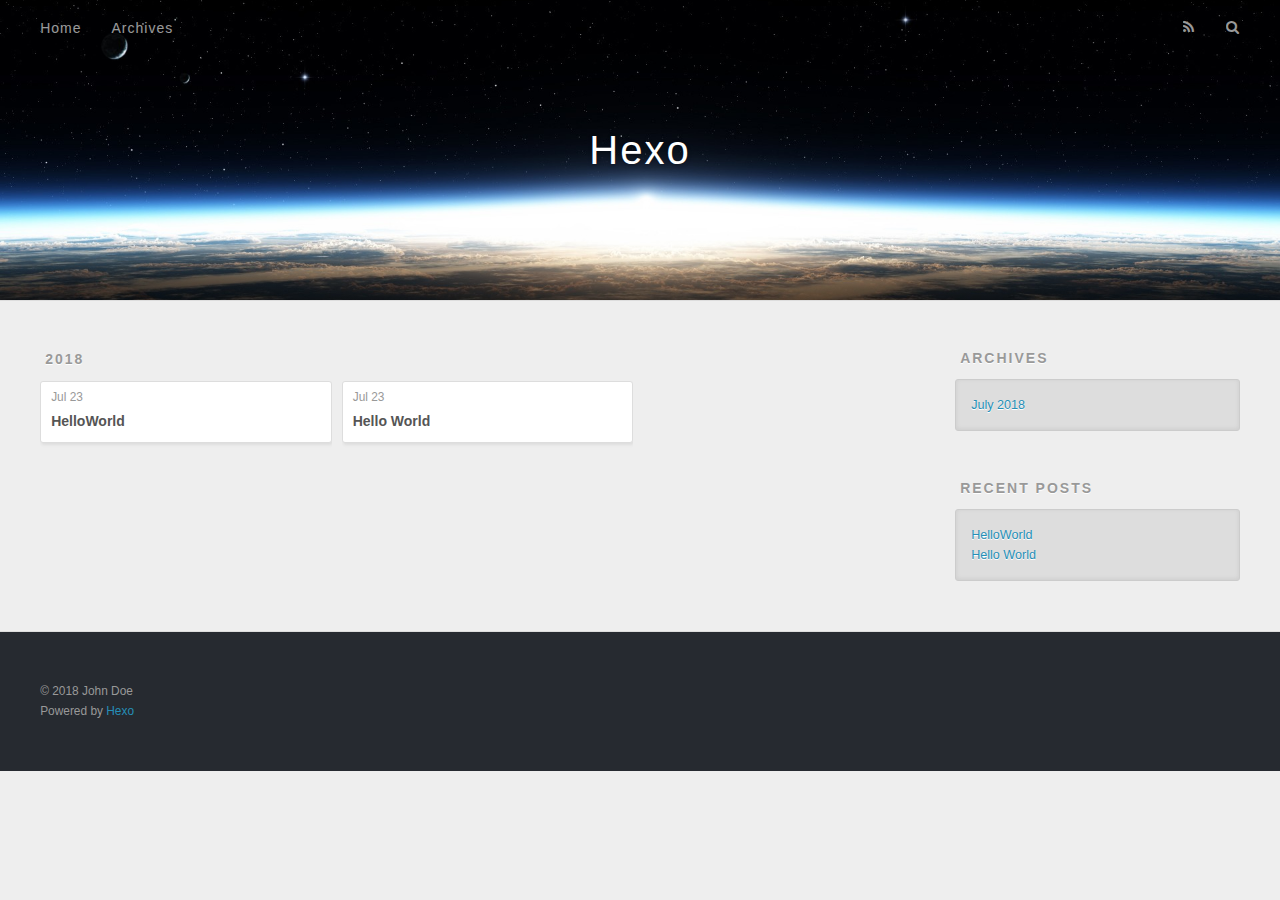
==== archives/index.html @ 36daa194 "Site updated: 2018-07-23 22:59:43" ====
<!DOCTYPE html>
<html>
<head>
  <meta charset="utf-8">
  

  
  <title>Archives | Hexo</title>
  <meta name="viewport" content="width=device-width, initial-scale=1, maximum-scale=1">
  <meta property="og:type" content="website">
<meta property="og:title" content="Hexo">
<meta property="og:url" content="http://yoursite.com/archives/index.html">
<meta property="og:site_name" content="Hexo">
<meta property="og:locale" content="default">
<meta name="twitter:card" content="summary">
<meta name="twitter:title" content="Hexo">
  
    <link rel="alternate" href="/atom.xml" title="Hexo" type="application/atom+xml">
  
  
    <link rel="icon" href="/favicon.png">
  
  
    <link href="//fonts.googleapis.com/css?family=Source+Code+Pro" rel="stylesheet" type="text/css">
  
  <link rel="stylesheet" href="/css/style.css">
</head>

<body>
  <div id="container">
    <div id="wrap">
      <header id="header">
  <div id="banner"></div>
  <div id="header-outer" class="outer">
    <div id="header-title" class="inner">
      <h1 id="logo-wrap">
        <a href="/" id="logo">Hexo</a>
      </h1>
      
    </div>
    <div id="header-inner" class="inner">
      <nav id="main-nav">
        <a id="main-nav-toggle" class="nav-icon"></a>
        
          <a class="main-nav-link" href="/">Home</a>
        
          <a class="main-nav-link" href="/archives">Archives</a>
        
      </nav>
      <nav id="sub-nav">
        
          <a id="nav-rss-link" class="nav-icon" href="/atom.xml" title="RSS Feed"></a>
        
        <a id="nav-search-btn" class="nav-icon" title="Search"></a>
      </nav>
      <div id="search-form-wrap">
        <form action="//google.com/search" method="get" accept-charset="UTF-8" class="search-form"><input type="search" name="q" class="search-form-input" placeholder="Search"><button type="submit" class="search-form-submit">&#xF002;</button><input type="hidden" name="sitesearch" value="http://yoursite.com"></form>
      </div>
    </div>
  </div>
</header>
      <div class="outer">
        <section id="main">
  
  
    
    
      
      
      <section class="archives-wrap">
        <div class="archive-year-wrap">
          <a href="/archives/2018" class="archive-year">2018</a>
        </div>
        <div class="archives">
    
    <article class="archive-article archive-type-post">
  <div class="archive-article-inner">
    <header class="archive-article-header">
      <a href="/2018/07/23/HelloWorld/" class="archive-article-date">
  <time datetime="2018-07-23T14:58:39.000Z" itemprop="datePublished">Jul 23</time>
</a>
      
  
    <h1 itemprop="name">
      <a class="archive-article-title" href="/2018/07/23/HelloWorld/">HelloWorld</a>
    </h1>
  

    </header>
  </div>
</article>
  
    
    
    <article class="archive-article archive-type-post">
  <div class="archive-article-inner">
    <header class="archive-article-header">
      <a href="/2018/07/23/hello-world/" class="archive-article-date">
  <time datetime="2018-07-23T14:23:54.000Z" itemprop="datePublished">Jul 23</time>
</a>
      
  
    <h1 itemprop="name">
      <a class="archive-article-title" href="/2018/07/23/hello-world/">Hello World</a>
    </h1>
  

    </header>
  </div>
</article>
  
  
    </div></section>
  


</section>
        
          <aside id="sidebar">
  
    

  
    

  
    
  
    
  <div class="widget-wrap">
    <h3 class="widget-title">Archives</h3>
    <div class="widget">
      <ul class="archive-list"><li class="archive-list-item"><a class="archive-list-link" href="/archives/2018/07/">July 2018</a></li></ul>
    </div>
  </div>


  
    
  <div class="widget-wrap">
    <h3 class="widget-title">Recent Posts</h3>
    <div class="widget">
      <ul>
        
          <li>
            <a href="/2018/07/23/HelloWorld/">HelloWorld</a>
          </li>
        
          <li>
            <a href="/2018/07/23/hello-world/">Hello World</a>
          </li>
        
      </ul>
    </div>
  </div>

  
</aside>
        
      </div>
      <footer id="footer">
  
  <div class="outer">
    <div id="footer-info" class="inner">
      &copy; 2018 John Doe<br>
      Powered by <a href="http://hexo.io/" target="_blank">Hexo</a>
    </div>
  </div>
</footer>
    </div>
    <nav id="mobile-nav">
  
    <a href="/" class="mobile-nav-link">Home</a>
  
    <a href="/archives" class="mobile-nav-link">Archives</a>
  
</nav>
    

<script src="//ajax.googleapis.com/ajax/libs/jquery/2.0.3/jquery.min.js"></script>


  <link rel="stylesheet" href="/fancybox/jquery.fancybox.css">
  <script src="/fancybox/jquery.fancybox.pack.js"></script>


<script src="/js/script.js"></script>



  </div>
</body>
</html>
---- css/style.css ----
body {
  width: 100%;
}
body:before,
body:after {
  content: "";
  display: table;
}
body:after {
  clear: both;
}
html,
body,
div,
span,
applet,
object,
iframe,
h1,
h2,
h3,
h4,
h5,
h6,
p,
blockquote,
pre,
a,
abbr,
acronym,
address,
big,
cite,
code,
del,
dfn,
em,
img,
ins,
kbd,
q,
s,
samp,
small,
strike,
strong,
sub,
sup,
tt,
var,
dl,
dt,
dd,
ol,
ul,
li,
fieldset,
form,
label,
legend,
table,
caption,
tbody,
tfoot,
thead,
tr,
th,
td {
  margin: 0;
  padding: 0;
  border: 0;
  outline: 0;
  font-weight: inherit;
  font-style: inherit;
  font-family: inherit;
  font-size: 100%;
  vertical-align: baseline;
}
body {
  line-height: 1;
  color: #000;
  background: #fff;
}
ol,
ul {
  list-style: none;
}
table {
  border-collapse: separate;
  border-spacing: 0;
  vertical-align: middle;
}
caption,
th,
td {
  text-align: left;
  font-weight: normal;
  vertical-align: middle;
}
a img {
  border: none;
}
input,
button {
  margin: 0;
  padding: 0;
}
input::-moz-focus-inner,
button::-moz-focus-inner {
  border: 0;
  padding: 0;
}
@font-face {
  font-family: FontAwesome;
  font-style: normal;
  font-weight: normal;
  src: url("fonts/fontawesome-webfont.eot?v=#4.0.3");
  src: url("fonts/fontawesome-webfont.eot?#iefix&v=#4.0.3") format("embedded-opentype"), url("fonts/fontawesome-webfont.woff?v=#4.0.3") format("woff"), url("fonts/fontawesome-webfont.ttf?v=#4.0.3") format("truetype"), url("fonts/fontawesome-webfont.svg#fontawesomeregular?v=#4.0.3") format("svg");
}
html,
body,
#container {
  height: 100%;
}
body {
  background: #eee;
  font: 14px -apple-system, BlinkMacSystemFont, "Segoe UI", "Roboto", "Oxygen", "Ubuntu", "Cantarell", "Fira Sans", "Droid Sans", "Helvetica Neue", sans-serif;
  -webkit-text-size-adjust: 100%;
}
.outer {
  max-width: 1220px;
  margin: 0 auto;
  padding: 0 20px;
}
.outer:before,
.outer:after {
  content: "";
  display: table;
}
.outer:after {
  clear: both;
}
.inner {
  display: inline;
  float: left;
  width: 98.33333333333333%;
  margin: 0 0.833333333333333%;
}
.left,
.alignleft {
  float: left;
}
.right,
.alignright {
  float: right;
}
.clear {
  clear: both;
}
#container {
  position: relative;
}
.mobile-nav-on {
  overflow: hidden;
}
#wrap {
  height: 100%;
  width: 100%;
  position: absolute;
  top: 0;
  left: 0;
  -webkit-transition: 0.2s ease-out;
  -moz-transition: 0.2s ease-out;
  -ms-transition: 0.2s ease-out;
  transition: 0.2s ease-out;
  z-index: 1;
  background: #eee;
}
.mobile-nav-on #wrap {
  left: 280px;
}
@media screen and (min-width: 768px) {
  #main {
    display: inline;
    float: left;
    width: 73.33333333333333%;
    margin: 0 0.833333333333333%;
  }
}
.article-date,
.article-category-link,
.archive-year,
.widget-title {
  text-decoration: none;
  text-transform: uppercase;
  letter-spacing: 2px;
  color: #999;
  margin-bottom: 1em;
  margin-left: 5px;
  line-height: 1em;
  text-shadow: 0 1px #fff;
  font-weight: bold;
}
.article-inner,
.archive-article-inner {
  background: #fff;
  -webkit-box-shadow: 1px 2px 3px #ddd;
  box-shadow: 1px 2px 3px #ddd;
  border: 1px solid #ddd;
  border-radius: 3px;
}
.article-entry h1,
.widget h1 {
  font-size: 2em;
}
.article-entry h2,
.widget h2 {
  font-size: 1.5em;
}
.article-entry h3,
.widget h3 {
  font-size: 1.3em;
}
.article-entry h4,
.widget h4 {
  font-size: 1.2em;
}
.article-entry h5,
.widget h5 {
  font-size: 1em;
}
.article-entry h6,
.widget h6 {
  font-size: 1em;
  color: #999;
}
.article-entry hr,
.widget hr {
  border: 1px dashed #ddd;
}
.article-entry strong,
.widget strong {
  font-weight: bold;
}
.article-entry em,
.widget em,
.article-entry cite,
.widget cite {
  font-style: italic;
}
.article-entry sup,
.widget sup,
.article-entry sub,
.widget sub {
  font-size: 0.75em;
  line-height: 0;
  position: relative;
  vertical-align: baseline;
}
.article-entry sup,
.widget sup {
  top: -0.5em;
}
.article-entry sub,
.widget sub {
  bottom: -0.2em;
}
.article-entry small,
.widget small {
  font-size: 0.85em;
}
.article-entry acronym,
.widget acronym,
.article-entry abbr,
.widget abbr {
  border-bottom: 1px dotted;
}
.article-entry ul,
.widget ul,
.article-entry ol,
.widget ol,
.article-entry dl,
.widget dl {
  margin: 0 20px;
  line-height: 1.6em;
}
.article-entry ul ul,
.widget ul ul,
.article-entry ol ul,
.widget ol ul,
.article-entry ul ol,
.widget ul ol,
.article-entry ol ol,
.widget ol ol {
  margin-top: 0;
  margin-bottom: 0;
}
.article-entry ul,
.widget ul {
  list-style: disc;
}
.article-entry ol,
.widget ol {
  list-style: decimal;
}
.article-entry dt,
.widget dt {
  font-weight: bold;
}
#header {
  height: 300px;
  position: relative;
  border-bottom: 1px solid #ddd;
}
#header:before,
#header:after {
  content: "";
  position: absolute;
  left: 0;
  right: 0;
  height: 40px;
}
#header:before {
  top: 0;
  background: -webkit-linear-gradient(rgba(0,0,0,0.2), transparent);
  background: -moz-linear-gradient(rgba(0,0,0,0.2), transparent);
  background: -ms-linear-gradient(rgba(0,0,0,0.2), transparent);
  background: linear-gradient(rgba(0,0,0,0.2), transparent);
}
#header:after {
  bottom: 0;
  background: -webkit-linear-gradient(transparent, rgba(0,0,0,0.2));
  background: -moz-linear-gradient(transparent, rgba(0,0,0,0.2));
  background: -ms-linear-gradient(transparent, rgba(0,0,0,0.2));
  background: linear-gradient(transparent, rgba(0,0,0,0.2));
}
#header-outer {
  height: 100%;
  position: relative;
}
#header-inner {
  position: relative;
  overflow: hidden;
}
#banner {
  position: absolute;
  top: 0;
  left: 0;
  width: 100%;
  height: 100%;
  background: url("images/banner.jpg") center #000;
  -webkit-background-size: cover;
  -moz-background-size: cover;
  background-size: cover;
  z-index: -1;
}
#header-title {
  text-align: center;
  height: 40px;
  position: absolute;
  top: 50%;
  left: 0;
  margin-top: -20px;
}
#logo,
#subtitle {
  text-decoration: none;
  color: #fff;
  font-weight: 300;
  text-shadow: 0 1px 4px rgba(0,0,0,0.3);
}
#logo {
  font-size: 40px;
  line-height: 40px;
  letter-spacing: 2px;
}
#subtitle {
  font-size: 16px;
  line-height: 16px;
  letter-spacing: 1px;
}
#subtitle-wrap {
  margin-top: 16px;
}
#main-nav {
  float: left;
  margin-left: -15px;
}
.nav-icon,
.main-nav-link {
  float: left;
  color: #fff;
  opacity: 0.6;
  text-decoration: none;
  text-shadow: 0 1px rgba(0,0,0,0.2);
  -webkit-transition: opacity 0.2s;
  -moz-transition: opacity 0.2s;
  -ms-transition: opacity 0.2s;
  transition: opacity 0.2s;
  display: block;
  padding: 20px 15px;
}
.nav-icon:hover,
.main-nav-link:hover {
  opacity: 1;
}
.nav-icon {
  font-family: FontAwesome;
  text-align: center;
  font-size: 14px;
  width: 14px;
  height: 14px;
  padding: 20px 15px;
  position: relative;
  cursor: pointer;
}
.main-nav-link {
  font-weight: 300;
  letter-spacing: 1px;
}
@media screen and (max-width: 479px) {
  .main-nav-link {
    display: none;
  }
}
#main-nav-toggle {
  display: none;
}
#main-nav-toggle:before {
  content: "\f0c9";
}
@media screen and (max-width: 479px) {
  #main-nav-toggle {
    display: block;
  }
}
#sub-nav {
  float: right;
  margin-right: -15px;
}
#nav-rss-link:before {
  content: "\f09e";
}
#nav-search-btn:before {
  content: "\f002";
}
#search-form-wrap {
  position: absolute;
  top: 15px;
  width: 150px;
  height: 30px;
  right: -150px;
  opacity: 0;
  -webkit-transition: 0.2s ease-out;
  -moz-transition: 0.2s ease-out;
  -ms-transition: 0.2s ease-out;
  transition: 0.2s ease-out;
}
#search-form-wrap.on {
  opacity: 1;
  right: 0;
}
@media screen and (max-width: 479px) {
  #search-form-wrap {
    width: 100%;
    right: -100%;
  }
}
.search-form {
  position: absolute;
  top: 0;
  left: 0;
  right: 0;
  background: #fff;
  padding: 5px 15px;
  border-radius: 15px;
  -webkit-box-shadow: 0 0 10px rgba(0,0,0,0.3);
  box-shadow: 0 0 10px rgba(0,0,0,0.3);
}
.search-form-input {
  border: none;
  background: none;
  color: #555;
  width: 100%;
  font: 13px -apple-system, BlinkMacSystemFont, "Segoe UI", "Roboto", "Oxygen", "Ubuntu", "Cantarell", "Fira Sans", "Droid Sans", "Helvetica Neue", sans-serif;
  outline: none;
}
.search-form-input::-webkit-search-results-decoration,
.search-form-input::-webkit-search-cancel-button {
  -webkit-appearance: none;
}
.search-form-submit {
  position: absolute;
  top: 50%;
  right: 10px;
  margin-top: -7px;
  font: 13px FontAwesome;
  border: none;
  background: none;
  color: #bbb;
  cursor: pointer;
}
.search-form-submit:hover,
.search-form-submit:focus {
  color: #777;
}
.article {
  margin: 50px 0;
}
.article-inner {
  overflow: hidden;
}
.article-meta:before,
.article-meta:after {
  content: "";
  display: table;
}
.article-meta:after {
  clear: both;
}
.article-date {
  float: left;
}
.article-category {
  float: left;
  line-height: 1em;
  color: #ccc;
  text-shadow: 0 1px #fff;
  margin-left: 8px;
}
.article-category:before {
  content: "\2022";
}
.article-category-link {
  margin: 0 12px 1em;
}
.article-header {
  padding: 20px 20px 0;
}
.article-title {
  text-decoration: none;
  font-size: 2em;
  font-weight: bold;
  color: #555;
  line-height: 1.1em;
  -webkit-transition: color 0.2s;
  -moz-transition: color 0.2s;
  -ms-transition: color 0.2s;
  transition: color 0.2s;
}
a.article-title:hover {
  color: #258fb8;
}
.article-entry {
  color: #555;
  padding: 0 20px;
}
.article-entry:before,
.article-entry:after {
  content: "";
  display: table;
}
.article-entry:after {
  clear: both;
}
.article-entry p,
.article-entry table {
  line-height: 1.6em;
  margin: 1.6em 0;
}
.article-entry h1,
.article-entry h2,
.article-entry h3,
.article-entry h4,
.article-entry h5,
.article-entry h6 {
  font-weight: bold;
}
.article-entry h1,
.article-entry h2,
.article-entry h3,
.article-entry h4,
.article-entry h5,
.article-entry h6 {
  line-height: 1.1em;
  margin: 1.1em 0;
}
.article-entry a {
  color: #258fb8;
  text-decoration: none;
}
.article-entry a:hover {
  text-decoration: underline;
}
.article-entry ul,
.article-entry ol,
.article-entry dl {
  margin-top: 1.6em;
  margin-bottom: 1.6em;
}
.article-entry img,
.article-entry video {
  max-width: 100%;
  height: auto;
  display: block;
  margin: auto;
}
.article-entry iframe {
  border: none;
}
.article-entry table {
  width: 100%;
  border-collapse: collapse;
  border-spacing: 0;
}
.article-entry th {
  font-weight: bold;
  border-bottom: 3px solid #ddd;
  padding-bottom: 0.5em;
}
.article-entry td {
  border-bottom: 1px solid #ddd;
  padding: 10px 0;
}
.article-entry blockquote {
  font-family: Georgia, "Times New Roman", serif;
  font-size: 1.4em;
  margin: 1.6em 20px;
  text-align: center;
}
.article-entry blockquote footer {
  font-size: 14px;
  margin: 1.6em 0;
  font-family: -apple-system, BlinkMacSystemFont, "Segoe UI", "Roboto", "Oxygen", "Ubuntu", "Cantarell", "Fira Sans", "Droid Sans", "Helvetica Neue", sans-serif;
}
.article-entry blockquote footer cite:before {
  content: "—";
  padding: 0 0.5em;
}
.article-entry .pullquote {
  text-align: left;
  width: 45%;
  margin: 0;
}
.article-entry .pullquote.left {
  margin-left: 0.5em;
  margin-right: 1em;
}
.article-entry .pullquote.right {
  margin-right: 0.5em;
  margin-left: 1em;
}
.article-entry .caption {
  color: #999;
  display: block;
  font-size: 0.9em;
  margin-top: 0.5em;
  position: relative;
  text-align: center;
}
.article-entry .video-container {
  position: relative;
  padding-top: 56.25%;
  height: 0;
  overflow: hidden;
}
.article-entry .video-container iframe,
.article-entry .video-container object,
.article-entry .video-container embed {
  position: absolute;
  top: 0;
  left: 0;
  width: 100%;
  height: 100%;
  margin-top: 0;
}
.article-more-link a {
  display: inline-block;
  line-height: 1em;
  padding: 6px 15px;
  border-radius: 15px;
  background: #eee;
  color: #999;
  text-shadow: 0 1px #fff;
  text-decoration: none;
}
.article-more-link a:hover {
  background: #258fb8;
  color: #fff;
  text-decoration: none;
  text-shadow: 0 1px #1e7293;
}
.article-footer {
  font-size: 0.85em;
  line-height: 1.6em;
  border-top: 1px solid #ddd;
  padding-top: 1.6em;
  margin: 0 20px 20px;
}
.article-footer:before,
.article-footer:after {
  content: "";
  display: table;
}
.article-footer:after {
  clear: both;
}
.article-footer a {
  color: #999;
  text-decoration: none;
}
.article-footer a:hover {
  color: #555;
}
.article-tag-list-item {
  float: left;
  margin-right: 10px;
}
.article-tag-list-link:before {
  content: "#";
}
.article-comment-link {
  float: right;
}
.article-comment-link:before {
  content: "\f075";
  font-family: FontAwesome;
  padding-right: 8px;
}
.article-share-link {
  cursor: pointer;
  float: right;
  margin-left: 20px;
}
.article-share-link:before {
  content: "\f064";
  font-family: FontAwesome;
  padding-right: 6px;
}
#article-nav {
  position: relative;
}
#article-nav:before,
#article-nav:after {
  content: "";
  display: table;
}
#article-nav:after {
  clear: both;
}
@media screen and (min-width: 768px) {
  #article-nav {
    margin: 50px 0;
  }
  #article-nav:before {
    width: 8px;
    height: 8px;
    position: absolute;
    top: 50%;
    left: 50%;
    margin-top: -4px;
    margin-left: -4px;
    content: "";
    border-radius: 50%;
    background: #ddd;
    -webkit-box-shadow: 0 1px 2px #fff;
    box-shadow: 0 1px 2px #fff;
  }
}
.article-nav-link-wrap {
  text-decoration: none;
  text-shadow: 0 1px #fff;
  color: #999;
  -webkit-box-sizing: border-box;
  -moz-box-sizing: border-box;
  box-sizing: border-box;
  margin-top: 50px;
  text-align: center;
  display: block;
}
.article-nav-link-wrap:hover {
  color: #555;
}
@media screen and (min-width: 768px) {
  .article-nav-link-wrap {
    width: 50%;
    margin-top: 0;
  }
}
@media screen and (min-width: 768px) {
  #article-nav-newer {
    float: left;
    text-align: right;
    padding-right: 20px;
  }
}
@media screen and (min-width: 768px) {
  #article-nav-older {
    float: right;
    text-align: left;
    padding-left: 20px;
  }
}
.article-nav-caption {
  text-transform: uppercase;
  letter-spacing: 2px;
  color: #ddd;
  line-height: 1em;
  font-weight: bold;
}
#article-nav-newer .article-nav-caption {
  margin-right: -2px;
}
.article-nav-title {
  font-size: 0.85em;
  line-height: 1.6em;
  margin-top: 0.5em;
}
.article-share-box {
  position: absolute;
  display: none;
  background: #fff;
  -webkit-box-shadow: 1px 2px 10px rgba(0,0,0,0.2);
  box-shadow: 1px 2px 10px rgba(0,0,0,0.2);
  border-radius: 3px;
  margin-left: -145px;
  overflow: hidden;
  z-index: 1;
}
.article-share-box.on {
  display: block;
}
.article-share-input {
  width: 100%;
  background: none;
  -webkit-box-sizing: border-box;
  -moz-box-sizing: border-box;
  box-sizing: border-box;
  font: 14px -apple-system, BlinkMacSystemFont, "Segoe UI", "Roboto", "Oxygen", "Ubuntu", "Cantarell", "Fira Sans", "Droid Sans", "Helvetica Neue", sans-serif;
  padding: 0 15px;
  color: #555;
  outline: none;
  border: 1px solid #ddd;
  border-radius: 3px 3px 0 0;
  height: 36px;
  line-height: 36px;
}
.article-share-links {
  background: #eee;
}
.article-share-links:before,
.article-share-links:after {
  content: "";
  display: table;
}
.article-share-links:after {
  clear: both;
}
.article-share-twitter,
.article-share-facebook,
.article-share-pinterest,
.article-share-google {
  width: 50px;
  height: 36px;
  display: block;
  float: left;
  position: relative;
  color: #999;
  text-shadow: 0 1px #fff;
}
.article-share-twitter:before,
.article-share-facebook:before,
.article-share-pinterest:before,
.article-share-google:before {
  font-size: 20px;
  font-family: FontAwesome;
  width: 20px;
  height: 20px;
  position: absolute;
  top: 50%;
  left: 50%;
  margin-top: -10px;
  margin-left: -10px;
  text-align: center;
}
.article-share-twitter:hover,
.article-share-facebook:hover,
.article-share-pinterest:hover,
.article-share-google:hover {
  color: #fff;
}
.article-share-twitter:before {
  content: "\f099";
}
.article-share-twitter:hover {
  background: #00aced;
  text-shadow: 0 1px #008abe;
}
.article-share-facebook:before {
  content: "\f09a";
}
.article-share-facebook:hover {
  background: #3b5998;
  text-shadow: 0 1px #2f477a;
}
.article-share-pinterest:before {
  content: "\f0d2";
}
.article-share-pinterest:hover {
  background: #cb2027;
  text-shadow: 0 1px #a21a1f;
}
.article-share-google:before {
  content: "\f0d5";
}
.article-share-google:hover {
  background: #dd4b39;
  text-shadow: 0 1px #be3221;
}
.article-gallery {
  background: #000;
  position: relative;
}
.article-gallery-photos {
  position: relative;
  overflow: hidden;
}
.article-gallery-img {
  display: none;
  max-width: 100%;
}
.article-gallery-img:first-child {
  display: block;
}
.article-gallery-img.loaded {
  position: absolute;
  display: block;
}
.article-gallery-img img {
  display: block;
  max-width: 100%;
  margin: 0 auto;
}
#comments {
  background: #fff;
  -webkit-box-shadow: 1px 2px 3px #ddd;
  box-shadow: 1px 2px 3px #ddd;
  padding: 20px;
  border: 1px solid #ddd;
  border-radius: 3px;
  margin: 50px 0;
}
#comments a {
  color: #258fb8;
}
.archives-wrap {
  margin: 50px 0;
}
.archives:before,
.archives:after {
  content: "";
  display: table;
}
.archives:after {
  clear: both;
}
.archive-year-wrap {
  margin-bottom: 1em;
}
.archives {
  -webkit-column-gap: 10px;
  -moz-column-gap: 10px;
  column-gap: 10px;
}
@media screen and (min-width: 480px) and (max-width: 767px) {
  .archives {
    -webkit-column-count: 2;
    -moz-column-count: 2;
    column-count: 2;
  }
}
@media screen and (min-width: 768px) {
  .archives {
    -webkit-column-count: 3;
    -moz-column-count: 3;
    column-count: 3;
  }
}
.archive-article {
  -webkit-column-break-inside: avoid;
  page-break-inside: avoid;
  overflow: hidden;
  break-inside: avoid-column;
}
.archive-article-inner {
  padding: 10px;
  margin-bottom: 15px;
}
.archive-article-title {
  text-decoration: none;
  font-weight: bold;
  color: #555;
  -webkit-transition: color 0.2s;
  -moz-transition: color 0.2s;
  -ms-transition: color 0.2s;
  transition: color 0.2s;
  line-height: 1.6em;
}
.archive-article-title:hover {
  color: #258fb8;
}
.archive-article-footer {
  margin-top: 1em;
}
.archive-article-date {
  color: #999;
  text-decoration: none;
  font-size: 0.85em;
  line-height: 1em;
  margin-bottom: 0.5em;
  display: block;
}
#page-nav {
  margin: 50px auto;
  background: #fff;
  -webkit-box-shadow: 1px 2px 3px #ddd;
  box-shadow: 1px 2px 3px #ddd;
  border: 1px solid #ddd;
  border-radius: 3px;
  text-align: center;
  color: #999;
  overflow: hidden;
}
#page-nav:before,
#page-nav:after {
  content: "";
  display: table;
}
#page-nav:after {
  clear: both;
}
#page-nav a,
#page-nav span {
  padding: 10px 20px;
  line-height: 1;
  height: 2ex;
}
#page-nav a {
  color: #999;
  text-decoration: none;
}
#page-nav a:hover {
  background: #999;
  color: #fff;
}
#page-nav .prev {
  float: left;
}
#page-nav .next {
  float: right;
}
#page-nav .page-number {
  display: inline-block;
}
@media screen and (max-width: 479px) {
  #page-nav .page-number {
    display: none;
  }
}
#page-nav .current {
  color: #555;
  font-weight: bold;
}
#page-nav .space {
  color: #ddd;
}
#footer {
  background: #262a30;
  padding: 50px 0;
  border-top: 1px solid #ddd;
  color: #999;
}
#footer a {
  color: #258fb8;
  text-decoration: none;
}
#footer a:hover {
  text-decoration: underline;
}
#footer-info {
  line-height: 1.6em;
  font-size: 0.85em;
}
.article-entry pre,
.article-entry .highlight {
  background: #2d2d2d;
  margin: 0 -20px;
  padding: 15px 20px;
  border-style: solid;
  border-color: #ddd;
  border-width: 1px 0;
  overflow: auto;
  color: #ccc;
  line-height: 22.400000000000002px;
}
.article-entry .highlight .gutter pre,
.article-entry .gist .gist-file .gist-data .line-numbers {
  color: #666;
  font-size: 0.85em;
}
.article-entry pre,
.article-entry code {
  font-family: "Source Code Pro", Consolas, Monaco, Menlo, Consolas, monospace;
}
.article-entry code {
  background: #eee;
  text-shadow: 0 1px #fff;
  padding: 0 0.3em;
}
.article-entry pre code {
  background: none;
  text-shadow: none;
  padding: 0;
}
.article-entry .highlight pre {
  border: none;
  margin: 0;
  padding: 0;
}
.article-entry .highlight table {
  margin: 0;
  width: auto;
}
.article-entry .highlight td {
  border: none;
  padding: 0;
}
.article-entry .highlight figcaption {
  font-size: 0.85em;
  color: #999;
  line-height: 1em;
  margin-bottom: 1em;
}
.article-entry .highlight figcaption:before,
.article-entry .highlight figcaption:after {
  content: "";
  display: table;
}
.article-entry .highlight figcaption:after {
  clear: both;
}
.article-entry .highlight figcaption a {
  float: right;
}
.article-entry .highlight .gutter pre {
  text-align: right;
  padding-right: 20px;
}
.article-entry .highlight .line {
  height: 22.400000000000002px;
}
.article-entry .highlight .line.marked {
  background: #515151;
}
.article-entry .gist {
  margin: 0 -20px;
  border-style: solid;
  border-color: #ddd;
  border-width: 1px 0;
  background: #2d2d2d;
  padding: 15px 20px 15px 0;
}
.article-entry .gist .gist-file {
  border: none;
  font-family: "Source Code Pro", Consolas, Monaco, Menlo, Consolas, monospace;
  margin: 0;
}
.article-entry .gist .gist-file .gist-data {
  background: none;
  border: none;
}
.article-entry .gist .gist-file .gist-data .line-numbers {
  background: none;
  border: none;
  padding: 0 20px 0 0;
}
.article-entry .gist .gist-file .gist-data .line-data {
  padding: 0 !important;
}
.article-entry .gist .gist-file .highlight {
  margin: 0;
  padding: 0;
  border: none;
}
.article-entry .gist .gist-file .gist-meta {
  background: #2d2d2d;
  color: #999;
  font: 0.85em -apple-system, BlinkMacSystemFont, "Segoe UI", "Roboto", "Oxygen", "Ubuntu", "Cantarell", "Fira Sans", "Droid Sans", "Helvetica Neue", sans-serif;
  text-shadow: 0 0;
  padding: 0;
  margin-top: 1em;
  margin-left: 20px;
}
.article-entry .gist .gist-file .gist-meta a {
  color: #258fb8;
  font-weight: normal;
}
.article-entry .gist .gist-file .gist-meta a:hover {
  text-decoration: underline;
}
pre .comment,
pre .title {
  color: #999;
}
pre .variable,
pre .attribute,
pre .tag,
pre .regexp,
pre .ruby .constant,
pre .xml .tag .title,
pre .xml .pi,
pre .xml .doctype,
pre .html .doctype,
pre .css .id,
pre .css .class,
pre .css .pseudo {
  color: #f2777a;
}
pre .number,
pre .preprocessor,
pre .built_in,
pre .literal,
pre .params,
pre .constant {
  color: #f99157;
}
pre .class,
pre .ruby .class .title,
pre .css .rules .attribute {
  color: #9c9;
}
pre .string,
pre .value,
pre .inheritance,
pre .header,
pre .ruby .symbol,
pre .xml .cdata {
  color: #9c9;
}
pre .css .hexcolor {
  color: #6cc;
}
pre .function,
pre .python .decorator,
pre .python .title,
pre .ruby .function .title,
pre .ruby .title .keyword,
pre .perl .sub,
pre .javascript .title,
pre .coffeescript .title {
  color: #69c;
}
pre .keyword,
pre .javascript .function {
  color: #c9c;
}
@media screen and (max-width: 479px) {
  #mobile-nav {
    position: absolute;
    top: 0;
    left: 0;
    width: 280px;
    height: 100%;
    background: #191919;
    border-right: 1px solid #fff;
  }
}
@media screen and (max-width: 479px) {
  .mobile-nav-link {
    display: block;
    color: #999;
    text-decoration: none;
    padding: 15px 20px;
    font-weight: bold;
  }
  .mobile-nav-link:hover {
    color: #fff;
  }
}
@media screen and (min-width: 768px) {
  #sidebar {
    display: inline;
    float: left;
    width: 23.333333333333332%;
    margin: 0 0.833333333333333%;
  }
}
.widget-wrap {
  margin: 50px 0;
}
.widget {
  color: #777;
  text-shadow: 0 1px #fff;
  background: #ddd;
  -webkit-box-shadow: 0 -1px 4px #ccc inset;
  box-shadow: 0 -1px 4px #ccc inset;
  border: 1px solid #ccc;
  padding: 15px;
  border-radius: 3px;
}
.widget a {
  color: #258fb8;
  text-decoration: none;
}
.widget a:hover {
  text-decoration: underline;
}
.widget ul ul,
.widget ol ul,
.widget dl ul,
.widget ul ol,
.widget ol ol,
.widget dl ol,
.widget ul dl,
.widget ol dl,
.widget dl dl {
  margin-left: 15px;
  list-style: disc;
}
.widget {
  line-height: 1.6em;
  word-wrap: break-word;
  font-size: 0.9em;
}
.widget ul,
.widget ol {
  list-style: none;
  margin: 0;
}
.widget ul ul,
.widget ol ul,
.widget ul ol,
.widget ol ol {
  margin: 0 20px;
}
.widget ul ul,
.widget ol ul {
  list-style: disc;
}
.widget ul ol,
.widget ol ol {
  list-style: decimal;
}
.category-list-count,
.tag-list-count,
.archive-list-count {
  padding-left: 5px;
  color: #999;
  font-size: 0.85em;
}
.category-list-count:before,
.tag-list-count:before,
.archive-list-count:before {
  content: "(";
}
.category-list-count:after,
.tag-list-count:after,
.archive-list-count:after {
  content: ")";
}
.tagcloud a {
  margin-right: 5px;
  display: inline-block;
}
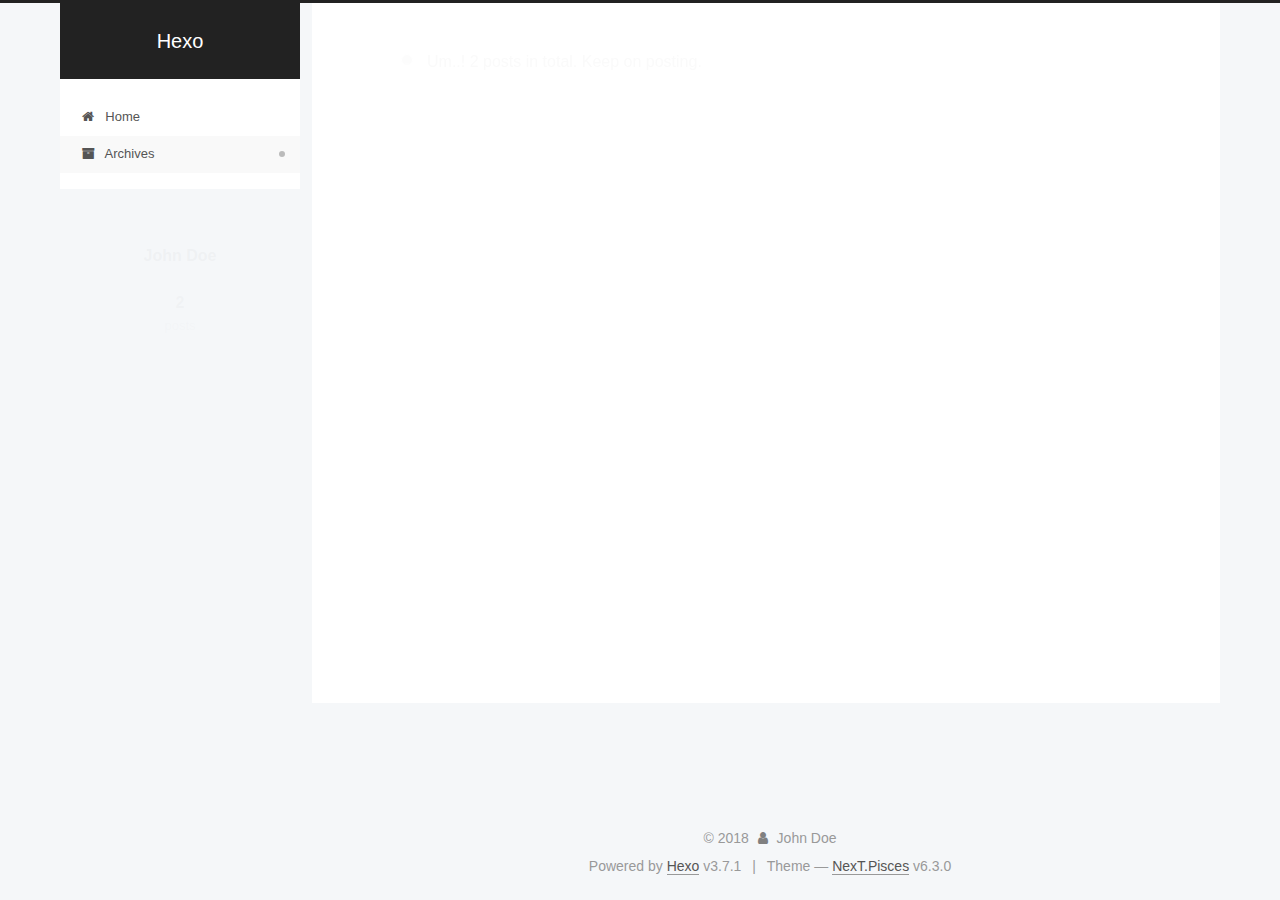
==== commit 19f5e58e: "Site updated: 2018-07-24 09:22:35" ====
--- a/archives/index.html
+++ b/archives/index.html
@@ -1,193 +1,641 @@
 <!DOCTYPE html>
-<html>
+
+
+
+
+
+
+
+
+
+
+
+
+  
+
+
+<html class="theme-next pisces use-motion" lang="zh-Hans">
 <head>
-  <meta charset="utf-8">
-  
-
-  
-  <title>Archives | Hexo</title>
-  <meta name="viewport" content="width=device-width, initial-scale=1, maximum-scale=1">
+  <meta charset="UTF-8"/>
+<meta http-equiv="X-UA-Compatible" content="IE=edge" />
+<meta name="viewport" content="width=device-width, initial-scale=1, maximum-scale=2"/>
+<meta name="theme-color" content="#222">
+
+
+
+
+
+
+
+
+
+
+
+
+<meta http-equiv="Cache-Control" content="no-transform" />
+<meta http-equiv="Cache-Control" content="no-siteapp" />
+
+
+
+
+
+
+
+
+
+
+
+
+
+
+
+
+
+
+
+
+
+
+<link href="/lib/font-awesome/css/font-awesome.min.css?v=4.6.2" rel="stylesheet" type="text/css" />
+
+<link href="/css/main.css?v=6.3.0" rel="stylesheet" type="text/css" />
+
+
+  <link rel="apple-touch-icon" sizes="180x180" href="/images/apple-touch-icon-next.png?v=6.3.0">
+
+
+  <link rel="icon" type="image/png" sizes="32x32" href="/images/favicon-32x32-next.png?v=6.3.0">
+
+
+  <link rel="icon" type="image/png" sizes="16x16" href="/images/favicon-16x16-next.png?v=6.3.0">
+
+
+  <link rel="mask-icon" href="/images/logo.svg?v=6.3.0" color="#222">
+
+
+
+
+
+
+
+
+
+<script type="text/javascript" id="hexo.configurations">
+  var NexT = window.NexT || {};
+  var CONFIG = {
+    root: '/',
+    scheme: 'Pisces',
+    version: '6.3.0',
+    sidebar: {"position":"left","display":"post","offset":12,"b2t":false,"scrollpercent":false,"onmobile":false},
+    fancybox: false,
+    fastclick: false,
+    lazyload: false,
+    tabs: true,
+    motion: {"enable":true,"async":false,"transition":{"post_block":"fadeIn","post_header":"slideDownIn","post_body":"slideDownIn","coll_header":"slideLeftIn","sidebar":"slideUpIn"}},
+    algolia: {
+      applicationID: '',
+      apiKey: '',
+      indexName: '',
+      hits: {"per_page":10},
+      labels: {"input_placeholder":"Search for Posts","hits_empty":"We didn't find any results for the search: ${query}","hits_stats":"${hits} results found in ${time} ms"}
+    }
+  };
+</script>
+
+
+  
+
+
+
+
   <meta property="og:type" content="website">
 <meta property="og:title" content="Hexo">
 <meta property="og:url" content="http://yoursite.com/archives/index.html">
 <meta property="og:site_name" content="Hexo">
-<meta property="og:locale" content="default">
+<meta property="og:locale" content="zh-Hans">
 <meta name="twitter:card" content="summary">
 <meta name="twitter:title" content="Hexo">
-  
-    <link rel="alternate" href="/atom.xml" title="Hexo" type="application/atom+xml">
-  
-  
-    <link rel="icon" href="/favicon.png">
-  
-  
-    <link href="//fonts.googleapis.com/css?family=Source+Code+Pro" rel="stylesheet" type="text/css">
-  
-  <link rel="stylesheet" href="/css/style.css">
+
+
+
+
+
+
+  <link rel="canonical" href="http://yoursite.com/archives/"/>
+
+
+
+<script type="text/javascript" id="page.configurations">
+  CONFIG.page = {
+    sidebar: "",
+  };
+</script>
+
+  <title>Archive | Hexo</title>
+  
+
+
+
+
+
+
+
+
+
+  <noscript>
+  <style type="text/css">
+    .use-motion .motion-element,
+    .use-motion .brand,
+    .use-motion .menu-item,
+    .sidebar-inner,
+    .use-motion .post-block,
+    .use-motion .pagination,
+    .use-motion .comments,
+    .use-motion .post-header,
+    .use-motion .post-body,
+    .use-motion .collection-title { opacity: initial; }
+
+    .use-motion .logo,
+    .use-motion .site-title,
+    .use-motion .site-subtitle {
+      opacity: initial;
+      top: initial;
+    }
+
+    .use-motion {
+      .logo-line-before i { left: initial; }
+      .logo-line-after i { right: initial; }
+    }
+  </style>
+</noscript>
+
 </head>
 
-<body>
-  <div id="container">
-    <div id="wrap">
-      <header id="header">
-  <div id="banner"></div>
-  <div id="header-outer" class="outer">
-    <div id="header-title" class="inner">
-      <h1 id="logo-wrap">
-        <a href="/" id="logo">Hexo</a>
-      </h1>
-      
+<body itemscope itemtype="http://schema.org/WebPage" lang="zh-Hans">
+
+  
+  
+    
+  
+
+  <div class="container sidebar-position-left page-archive">
+    <div class="headband"></div>
+
+    <header id="header" class="header" itemscope itemtype="http://schema.org/WPHeader">
+      <div class="header-inner"><div class="site-brand-wrapper">
+  <div class="site-meta ">
+    
+
+    <div class="custom-logo-site-title">
+      <a href="/" class="brand" rel="start">
+        <span class="logo-line-before"><i></i></span>
+        <span class="site-title">Hexo</span>
+        <span class="logo-line-after"><i></i></span>
+      </a>
     </div>
-    <div id="header-inner" class="inner">
-      <nav id="main-nav">
-        <a id="main-nav-toggle" class="nav-icon"></a>
-        
-          <a class="main-nav-link" href="/">Home</a>
-        
-          <a class="main-nav-link" href="/archives">Archives</a>
-        
-      </nav>
-      <nav id="sub-nav">
-        
-          <a id="nav-rss-link" class="nav-icon" href="/atom.xml" title="RSS Feed"></a>
-        
-        <a id="nav-search-btn" class="nav-icon" title="Search"></a>
-      </nav>
-      <div id="search-form-wrap">
-        <form action="//google.com/search" method="get" accept-charset="UTF-8" class="search-form"><input type="search" name="q" class="search-form-input" placeholder="Search"><button type="submit" class="search-form-submit">&#xF002;</button><input type="hidden" name="sitesearch" value="http://yoursite.com"></form>
+    
+  </div>
+
+  <div class="site-nav-toggle">
+    <button aria-label="Toggle navigation bar">
+      <span class="btn-bar"></span>
+      <span class="btn-bar"></span>
+      <span class="btn-bar"></span>
+    </button>
+  </div>
+</div>
+
+
+
+<nav class="site-nav">
+  
+    <ul id="menu" class="menu">
+      
+        
+        
+        
+          
+          <li class="menu-item menu-item-home">
+    <a href="/" rel="section">
+      <i class="menu-item-icon fa fa-fw fa-home"></i> <br />Home</a>
+  </li>
+        
+        
+        
+          
+          <li class="menu-item menu-item-archives menu-item-active">
+    <a href="/archives/" rel="section">
+      <i class="menu-item-icon fa fa-fw fa-archive"></i> <br />Archives</a>
+  </li>
+
+      
+      
+    </ul>
+  
+
+  
+
+  
+</nav>
+
+
+
+  
+
+
+
+</div>
+    </header>
+
+    
+
+
+    <main id="main" class="main">
+      <div class="main-inner">
+        <div class="content-wrap">
+          
+            
+
+    
+    
+      
+      
+    
+      
+      
+    
+    
+
+  
+
+
+          
+          <div id="content" class="content">
+            
+
+  
+  
+  
+  <div class="post-block archive">
+    <div id="posts" class="posts-collapse">
+      <span class="archive-move-on"></span>
+
+      
+      <span class="archive-page-counter">
+        
+        
+        
+          
+        
+        Um..! 2 posts in total. Keep on posting.
+      </span>
+      
+
+      
+
+        
+        
+        
+
+        
+          
+          <div class="collection-title">
+            <h1 class="archive-year" id="archive-year-2018">2018</h1>
+          </div>
+        
+        
+
+        
+
+  <article class="post post-type-normal" itemscope itemtype="http://schema.org/Article">
+    <header class="post-header">
+
+      <h2 class="post-title">
+        
+            <a class="post-title-link" href="/2018/07/23/HelloWorld/" itemprop="url">
+              
+                <span itemprop="name">HelloWorld</span>
+              
+            </a>
+        
+      </h2>
+
+      <div class="post-meta">
+        <time class="post-time" itemprop="dateCreated"
+              datetime="2018-07-23T22:58:39+08:00"
+              content="2018-07-23" >
+          07-23
+        </time>
       </div>
+
+    </header>
+  </article>
+
+
+
+      
+
+        
+        
+        
+
+        
+        
+
+        
+
+  <article class="post post-type-normal" itemscope itemtype="http://schema.org/Article">
+    <header class="post-header">
+
+      <h2 class="post-title">
+        
+            <a class="post-title-link" href="/2018/07/23/hello-world/" itemprop="url">
+              
+                <span itemprop="name">Hello World</span>
+              
+            </a>
+        
+      </h2>
+
+      <div class="post-meta">
+        <time class="post-time" itemprop="dateCreated"
+              datetime="2018-07-23T22:23:54+08:00"
+              content="2018-07-23" >
+          07-23
+        </time>
+      </div>
+
+    </header>
+  </article>
+
+
+
+      
+
     </div>
   </div>
-</header>
-      <div class="outer">
-        <section id="main">
-  
-  
-    
-    
-      
-      
-      <section class="archives-wrap">
-        <div class="archive-year-wrap">
-          <a href="/archives/2018" class="archive-year">2018</a>
+  
+  
+  
+
+  
+
+
+
+          </div>
+          
+
         </div>
-        <div class="archives">
-    
-    <article class="archive-article archive-type-post">
-  <div class="archive-article-inner">
-    <header class="archive-article-header">
-      <a href="/2018/07/23/HelloWorld/" class="archive-article-date">
-  <time datetime="2018-07-23T14:58:39.000Z" itemprop="datePublished">Jul 23</time>
-</a>
-      
-  
-    <h1 itemprop="name">
-      <a class="archive-article-title" href="/2018/07/23/HelloWorld/">HelloWorld</a>
-    </h1>
-  
-
-    </header>
-  </div>
-</article>
-  
-    
-    
-    <article class="archive-article archive-type-post">
-  <div class="archive-article-inner">
-    <header class="archive-article-header">
-      <a href="/2018/07/23/hello-world/" class="archive-article-date">
-  <time datetime="2018-07-23T14:23:54.000Z" itemprop="datePublished">Jul 23</time>
-</a>
-      
-  
-    <h1 itemprop="name">
-      <a class="archive-article-title" href="/2018/07/23/hello-world/">Hello World</a>
-    </h1>
-  
-
-    </header>
-  </div>
-</article>
-  
-  
-    </div></section>
-  
-
-
-</section>
-        
-          <aside id="sidebar">
-  
-    
-
-  
-    
-
-  
-    
-  
-    
-  <div class="widget-wrap">
-    <h3 class="widget-title">Archives</h3>
-    <div class="widget">
-      <ul class="archive-list"><li class="archive-list-item"><a class="archive-list-link" href="/archives/2018/07/">July 2018</a></li></ul>
+        
+          
+  
+  <div class="sidebar-toggle">
+    <div class="sidebar-toggle-line-wrap">
+      <span class="sidebar-toggle-line sidebar-toggle-line-first"></span>
+      <span class="sidebar-toggle-line sidebar-toggle-line-middle"></span>
+      <span class="sidebar-toggle-line sidebar-toggle-line-last"></span>
     </div>
   </div>
 
-
-  
-    
-  <div class="widget-wrap">
-    <h3 class="widget-title">Recent Posts</h3>
-    <div class="widget">
-      <ul>
-        
-          <li>
-            <a href="/2018/07/23/HelloWorld/">HelloWorld</a>
-          </li>
-        
-          <li>
-            <a href="/2018/07/23/hello-world/">Hello World</a>
-          </li>
-        
-      </ul>
+  <aside id="sidebar" class="sidebar">
+    
+    <div class="sidebar-inner">
+
+      
+
+      
+
+      <section class="site-overview-wrap sidebar-panel sidebar-panel-active">
+        <div class="site-overview">
+          <div class="site-author motion-element" itemprop="author" itemscope itemtype="http://schema.org/Person">
+            
+              <p class="site-author-name" itemprop="name">John Doe</p>
+              <p class="site-description motion-element" itemprop="description"></p>
+          </div>
+
+          
+            <nav class="site-state motion-element">
+              
+                <div class="site-state-item site-state-posts">
+                
+                  <a href="/archives/">
+                
+                    <span class="site-state-item-count">2</span>
+                    <span class="site-state-item-name">posts</span>
+                  </a>
+                </div>
+              
+
+              
+
+              
+            </nav>
+          
+
+          
+
+          
+
+          
+          
+
+          
+          
+
+          
+            
+          
+          
+
+        </div>
+      </section>
+
+      
+
+      
+
     </div>
+  </aside>
+
+
+        
+      </div>
+    </main>
+
+    <footer id="footer" class="footer">
+      <div class="footer-inner">
+        <div class="copyright">&copy; <span itemprop="copyrightYear">2018</span>
+  <span class="with-love" id="animate">
+    <i class="fa fa-user"></i>
+  </span>
+  <span class="author" itemprop="copyrightHolder">John Doe</span>
+
+  
+
+  
+</div>
+
+
+
+
+  <div class="powered-by">Powered by <a class="theme-link" target="_blank" href="https://hexo.io">Hexo</a> v3.7.1</div>
+
+
+
+  <span class="post-meta-divider">|</span>
+
+
+
+  <div class="theme-info">Theme &mdash; <a class="theme-link" target="_blank" href="https://theme-next.org">NexT.Pisces</a> v6.3.0</div>
+
+
+
+
+        
+
+
+
+
+
+
+
+
+        
+      </div>
+    </footer>
+
+    
+      <div class="back-to-top">
+        <i class="fa fa-arrow-up"></i>
+        
+      </div>
+    
+
+    
+	
+    
+
+    
   </div>
 
   
-</aside>
-        
-      </div>
-      <footer id="footer">
-  
-  <div class="outer">
-    <div id="footer-info" class="inner">
-      &copy; 2018 John Doe<br>
-      Powered by <a href="http://hexo.io/" target="_blank">Hexo</a>
-    </div>
-  </div>
-</footer>
-    </div>
-    <nav id="mobile-nav">
-  
-    <a href="/" class="mobile-nav-link">Home</a>
-  
-    <a href="/archives" class="mobile-nav-link">Archives</a>
-  
-</nav>
-    
-
-<script src="//ajax.googleapis.com/ajax/libs/jquery/2.0.3/jquery.min.js"></script>
-
-
-  <link rel="stylesheet" href="/fancybox/jquery.fancybox.css">
-  <script src="/fancybox/jquery.fancybox.pack.js"></script>
-
-
-<script src="/js/script.js"></script>
-
-
-
-  </div>
+
+<script type="text/javascript">
+  if (Object.prototype.toString.call(window.Promise) !== '[object Function]') {
+    window.Promise = null;
+  }
+</script>
+
+
+
+
+
+
+
+
+
+
+
+
+
+
+
+
+
+
+
+
+
+
+
+
+
+
+  
+  
+    <script type="text/javascript" src="/lib/jquery/index.js?v=2.1.3"></script>
+  
+
+  
+  
+    <script type="text/javascript" src="/lib/velocity/velocity.min.js?v=1.2.1"></script>
+  
+
+  
+  
+    <script type="text/javascript" src="/lib/velocity/velocity.ui.min.js?v=1.2.1"></script>
+  
+
+
+  
+
+
+  <script type="text/javascript" src="/js/src/utils.js?v=6.3.0"></script>
+
+  <script type="text/javascript" src="/js/src/motion.js?v=6.3.0"></script>
+
+
+
+  
+  
+
+
+  <script type="text/javascript" src="/js/src/affix.js?v=6.3.0"></script>
+
+  <script type="text/javascript" src="/js/src/schemes/pisces.js?v=6.3.0"></script>
+
+
+
+  
+
+  
+
+
+  <script type="text/javascript" src="/js/src/bootstrap.js?v=6.3.0"></script>
+
+
+
+  
+
+
+
+  
+
+
+
+
+
+
+
+
+
+
+  
+
+
+
+
+
+  
+
+  
+
+  
+
+  
+
+  
+  
+
+  
+
+  
+
+  
+
+  
+
+  
+
 </body>
-</html>+</html>
--- a/css/main.css
+++ b/css/main.css
@@ -0,0 +1,2954 @@
+/* normalize.css v3.0.2 | MIT License | git.io/normalize */
+html {
+  font-family: sans-serif; /* 1 */
+  -ms-text-size-adjust: 100%; /* 2 */
+  -webkit-text-size-adjust: 100%; /* 2 */
+}
+body {
+  margin: 0;
+}
+article,
+aside,
+details,
+figcaption,
+figure,
+footer,
+header,
+hgroup,
+main,
+menu,
+nav,
+section,
+summary {
+  display: block;
+}
+audio,
+canvas,
+progress,
+video {
+  display: inline-block; /* 1 */
+  vertical-align: baseline; /* 2 */
+}
+audio:not([controls]) {
+  display: none;
+  height: 0;
+}
+[hidden],
+template {
+  display: none;
+}
+a {
+  background-color: transparent;
+}
+a:active,
+a:hover {
+  outline: 0;
+}
+abbr[title] {
+  border-bottom: 1px dotted;
+}
+b,
+strong {
+  font-weight: bold;
+}
+dfn {
+  font-style: italic;
+}
+h1 {
+  font-size: 2em;
+  margin: 0.67em 0;
+}
+mark {
+  background: #ff0;
+  color: #000;
+}
+small {
+  font-size: 80%;
+}
+sub,
+sup {
+  font-size: 75%;
+  line-height: 0;
+  position: relative;
+  vertical-align: baseline;
+}
+sup {
+  top: -0.5em;
+}
+sub {
+  bottom: -0.25em;
+}
+img {
+  border: 0;
+}
+svg:not(:root) {
+  overflow: hidden;
+}
+figure {
+  margin: 1em 40px;
+}
+hr {
+  -moz-box-sizing: content-box;
+  box-sizing: content-box;
+  height: 0;
+}
+pre {
+  overflow: auto;
+}
+code,
+kbd,
+pre,
+samp {
+  font-family: monospace, monospace;
+  font-size: 1em;
+}
+button,
+input,
+optgroup,
+select,
+textarea {
+  color: inherit; /* 1 */
+  font: inherit; /* 2 */
+  margin: 0; /* 3 */
+}
+button {
+  overflow: visible;
+}
+button,
+select {
+  text-transform: none;
+}
+button,
+html input[type="button"],
+input[type="reset"],
+input[type="submit"] {
+  -webkit-appearance: button; /* 2 */
+  cursor: pointer; /* 3 */
+}
+button[disabled],
+html input[disabled] {
+  cursor: default;
+}
+button::-moz-focus-inner,
+input::-moz-focus-inner {
+  border: 0;
+  padding: 0;
+}
+input {
+  line-height: normal;
+}
+input[type="checkbox"],
+input[type="radio"] {
+  box-sizing: border-box; /* 1 */
+  padding: 0; /* 2 */
+}
+input[type="number"]::-webkit-inner-spin-button,
+input[type="number"]::-webkit-outer-spin-button {
+  height: auto;
+}
+input[type="search"] {
+  -webkit-appearance: textfield; /* 1 */
+  -moz-box-sizing: content-box;
+  -webkit-box-sizing: content-box; /* 2 */
+  box-sizing: content-box;
+}
+input[type="search"]::-webkit-search-cancel-button,
+input[type="search"]::-webkit-search-decoration {
+  -webkit-appearance: none;
+}
+fieldset {
+  border: 1px solid #c0c0c0;
+  margin: 0 2px;
+  padding: 0.35em 0.625em 0.75em;
+}
+legend {
+  border: 0; /* 1 */
+  padding: 0; /* 2 */
+}
+textarea {
+  overflow: auto;
+}
+optgroup {
+  font-weight: bold;
+}
+table {
+  border-collapse: collapse;
+  border-spacing: 0;
+}
+td,
+th {
+  padding: 0;
+}
+::selection {
+  background: #262a30;
+  color: #fff;
+}
+body {
+  position: relative;
+  font-family: 'Lato', "PingFang SC", "Microsoft YaHei", sans-serif;
+  font-size: 14px;
+  line-height: 2;
+  color: #555;
+  background: #f5f7f9;
+}
+@media (max-width: 767px) {
+  body {
+    padding-right: 0 !important;
+  }
+}
+@media (min-width: 768px) and (max-width: 991px) {
+  body {
+    padding-right: 0 !important;
+  }
+}
+@media (min-width: 1200px) {
+  body {
+    font-size: 16px;
+  }
+}
+h1,
+h2,
+h3,
+h4,
+h5,
+h6 {
+  margin: 0;
+  padding: 0;
+  font-weight: bold;
+  line-height: 1.5;
+  font-family: 'Lato', "PingFang SC", "Microsoft YaHei", sans-serif;
+}
+h1,
+h2,
+h3,
+h4,
+h5,
+h6 {
+  margin: 20px 0 15px;
+}
+h1 {
+  font-size: 22px;
+}
+@media (max-width: 767px) {
+  h1 {
+    font-size: 18px;
+  }
+}
+h2 {
+  font-size: 20px;
+}
+@media (max-width: 767px) {
+  h2 {
+    font-size: 16px;
+  }
+}
+h3 {
+  font-size: 18px;
+}
+@media (max-width: 767px) {
+  h3 {
+    font-size: 14px;
+  }
+}
+h4 {
+  font-size: 16px;
+}
+@media (max-width: 767px) {
+  h4 {
+    font-size: 12px;
+  }
+}
+h5 {
+  font-size: 14px;
+}
+@media (max-width: 767px) {
+  h5 {
+    font-size: 10px;
+  }
+}
+h6 {
+  font-size: 12px;
+}
+@media (max-width: 767px) {
+  h6 {
+    font-size: 8px;
+  }
+}
+p {
+  margin: 0 0 20px 0;
+}
+a {
+  color: #555;
+  text-decoration: none;
+  outline: none;
+  border-bottom: 1px solid #999;
+  word-wrap: break-word;
+}
+a:hover {
+  color: #222;
+  border-bottom-color: #222;
+}
+blockquote {
+  margin: 0;
+  padding: 0;
+}
+img {
+  display: block;
+  margin: auto;
+  max-width: 100%;
+  height: auto;
+}
+hr {
+  margin: 40px 0;
+  height: 3px;
+  border: none;
+  background-color: #ddd;
+  background-image: repeating-linear-gradient(-45deg, #fff, #fff 4px, transparent 4px, transparent 8px);
+}
+blockquote {
+  padding: 0 15px;
+  color: #666;
+  border-left: 4px solid #ddd;
+}
+blockquote cite::before {
+  content: "-";
+  padding: 0 5px;
+}
+dt {
+  font-weight: 700;
+}
+dd {
+  margin: 0;
+  padding: 0;
+}
+kbd {
+  border: 1px solid #ccc;
+  border-radius: 0.2em;
+  box-shadow: 0.1em 0.1em 0.2em rgba(0,0,0,0.1);
+  background-color: #f9f9f9;
+  font-family: inherit;
+  background-image: -webkit-linear-gradient(top, #eee, #fff, #eee);
+  padding: 0.1em 0.3em;
+  white-space: nowrap;
+}
+.text-left {
+  text-align: left;
+}
+.text-center {
+  text-align: center;
+}
+.text-right {
+  text-align: right;
+}
+.text-justify {
+  text-align: justify;
+}
+.text-nowrap {
+  white-space: nowrap;
+}
+.text-lowercase {
+  text-transform: lowercase;
+}
+.text-uppercase {
+  text-transform: uppercase;
+}
+.text-capitalize {
+  text-transform: capitalize;
+}
+.center-block {
+  display: block;
+  margin-left: auto;
+  margin-right: auto;
+}
+.clearfix:before,
+.clearfix:after {
+  content: " ";
+  display: table;
+}
+.clearfix:after {
+  clear: both;
+}
+.pullquote {
+  width: 45%;
+}
+.pullquote.left {
+  float: left;
+  margin-left: 5px;
+  margin-right: 10px;
+}
+.pullquote.right {
+  float: right;
+  margin-left: 10px;
+  margin-right: 5px;
+}
+.affix.affix.affix {
+  position: fixed;
+}
+.translation {
+  margin-top: -20px;
+  font-size: 14px;
+  color: #999;
+}
+.scrollbar-measure {
+  width: 100px;
+  height: 100px;
+  overflow: scroll;
+  position: absolute;
+  top: -9999px;
+}
+.use-motion .motion-element {
+  opacity: 0;
+}
+table {
+  margin: 20px 0;
+  width: 100%;
+  border-collapse: collapse;
+  border-spacing: 0;
+  border: 1px solid #ddd;
+  font-size: 14px;
+  word-wrap: break-all;
+}
+table>tbody>tr:nth-of-type(odd) {
+  background-color: #f9f9f9;
+}
+table>tbody>tr:hover {
+  background-color: #f5f5f5;
+}
+caption,
+th,
+td {
+  padding: 8px;
+  text-align: left;
+  vertical-align: middle;
+  font-weight: normal;
+}
+th,
+td {
+  border-bottom: 3px solid #ddd;
+  border-right: 1px solid #eee;
+}
+th {
+  padding-bottom: 10px;
+  font-weight: 700;
+}
+td {
+  border-bottom-width: 1px;
+}
+html,
+body {
+  height: 100%;
+}
+.container {
+  position: relative;
+  min-height: 100%;
+}
+.header-inner {
+  margin: 0 auto;
+  padding: 100px 0 70px;
+  width: calc(100% - 20px);
+}
+@media (min-width: 1200px) {
+  .container .header-inner {
+    width: 1160px;
+  }
+}
+@media (min-width: 1600px) {
+  .container .header-inner {
+    width: 73%;
+  }
+}
+.main {
+  padding-bottom: 150px;
+}
+.main-inner {
+  margin: 0 auto;
+  width: calc(100% - 20px);
+}
+@media (min-width: 1200px) {
+  .container .main-inner {
+    width: 1160px;
+  }
+}
+@media (min-width: 1600px) {
+  .container .main-inner {
+    width: 73%;
+  }
+}
+.footer {
+  position: absolute;
+  left: 0;
+  bottom: 0;
+  width: 100%;
+  min-height: 50px;
+}
+.footer-inner {
+  box-sizing: border-box;
+  margin: 20px auto;
+  width: calc(100% - 20px);
+}
+@media (min-width: 1200px) {
+  .container .footer-inner {
+    width: 1160px;
+  }
+}
+@media (min-width: 1600px) {
+  .container .footer-inner {
+    width: 73%;
+  }
+}
+pre,
+.highlight {
+  overflow: auto;
+  margin: 20px 0;
+  padding: 0;
+  font-size: 14px;
+  color: #4d4d4c;
+  background: #f7f7f7;
+  line-height: 1.6;
+}
+pre,
+code {
+  font-family: consolas, Menlo, "PingFang SC", "Microsoft YaHei", monospace;
+}
+code {
+  padding: 2px 4px;
+  word-wrap: break-word;
+  color: #555;
+  background: #eee;
+  border-radius: 3px;
+  font-size: 14px;
+}
+pre {
+  padding: 10px;
+}
+pre code {
+  padding: 0;
+  color: #4d4d4c;
+  background: none;
+  text-shadow: none;
+}
+.highlight {
+  border-radius: 1px;
+}
+.highlight pre {
+  border: none;
+  margin: 0;
+  padding: 10px 0;
+}
+.highlight table {
+  margin: 0;
+  width: auto;
+  border: none;
+}
+.highlight td {
+  border: none;
+  padding: 0;
+}
+.highlight figcaption {
+  font-size: 1em;
+  color: #4d4d4c;
+  line-height: 1em;
+  margin-bottom: 1em;
+  margin: 0em;
+  padding: 0.5em;
+  background: #eee;
+  border-bottom: 1px solid #e9e9e9;
+}
+.highlight figcaption:before,
+.highlight figcaption:after {
+  content: " ";
+  display: table;
+}
+.highlight figcaption:after {
+  clear: both;
+}
+.highlight figcaption a {
+  float: right;
+  color: #4d4d4c;
+}
+.highlight figcaption a:hover {
+  border-bottom-color: #4d4d4c;
+}
+.highlight .gutter pre {
+  padding-left: 10px;
+  padding-right: 10px;
+  color: #869194;
+  text-align: right;
+  background-color: #eff2f3;
+}
+.highlight .code pre {
+  width: 100%;
+  padding-left: 10px;
+  padding-right: 10px;
+  background-color: #f7f7f7;
+}
+.highlight .line {
+  height: 20px;
+}
+.gutter {
+  -webkit-user-select: none;
+  -moz-user-select: none;
+  -ms-user-select: none;
+  user-select: none;
+}
+.gist table {
+  width: auto;
+}
+.gist table td {
+  border: none;
+}
+pre .deletion {
+  background: #fdd;
+}
+pre .addition {
+  background: #dfd;
+}
+pre .meta {
+  color: #8959a8;
+}
+pre .comment {
+  color: #8e908c;
+}
+pre .variable,
+pre .attribute,
+pre .tag,
+pre .regexp,
+pre .ruby .constant,
+pre .xml .tag .title,
+pre .xml .pi,
+pre .xml .doctype,
+pre .html .doctype,
+pre .css .id,
+pre .css .class,
+pre .css .pseudo {
+  color: #c82829;
+}
+pre .number,
+pre .preprocessor,
+pre .built_in,
+pre .literal,
+pre .params,
+pre .constant,
+pre .command {
+  color: #f5871f;
+}
+pre .ruby .class .title,
+pre .css .rules .attribute,
+pre .string,
+pre .value,
+pre .inheritance,
+pre .header,
+pre .ruby .symbol,
+pre .xml .cdata,
+pre .special,
+pre .number,
+pre .formula {
+  color: #718c00;
+}
+pre .title,
+pre .css .hexcolor {
+  color: #3e999f;
+}
+pre .function,
+pre .python .decorator,
+pre .python .title,
+pre .ruby .function .title,
+pre .ruby .title .keyword,
+pre .perl .sub,
+pre .javascript .title,
+pre .coffeescript .title {
+  color: #4271ae;
+}
+pre .keyword,
+pre .javascript .function {
+  color: #8959a8;
+}
+.posts-expand .post-body img.full-image {
+  border: none;
+}
+.blockquote-center,
+.page-home .post-type-quote blockquote,
+.page-post-detail .post-type-quote blockquote {
+  position: relative;
+  margin: 40px 0;
+  padding: 0;
+  border-left: none;
+  text-align: center;
+}
+.blockquote-center::before,
+.page-home .post-type-quote blockquote::before,
+.page-post-detail .post-type-quote blockquote::before,
+.blockquote-center::after,
+.page-home .post-type-quote blockquote::after,
+.page-post-detail .post-type-quote blockquote::after {
+  position: absolute;
+  content: ' ';
+  display: block;
+  width: 100%;
+  height: 24px;
+  opacity: 0.2;
+  background-repeat: no-repeat;
+  background-position: 0 -6px;
+  background-size: 22px 22px;
+}
+.blockquote-center::before,
+.page-home .post-type-quote blockquote::before,
+.page-post-detail .post-type-quote blockquote::before {
+  top: -20px;
+  background-image: url("../images/quote-l.svg");
+  border-top: 1px solid #ccc;
+}
+.blockquote-center::after,
+.page-home .post-type-quote blockquote::after,
+.page-post-detail .post-type-quote blockquote::after {
+  bottom: -20px;
+  background-image: url("../images/quote-r.svg");
+  border-bottom: 1px solid #ccc;
+  background-position: 100% 8px;
+}
+.blockquote-center p,
+.page-home .post-type-quote blockquote p,
+.page-post-detail .post-type-quote blockquote p,
+.blockquote-center div,
+.page-home .post-type-quote blockquote div,
+.page-post-detail .post-type-quote blockquote div {
+  text-align: center;
+}
+.post .post-body .group-picture img {
+  box-sizing: border-box;
+  padding: 0 3px;
+  border: none;
+}
+.post .group-picture-row {
+  overflow: hidden;
+  margin-top: 6px;
+}
+.post .group-picture-row:first-child {
+  margin-top: 0;
+}
+.post .group-picture-column {
+  float: left;
+}
+.page-post-detail .post-body .group-picture-column {
+  float: none;
+  margin-top: 10px;
+  width: auto !important;
+}
+.page-post-detail .post-body .group-picture-column img {
+  margin: 0 auto;
+}
+.page-archive .group-picture-container {
+  overflow: hidden;
+}
+.page-archive .group-picture-row {
+  float: left;
+}
+.page-archive .group-picture-row:first-child {
+  margin-top: 6px;
+}
+.page-archive .group-picture-column {
+  max-width: 150px;
+  max-height: 150px;
+}
+.post-body .note {
+  position: relative;
+  padding: 15px;
+  margin-bottom: 20px;
+  border: 1px solid #eee;
+  border-left-width: 5px;
+  border-radius: 3px;
+}
+.post-body .note h2,
+.post-body .note h3,
+.post-body .note h4,
+.post-body .note h5,
+.post-body .note h6 {
+  margin-top: 0;
+  margin-bottom: 0;
+  border-bottom: initial;
+  padding-top: 0 !important;
+}
+.post-body .note p:first-child,
+.post-body .note ul:first-child,
+.post-body .note ol:first-child,
+.post-body .note table:first-child,
+.post-body .note pre:first-child,
+.post-body .note blockquote:first-child {
+  margin-top: 0;
+}
+.post-body .note p:last-child,
+.post-body .note ul:last-child,
+.post-body .note ol:last-child,
+.post-body .note table:last-child,
+.post-body .note pre:last-child,
+.post-body .note blockquote:last-child {
+  margin-bottom: 0;
+}
+.post-body .note.default {
+  border-left-color: #777;
+}
+.post-body .note.default h2,
+.post-body .note.default h3,
+.post-body .note.default h4,
+.post-body .note.default h5,
+.post-body .note.default h6 {
+  color: #777;
+}
+.post-body .note.primary {
+  border-left-color: #6f42c1;
+}
+.post-body .note.primary h2,
+.post-body .note.primary h3,
+.post-body .note.primary h4,
+.post-body .note.primary h5,
+.post-body .note.primary h6 {
+  color: #6f42c1;
+}
+.post-body .note.info {
+  border-left-color: #428bca;
+}
+.post-body .note.info h2,
+.post-body .note.info h3,
+.post-body .note.info h4,
+.post-body .note.info h5,
+.post-body .note.info h6 {
+  color: #428bca;
+}
+.post-body .note.success {
+  border-left-color: #5cb85c;
+}
+.post-body .note.success h2,
+.post-body .note.success h3,
+.post-body .note.success h4,
+.post-body .note.success h5,
+.post-body .note.success h6 {
+  color: #5cb85c;
+}
+.post-body .note.warning {
+  border-left-color: #f0ad4e;
+}
+.post-body .note.warning h2,
+.post-body .note.warning h3,
+.post-body .note.warning h4,
+.post-body .note.warning h5,
+.post-body .note.warning h6 {
+  color: #f0ad4e;
+}
+.post-body .note.danger {
+  border-left-color: #d9534f;
+}
+.post-body .note.danger h2,
+.post-body .note.danger h3,
+.post-body .note.danger h4,
+.post-body .note.danger h5,
+.post-body .note.danger h6 {
+  color: #d9534f;
+}
+.post-body .label {
+  display: inline;
+  padding: 0 2px;
+  white-space: nowrap;
+}
+.post-body .label.default {
+  background-color: #f0f0f0;
+}
+.post-body .label.primary {
+  background-color: #efe6f7;
+}
+.post-body .label.info {
+  background-color: #e5f2f8;
+}
+.post-body .label.success {
+  background-color: #e7f4e9;
+}
+.post-body .label.warning {
+  background-color: #fcf6e1;
+}
+.post-body .label.danger {
+  background-color: #fae8eb;
+}
+.post-body .tabs {
+  position: relative;
+  display: block;
+  margin-bottom: 20px;
+  padding-top: 10px;
+}
+.post-body .tabs ul.nav-tabs {
+  margin: 0;
+  padding: 0;
+  display: flex;
+  margin-bottom: -1px;
+}
+@media (max-width: 413px) {
+  .post-body .tabs ul.nav-tabs {
+    display: block;
+    margin-bottom: 5px;
+  }
+}
+.post-body .tabs ul.nav-tabs li.tab {
+  list-style-type: none !important;
+  margin: 0 0.25em 0 0;
+  border-top: 3px solid transparent;
+  border-left: 1px solid transparent;
+  border-right: 1px solid transparent;
+}
+@media (max-width: 413px) {
+  .post-body .tabs ul.nav-tabs li.tab {
+    margin: initial;
+    border-top: 1px solid transparent;
+    border-left: 3px solid transparent;
+    border-right: 1px solid transparent;
+    border-bottom: 1px solid transparent;
+  }
+}
+.post-body .tabs ul.nav-tabs li.tab a {
+  outline: 0;
+  border-bottom: initial;
+  display: block;
+  line-height: 1.8em;
+  padding: 0.25em 0.75em;
+  transition-duration: 0.2s;
+  transition-timing-function: ease-out;
+  transition-delay: 0s;
+}
+.post-body .tabs ul.nav-tabs li.tab a i {
+  width: 1.285714285714286em;
+}
+.post-body .tabs ul.nav-tabs li.tab.active {
+  border-top: 3px solid #fc6423;
+  border-left: 1px solid #ddd;
+  border-right: 1px solid #ddd;
+  background-color: #fff;
+}
+@media (max-width: 413px) {
+  .post-body .tabs ul.nav-tabs li.tab.active {
+    border-top: 1px solid #ddd;
+    border-left: 3px solid #fc6423;
+    border-right: 1px solid #ddd;
+    border-bottom: 1px solid #ddd;
+  }
+}
+.post-body .tabs ul.nav-tabs li.tab.active a {
+  cursor: default;
+  color: #555;
+}
+.post-body .tabs .tab-content {
+  background-color: #fff;
+}
+.post-body .tabs .tab-content .tab-pane {
+  border: 1px solid #ddd;
+  padding: 20px 20px 0 20px;
+}
+.post-body .tabs .tab-content .tab-pane:not(.active) {
+  display: none !important;
+}
+.post-body .tabs .tab-content .tab-pane.active {
+  display: block !important;
+}
+.btn {
+  display: inline-block;
+  padding: 0 20px;
+  font-size: 14px;
+  color: #555;
+  background: #fff;
+  border: 2px solid #555;
+  text-decoration: none;
+  border-radius: 2px;
+  transition-property: background-color;
+  transition-duration: 0.2s;
+  transition-timing-function: ease-in-out;
+  transition-delay: 0s;
+  line-height: 2;
+}
+.btn:hover {
+  border-color: #222;
+  color: #fff;
+  background: #222;
+}
+.btn +.btn {
+  margin: 0 0 8px 8px;
+}
+.btn .fa-fw {
+  width: 1.285714285714286em;
+  text-align: left;
+}
+.btn-bar {
+  display: block;
+  width: 22px;
+  height: 2px;
+  background: #555;
+  border-radius: 1px;
+}
+.btn-bar+.btn-bar {
+  margin-top: 4px;
+}
+.pagination {
+  margin: 120px 0 40px;
+  text-align: center;
+  border-top: 1px solid #eee;
+}
+.page-number-basic,
+.pagination .prev,
+.pagination .next,
+.pagination .page-number,
+.pagination .space {
+  display: inline-block;
+  position: relative;
+  top: -1px;
+  margin: 0 10px;
+  padding: 0 11px;
+}
+@media (max-width: 767px) {
+  .page-number-basic,
+  .pagination .prev,
+  .pagination .next,
+  .pagination .page-number,
+  .pagination .space {
+    margin: 0 5px;
+  }
+}
+.pagination .prev,
+.pagination .next,
+.pagination .page-number {
+  border-bottom: 0;
+  border-top: 1px solid #eee;
+  transition-property: border-color;
+  transition-duration: 0.2s;
+  transition-timing-function: ease-in-out;
+  transition-delay: 0s;
+}
+.pagination .prev:hover,
+.pagination .next:hover,
+.pagination .page-number:hover {
+  border-top-color: #222;
+}
+.pagination .space {
+  padding: 0;
+  margin: 0;
+}
+.pagination .prev {
+  margin-left: 0;
+}
+.pagination .next {
+  margin-right: 0;
+}
+.pagination .page-number.current {
+  color: #fff;
+  background: #ccc;
+  border-top-color: #ccc;
+}
+@media (max-width: 767px) {
+  .pagination {
+    border-top: none;
+  }
+  .pagination .prev,
+  .pagination .next,
+  .pagination .page-number {
+    margin-bottom: 10px;
+    border-top: 0;
+    border-bottom: 1px solid #eee;
+    padding: 0 10px;
+  }
+  .pagination .prev:hover,
+  .pagination .next:hover,
+  .pagination .page-number:hover {
+    border-bottom-color: #222;
+  }
+}
+.comments {
+  margin: 60px 20px 0;
+}
+.tag-cloud {
+  text-align: center;
+}
+.tag-cloud a {
+  display: inline-block;
+  margin: 10px;
+}
+.back-to-top {
+  box-sizing: border-box;
+  position: fixed;
+  bottom: -100px;
+  right: 30px;
+  z-index: 1050;
+  padding: 0 6px;
+  width: 24px;
+  background: #222;
+  font-size: 12px;
+  opacity: 0.6;
+  color: #fff;
+  cursor: pointer;
+  text-align: center;
+  -webkit-transform: translateZ(0);
+  transition-property: bottom;
+  transition-duration: 0.2s;
+  transition-timing-function: ease-in-out;
+  transition-delay: 0s;
+}
+@media (min-width: 768px) and (max-width: 991px) {
+  .back-to-top {
+    display: none !important;
+  }
+}
+@media (max-width: 767px) {
+  .back-to-top {
+    display: none !important;
+  }
+}
+.back-to-top.back-to-top-on {
+  bottom: 30px;
+}
+.header {
+  background: transparent;
+}
+.header-inner {
+  position: relative;
+}
+.headband {
+  height: 3px;
+  background: #222;
+}
+.site-meta {
+  margin: 0;
+  text-align: center;
+}
+@media (max-width: 767px) {
+  .site-meta {
+    text-align: center;
+  }
+}
+.brand {
+  position: relative;
+  display: inline-block;
+  padding: 0 40px;
+  color: #fff;
+  background: #222;
+  border-bottom: none;
+}
+.brand:hover {
+  color: #fff;
+}
+.logo {
+  display: inline-block;
+  margin-right: 5px;
+  line-height: 36px;
+  vertical-align: top;
+}
+.site-title {
+  display: inline-block;
+  vertical-align: top;
+  line-height: 36px;
+  font-size: 20px;
+  font-weight: normal;
+  font-family: 'Lato', "PingFang SC", "Microsoft YaHei", sans-serif;
+}
+.site-subtitle {
+  margin-top: 10px;
+  font-size: 13px;
+  color: #ddd;
+}
+.use-motion .brand {
+  opacity: 0;
+}
+.use-motion .logo,
+.use-motion .site-title,
+.use-motion .site-subtitle {
+  opacity: 0;
+  position: relative;
+  top: -10px;
+}
+.site-nav-toggle {
+  display: none;
+  position: absolute;
+  top: 10px;
+  left: 10px;
+}
+@media (max-width: 767px) {
+  .site-nav-toggle {
+    display: block;
+  }
+}
+.site-nav-toggle button {
+  margin-top: 2px;
+  padding: 9px 10px;
+  background: transparent;
+  border: none;
+}
+@media (max-width: 767px) {
+  .site-nav {
+    display: none;
+    margin: 0 -10px;
+    padding: 0 10px;
+    clear: both;
+    border-top: 1px solid #ddd;
+  }
+}
+@media (min-width: 768px) and (max-width: 991px) {
+  .site-nav {
+    display: block !important;
+  }
+}
+@media (min-width: 992px) {
+  .site-nav {
+    display: block !important;
+  }
+}
+.menu {
+  margin-top: 20px;
+  padding-left: 0;
+  text-align: center;
+}
+.menu .menu-item {
+  display: inline-block;
+  margin: 0 10px;
+  list-style: none;
+}
+@media screen and (max-width: 767px) {
+  .menu .menu-item {
+    margin-top: 10px;
+  }
+}
+.menu .menu-item a {
+  display: block;
+  font-size: 13px;
+  line-height: inherit;
+  border-bottom: 1px solid transparent;
+  transition-property: border-color;
+  transition-duration: 0.2s;
+  transition-timing-function: ease-in-out;
+  transition-delay: 0s;
+}
+.menu .menu-item a:hover,
+.menu-item-active a {
+  border-bottom-color: #222;
+}
+.menu .menu-item .fa {
+  margin-right: 5px;
+}
+.use-motion .menu-item {
+  opacity: 0;
+}
+.post-body {
+  font-family: 'Lato', "PingFang SC", "Microsoft YaHei", sans-serif;
+}
+@media (max-width: 767px) {
+  .post-body {
+    word-break: break-word;
+  }
+}
+.post-body .fancybox img {
+  display: block !important;
+  margin: 0 auto;
+  cursor: pointer;
+  cursor: zoom-in;
+  cursor: -webkit-zoom-in;
+}
+.post-body .image-caption,
+.post-body .figure .caption {
+  margin: -20px auto 15px;
+  text-align: center;
+  font-size: 14px;
+  color: #999;
+  font-weight: bold;
+  line-height: 1;
+}
+.post-sticky-flag {
+  display: inline-block;
+  font-size: 16px;
+  -ms-transform: rotate(30deg);
+  -webkit-transform: rotate(30deg);
+  -moz-transform: rotate(30deg);
+  -ms-transform: rotate(30deg);
+  -o-transform: rotate(30deg);
+  transform: rotate(30deg);
+}
+.use-motion .post-block,
+.use-motion .pagination,
+.use-motion .comments {
+  opacity: 0;
+}
+.use-motion .post-header {
+  opacity: 0;
+}
+.use-motion .post-body {
+  opacity: 0;
+}
+.use-motion .collection-title {
+  opacity: 0;
+}
+.posts-expand {
+  padding-top: 40px;
+}
+@media (max-width: 767px) {
+  .posts-expand {
+    margin: 0 20px;
+  }
+  .post-body pre .gutter pre {
+    padding-right: 10px;
+  }
+  .post-body .highlight {
+    margin-left: 0px;
+    margin-right: 0px;
+    padding: 0;
+  }
+  .post-body .highlight .gutter pre {
+    padding-right: 10px;
+  }
+}
+@media (min-width: 992px) {
+  .posts-expand .post-body {
+    text-align: justify;
+  }
+}
+.posts-expand .post-body h2,
+.posts-expand .post-body h3,
+.posts-expand .post-body h4,
+.posts-expand .post-body h5,
+.posts-expand .post-body h6 {
+  padding-top: 10px;
+}
+.posts-expand .post-body h2 .header-anchor,
+.posts-expand .post-body h3 .header-anchor,
+.posts-expand .post-body h4 .header-anchor,
+.posts-expand .post-body h5 .header-anchor,
+.posts-expand .post-body h6 .header-anchor {
+  float: right;
+  margin-left: 10px;
+  color: #ccc;
+  border-bottom-style: none;
+  visibility: hidden;
+}
+.posts-expand .post-body h2 .header-anchor:hover,
+.posts-expand .post-body h3 .header-anchor:hover,
+.posts-expand .post-body h4 .header-anchor:hover,
+.posts-expand .post-body h5 .header-anchor:hover,
+.posts-expand .post-body h6 .header-anchor:hover {
+  color: inherit;
+}
+.posts-expand .post-body h2:hover .header-anchor,
+.posts-expand .post-body h3:hover .header-anchor,
+.posts-expand .post-body h4:hover .header-anchor,
+.posts-expand .post-body h5:hover .header-anchor,
+.posts-expand .post-body h6:hover .header-anchor {
+  visibility: visible;
+}
+.posts-expand .post-body ul li {
+  list-style: circle;
+}
+.posts-expand .post-body img {
+  box-sizing: border-box;
+  margin: auto;
+  padding: 3px;
+  border: 1px solid #ddd;
+}
+.posts-expand .post-body .fancybox img {
+  margin: 0 auto 25px;
+}
+.posts-expand .post-body img {
+  margin: 0 auto 25px;
+}
+@media (max-width: 767px) {
+  .posts-collapse {
+    margin: 0 20px;
+  }
+  .posts-collapse .post-title,
+  .posts-collapse .post-meta {
+    display: block;
+    width: auto;
+    text-align: left;
+  }
+}
+.posts-collapse {
+  position: relative;
+  z-index: 1010;
+  margin-left: 55px;
+}
+.posts-collapse::after {
+  content: " ";
+  position: absolute;
+  top: 20px;
+  left: 0;
+  margin-left: -2px;
+  width: 4px;
+  height: 100%;
+  background: #f5f5f5;
+  z-index: -1;
+}
+@media (max-width: 767px) {
+  .posts-collapse {
+    margin: 0 20px;
+  }
+}
+.posts-collapse .collection-title {
+  position: relative;
+  margin: 60px 0;
+}
+.posts-collapse .collection-title h1,
+.posts-collapse .collection-title h2 {
+  margin-left: 20px;
+}
+.posts-collapse .collection-title small {
+  color: #bbb;
+  margin-left: 5px;
+}
+.posts-collapse .collection-title::before {
+  content: " ";
+  position: absolute;
+  left: 0;
+  top: 50%;
+  margin-left: -4px;
+  margin-top: -4px;
+  width: 8px;
+  height: 8px;
+  background: #bbb;
+  border-radius: 50%;
+}
+.posts-collapse .post {
+  margin: 30px 0;
+}
+.posts-collapse .post-header {
+  position: relative;
+  transition-duration: 0.2s;
+  transition-timing-function: ease-in-out;
+  transition-delay: 0s;
+  transition-property: border;
+  border-bottom: 1px dashed #ccc;
+}
+.posts-collapse .post-header::before {
+  content: " ";
+  position: absolute;
+  left: 0;
+  top: 12px;
+  width: 6px;
+  height: 6px;
+  margin-left: -4px;
+  background: #bbb;
+  border-radius: 50%;
+  border: 1px solid #fff;
+  transition-duration: 0.2s;
+  transition-timing-function: ease-in-out;
+  transition-delay: 0s;
+  transition-property: background;
+}
+.posts-collapse .post-header:hover {
+  border-bottom-color: #666;
+}
+.posts-collapse .post-header:hover::before {
+  background: #222;
+}
+.posts-collapse .post-meta {
+  position: absolute;
+  font-size: 12px;
+  left: 20px;
+  top: 5px;
+}
+.posts-collapse .post-comments-count {
+  display: none;
+}
+.posts-collapse .post-title {
+  margin-left: 60px;
+  font-size: 16px;
+  font-weight: normal;
+  line-height: inherit;
+}
+.posts-collapse .post-title::after {
+  margin-left: 3px;
+  opacity: 0.6;
+}
+.posts-collapse .post-title a {
+  color: #666;
+  border-bottom: none;
+}
+.page-home .post-type-quote .post-header,
+.page-post-detail .post-type-quote .post-header,
+.page-home .post-type-quote .post-tags,
+.page-post-detail .post-type-quote .post-tags {
+  display: none;
+}
+.posts-expand .post-title {
+  text-align: center;
+  word-break: break-word;
+  font-weight: 400;
+}
+.posts-expand .post-title-link {
+  display: inline-block;
+  position: relative;
+  color: #555;
+  border-bottom: none;
+  line-height: 1.2;
+  vertical-align: top;
+}
+.posts-expand .post-title-link::before {
+  content: "";
+  position: absolute;
+  width: 100%;
+  height: 2px;
+  bottom: 0;
+  left: 0;
+  background-color: #000;
+  visibility: hidden;
+  -webkit-transform: scaleX(0);
+  -moz-transform: scaleX(0);
+  -ms-transform: scaleX(0);
+  -o-transform: scaleX(0);
+  transform: scaleX(0);
+  transition-duration: 0.2s;
+  transition-timing-function: ease-in-out;
+  transition-delay: 0s;
+}
+.posts-expand .post-title-link:hover::before {
+  visibility: visible;
+  -webkit-transform: scaleX(1);
+  -moz-transform: scaleX(1);
+  -ms-transform: scaleX(1);
+  -o-transform: scaleX(1);
+  transform: scaleX(1);
+}
+.posts-expand .post-title-link .fa {
+  font-size: 16px;
+}
+.posts-expand .post-meta {
+  margin: 3px 0 60px 0;
+  color: #999;
+  font-family: 'Lato', "PingFang SC", "Microsoft YaHei", sans-serif;
+  font-size: 12px;
+  text-align: center;
+}
+.posts-expand .post-meta .post-category-list {
+  display: inline-block;
+  margin: 0;
+  padding: 3px;
+}
+.posts-expand .post-meta .post-category-list-link {
+  color: #999;
+}
+.posts-expand .post-meta .post-description {
+  font-size: 14px;
+  margin-top: 2px;
+}
+.posts-expand .post-meta time {
+  border-bottom: 1px dashed #999;
+  cursor: help;
+}
+.post-meta-divider {
+  margin: 0 0.5em;
+}
+.post-meta-item-icon {
+  margin-right: 3px;
+}
+@media (min-width: 768px) and (max-width: 991px) {
+  .post-meta-item-icon {
+    display: inline-block;
+  }
+}
+@media (max-width: 767px) {
+  .post-meta-item-icon {
+    display: inline-block;
+  }
+}
+@media (min-width: 768px) and (max-width: 991px) {
+  .post-meta-item-text {
+    display: none;
+  }
+}
+@media (max-width: 767px) {
+  .post-meta-item-text {
+    display: none;
+  }
+}
+.post-button {
+  margin-top: 40px;
+}
+.posts-expand .post-tags {
+  margin-top: 40px;
+  text-align: center;
+}
+.posts-expand .post-tags a {
+  display: inline-block;
+  margin-right: 10px;
+  font-size: 13px;
+}
+.post-nav {
+  display: table;
+  margin-top: 15px;
+  width: 100%;
+  border-top: 1px solid #eee;
+}
+.post-nav-divider {
+  display: table-cell;
+  width: 10%;
+}
+.post-nav-item {
+  display: table-cell;
+  padding: 10px 0 0 0;
+  width: 45%;
+  vertical-align: top;
+}
+.post-nav-item a {
+  position: relative;
+  display: block;
+  line-height: 25px;
+  font-size: 14px;
+  color: #555;
+  border-bottom: none;
+}
+.post-nav-item a:hover {
+  color: #222;
+  border-bottom: none;
+}
+.post-nav-item a:active {
+  top: 2px;
+}
+.post-nav-item .fa {
+  position: absolute;
+  top: 8px;
+  left: 0;
+  font-size: 12px;
+}
+.post-nav-next a {
+  padding-left: 15px;
+}
+.post-nav-prev {
+  text-align: right;
+}
+.post-nav-prev a {
+  padding-right: 15px;
+}
+.post-nav-prev .fa {
+  right: 0;
+  left: auto;
+}
+.posts-expand .post-eof {
+  display: block;
+  margin: 80px auto 60px;
+  width: 8%;
+  height: 1px;
+  background: #ccc;
+  text-align: center;
+}
+.post:last-child .post-eof.post-eof.post-eof {
+  display: none;
+}
+.post-gallery {
+  display: table;
+  table-layout: fixed;
+  width: 100%;
+  border-collapse: separate;
+}
+.post-gallery-row {
+  display: table-row;
+}
+.post-gallery .post-gallery-img {
+  display: table-cell;
+  text-align: center;
+  vertical-align: middle;
+  border: none;
+}
+.post-gallery .post-gallery-img img {
+  max-width: 100%;
+  max-height: 100%;
+  border: none;
+}
+.fancybox-close,
+.fancybox-close:hover {
+  border: none;
+}
+.rtl.post-body p,
+.rtl.post-body a,
+.rtl.post-body h1,
+.rtl.post-body h2,
+.rtl.post-body h3,
+.rtl.post-body h4,
+.rtl.post-body h5,
+.rtl.post-body h6,
+.rtl.post-body li,
+.rtl.post-body ul,
+.rtl.post-body ol {
+  direction: rtl;
+  font-family: UKIJ Ekran;
+}
+.rtl.post-title {
+  font-family: UKIJ Ekran;
+}
+.sidebar {
+  position: fixed;
+  right: 0;
+  top: 0;
+  bottom: 0;
+  width: 0;
+  z-index: 1040;
+  box-shadow: inset 0 2px 6px #000;
+  background: #222;
+  -webkit-transform: translateZ(0);
+}
+.sidebar a,
+.sidebar .exturl {
+  color: #999;
+  border-bottom-color: #555;
+}
+.sidebar a:hover,
+.sidebar .exturl:hover {
+  color: #eee;
+}
+@media (min-width: 768px) and (max-width: 991px) {
+  .sidebar {
+    display: none !important;
+  }
+}
+@media (max-width: 767px) {
+  .sidebar {
+    display: none !important;
+  }
+}
+.sidebar-inner {
+  position: relative;
+  padding: 20px 10px;
+  color: #999;
+  text-align: center;
+}
+.site-overview-wrap {
+  overflow: hidden;
+}
+.site-overview {
+  overflow-y: auto;
+  overflow-x: hidden;
+}
+.sidebar-toggle {
+  position: fixed;
+  right: 30px;
+  bottom: 45px;
+  width: 14px;
+  height: 14px;
+  padding: 5px;
+  background: #222;
+  line-height: 0;
+  z-index: 1050;
+  cursor: pointer;
+  -webkit-transform: translateZ(0);
+}
+@media (min-width: 768px) and (max-width: 991px) {
+  .sidebar-toggle {
+    display: none !important;
+  }
+}
+@media (max-width: 767px) {
+  .sidebar-toggle {
+    display: none !important;
+  }
+}
+.sidebar-toggle-line {
+  position: relative;
+  display: inline-block;
+  vertical-align: top;
+  height: 2px;
+  width: 100%;
+  background: #fff;
+  margin-top: 3px;
+}
+.sidebar-toggle-line:first-child {
+  margin-top: 0;
+}
+.site-author-image {
+  display: block;
+  margin: 0 auto;
+  padding: 2px;
+  max-width: 120px;
+  height: auto;
+  border: 1px solid #eee;
+  opacity: 1;
+}
+img:hover {
+  -webkit-transform: rotateZ(360deg);
+  -moz-transform: rotateZ(360deg);
+  -ms-transform: rotate(360deg);
+  -webkit-transform: rotateZ(360deg);
+  -moz-transform: rotateZ(360deg);
+  -ms-transform: rotateZ(360deg);
+  -o-transform: rotateZ(360deg);
+  transform: rotateZ(360deg);
+}
+.site-author-name {
+  margin: 0;
+  text-align: center;
+  color: #222;
+  font-weight: 600;
+}
+.site-description {
+  margin-top: 0;
+  text-align: center;
+  font-size: 13px;
+  color: #999;
+}
+.site-state {
+  overflow: hidden;
+  line-height: 1.4;
+  white-space: nowrap;
+  text-align: center;
+}
+.site-state-item {
+  display: inline-block;
+  padding: 0 15px;
+  border-left: 1px solid #eee;
+}
+.site-state-item:first-child {
+  border-left: none;
+}
+.site-state-item a {
+  border-bottom: none;
+}
+.site-state-item-count {
+  display: block;
+  text-align: center;
+  color: inherit;
+  font-weight: 600;
+  font-size: 16px;
+}
+.site-state-item-name {
+  font-size: 13px;
+  color: #999;
+}
+.feed-link {
+  margin-top: 20px;
+}
+.feed-link a {
+  display: inline-block;
+  padding: 0 15px;
+  color: #fc6423;
+  border: 1px solid #fc6423;
+  border-radius: 4px;
+}
+.feed-link a i {
+  color: #fc6423;
+  font-size: 14px;
+}
+.feed-link a:hover {
+  color: #fff;
+  background: #fc6423;
+}
+.feed-link a:hover i {
+  color: #fff;
+}
+.links-of-author {
+  margin-top: 20px;
+}
+.links-of-author a,
+.links-of-author .exturl {
+  display: inline-block;
+  vertical-align: middle;
+  margin-right: 10px;
+  margin-bottom: 10px;
+  border-bottom-color: #555;
+  font-size: 13px;
+}
+.links-of-author a:before,
+.links-of-author .exturl:before {
+  display: inline-block;
+  vertical-align: middle;
+  margin-right: 3px;
+  content: " ";
+  width: 4px;
+  height: 4px;
+  border-radius: 50%;
+  background: #3e8804;
+}
+.links-of-blogroll {
+  font-size: 13px;
+}
+.links-of-blogroll-title {
+  margin-top: 20px;
+  font-size: 14px;
+  font-weight: 600;
+}
+.links-of-blogroll-list {
+  margin: 0;
+  padding: 0;
+  list-style: none;
+}
+.links-of-blogroll-item {
+  padding: 2px 10px;
+}
+.links-of-blogroll-item a {
+  max-width: 280px;
+  box-sizing: border-box;
+  display: inline-block;
+  overflow: hidden;
+  white-space: nowrap;
+  text-overflow: ellipsis;
+}
+.sidebar-nav {
+  margin: 0 0 20px;
+  padding-left: 0;
+}
+.sidebar-nav li {
+  display: inline-block;
+  cursor: pointer;
+  border-bottom: 1px solid transparent;
+  font-size: 14px;
+  color: #555;
+}
+.sidebar-nav li:hover {
+  color: #fc6423;
+}
+.page-post-detail .sidebar-nav-toc {
+  padding: 0 5px;
+}
+.page-post-detail .sidebar-nav-overview {
+  margin-left: 10px;
+}
+.sidebar-nav .sidebar-nav-active {
+  color: #fc6423;
+  border-bottom-color: #fc6423;
+}
+.sidebar-nav .sidebar-nav-active:hover {
+  color: #fc6423;
+}
+.sidebar-panel {
+  display: none;
+}
+.sidebar-panel-active {
+  display: block;
+}
+.post-toc-empty {
+  font-size: 14px;
+  color: #666;
+}
+.post-toc-wrap {
+  overflow: hidden;
+}
+.post-toc {
+  overflow: auto;
+}
+.post-toc ol {
+  margin: 0;
+  padding: 0 2px 5px 10px;
+  text-align: left;
+  list-style: none;
+  font-size: 14px;
+}
+.post-toc ol > ol {
+  padding-left: 0;
+}
+.post-toc ol a {
+  transition-duration: 0.2s;
+  transition-timing-function: ease-in-out;
+  transition-delay: 0s;
+  transition-property: all;
+  color: #666;
+  border-bottom-color: #ccc;
+}
+.post-toc ol a:hover {
+  color: #000;
+  border-bottom-color: #000;
+}
+.post-toc .nav-item {
+  overflow: hidden;
+  text-overflow: ellipsis;
+  white-space: nowrap;
+  line-height: 1.8;
+}
+.post-toc .nav .nav-child {
+  display: none;
+}
+.post-toc .nav .active > .nav-child {
+  display: block;
+}
+.post-toc .nav .active-current > .nav-child {
+  display: block;
+}
+.post-toc .nav .active-current > .nav-child > .nav-item {
+  display: block;
+}
+.post-toc .nav .active > a {
+  color: #fc6423;
+  border-bottom-color: #fc6423;
+}
+.post-toc .nav .active-current > a {
+  color: #fc6423;
+}
+.post-toc .nav .active-current > a:hover {
+  color: #fc6423;
+}
+.footer {
+  font-size: 14px;
+  color: #999;
+}
+.footer img {
+  border: none;
+}
+.footer-inner {
+  text-align: center;
+}
+.with-love {
+  display: inline-block;
+  margin: 0 5px;
+  color: #808080;
+}
+.powered-by,
+.theme-info {
+  display: inline-block;
+}
+.cc-license {
+  margin-top: 10px;
+  text-align: center;
+}
+.cc-license .cc-opacity {
+  opacity: 0.7;
+  border-bottom: none;
+}
+.cc-license .cc-opacity:hover {
+  opacity: 0.9;
+}
+.cc-license img {
+  display: inline-block;
+}
+@-moz-keyframes iconAnimate {
+  0%, 100% {
+    -webkit-transform: scale(1);
+    -moz-transform: scale(1);
+    -ms-transform: scale(1);
+    -o-transform: scale(1);
+    transform: scale(1);
+  }
+  10%, 30% {
+    -webkit-transform: scale(0.9);
+    -moz-transform: scale(0.9);
+    -ms-transform: scale(0.9);
+    -o-transform: scale(0.9);
+    transform: scale(0.9);
+  }
+  20%, 40%, 60%, 80% {
+    -webkit-transform: scale(1.1);
+    -moz-transform: scale(1.1);
+    -ms-transform: scale(1.1);
+    -o-transform: scale(1.1);
+    transform: scale(1.1);
+  }
+  50%, 70% {
+    -webkit-transform: scale(1.1);
+    -moz-transform: scale(1.1);
+    -ms-transform: scale(1.1);
+    -o-transform: scale(1.1);
+    transform: scale(1.1);
+  }
+}
+@-webkit-keyframes iconAnimate {
+  0%, 100% {
+    -webkit-transform: scale(1);
+    -moz-transform: scale(1);
+    -ms-transform: scale(1);
+    -o-transform: scale(1);
+    transform: scale(1);
+  }
+  10%, 30% {
+    -webkit-transform: scale(0.9);
+    -moz-transform: scale(0.9);
+    -ms-transform: scale(0.9);
+    -o-transform: scale(0.9);
+    transform: scale(0.9);
+  }
+  20%, 40%, 60%, 80% {
+    -webkit-transform: scale(1.1);
+    -moz-transform: scale(1.1);
+    -ms-transform: scale(1.1);
+    -o-transform: scale(1.1);
+    transform: scale(1.1);
+  }
+  50%, 70% {
+    -webkit-transform: scale(1.1);
+    -moz-transform: scale(1.1);
+    -ms-transform: scale(1.1);
+    -o-transform: scale(1.1);
+    transform: scale(1.1);
+  }
+}
+@-o-keyframes iconAnimate {
+  0%, 100% {
+    -webkit-transform: scale(1);
+    -moz-transform: scale(1);
+    -ms-transform: scale(1);
+    -o-transform: scale(1);
+    transform: scale(1);
+  }
+  10%, 30% {
+    -webkit-transform: scale(0.9);
+    -moz-transform: scale(0.9);
+    -ms-transform: scale(0.9);
+    -o-transform: scale(0.9);
+    transform: scale(0.9);
+  }
+  20%, 40%, 60%, 80% {
+    -webkit-transform: scale(1.1);
+    -moz-transform: scale(1.1);
+    -ms-transform: scale(1.1);
+    -o-transform: scale(1.1);
+    transform: scale(1.1);
+  }
+  50%, 70% {
+    -webkit-transform: scale(1.1);
+    -moz-transform: scale(1.1);
+    -ms-transform: scale(1.1);
+    -o-transform: scale(1.1);
+    transform: scale(1.1);
+  }
+}
+@keyframes iconAnimate {
+  0%, 100% {
+    -webkit-transform: scale(1);
+    -moz-transform: scale(1);
+    -ms-transform: scale(1);
+    -o-transform: scale(1);
+    transform: scale(1);
+  }
+  10%, 30% {
+    -webkit-transform: scale(0.9);
+    -moz-transform: scale(0.9);
+    -ms-transform: scale(0.9);
+    -o-transform: scale(0.9);
+    transform: scale(0.9);
+  }
+  20%, 40%, 60%, 80% {
+    -webkit-transform: scale(1.1);
+    -moz-transform: scale(1.1);
+    -ms-transform: scale(1.1);
+    -o-transform: scale(1.1);
+    transform: scale(1.1);
+  }
+  50%, 70% {
+    -webkit-transform: scale(1.1);
+    -moz-transform: scale(1.1);
+    -ms-transform: scale(1.1);
+    -o-transform: scale(1.1);
+    transform: scale(1.1);
+  }
+}
+.fa {
+  font-family: FontAwesome !important;
+}
+.local-search-pop-overlay {
+  position: fixed;
+  width: 100%;
+  height: 100%;
+  top: 0;
+  left: 0;
+  z-index: 2080;
+  background-color: rgba(0,0,0,0.3);
+}
+.local-search-popup {
+  display: none;
+  position: fixed;
+  top: 10%;
+  left: 50%;
+  margin-left: -350px;
+  width: 700px;
+  height: 80%;
+  padding: 0;
+  background: #fff;
+  color: #333;
+  z-index: 9999;
+  border-radius: 5px;
+}
+@media (max-width: 767px) {
+  .local-search-popup {
+    padding: 0;
+    top: 0;
+    left: 0;
+    margin: 0;
+    width: 100%;
+    height: 100%;
+    border-radius: 0;
+  }
+}
+.local-search-popup ul.search-result-list {
+  padding: 0;
+  margin: 0 5px;
+}
+.local-search-popup p.search-result {
+  border-bottom: 1px dashed #ccc;
+  padding: 5px 0;
+}
+.local-search-popup a.search-result-title {
+  font-weight: bold;
+  font-size: 16px;
+}
+.local-search-popup .search-keyword {
+  border-bottom: 1px dashed #f00;
+  font-weight: bold;
+  color: #f00;
+}
+.local-search-popup .local-search-header {
+  padding: 5px;
+  height: 36px;
+  background: #f5f5f5;
+  border-top-left-radius: 5px;
+  border-top-right-radius: 5px;
+}
+.local-search-popup #local-search-result {
+  overflow: auto;
+  position: relative;
+  padding: 5px 25px;
+  height: calc(100% - 55px);
+}
+.local-search-popup .local-search-input-wrapper {
+  display: inline-block;
+  width: calc(100% - 90px);
+  height: 36px;
+  line-height: 36px;
+  padding: 0 5px;
+}
+.local-search-popup .local-search-input-wrapper input {
+  padding: 8px 0;
+  height: 20px;
+  display: block;
+  width: 100%;
+  outline: none;
+  border: none;
+  background: transparent;
+  vertical-align: middle;
+}
+.local-search-popup .search-icon,
+.local-search-popup .popup-btn-close {
+  display: inline-block;
+  font-size: 18px;
+  color: #999;
+  height: 36px;
+  width: 18px;
+  padding-left: 10px;
+  padding-right: 10px;
+}
+.local-search-popup .search-icon {
+  float: left;
+}
+.local-search-popup .popup-btn-close {
+  border-left: 1px solid #eee;
+  float: right;
+  cursor: pointer;
+}
+.local-search-popup #no-result {
+  position: absolute;
+  left: 50%;
+  top: 50%;
+  -webkit-transform: translate(-50%, -50%);
+  -webkit-transform: translate(-50%, -50%);
+  -moz-transform: translate(-50%, -50%);
+  -ms-transform: translate(-50%, -50%);
+  -o-transform: translate(-50%, -50%);
+  transform: translate(-50%, -50%);
+  color: #ccc;
+}
+@media (min-width: 768px) and (max-width: 991px) {
+  .busuanzi-count {
+    width: auto;
+  }
+}
+@media (max-width: 767px) {
+  .busuanzi-count {
+    width: auto;
+  }
+}
+.site-uv,
+.site-pv,
+.page-pv {
+  display: inline-block;
+}
+.site-uv .busuanzi-value,
+.site-pv .busuanzi-value,
+.page-pv .busuanzi-value {
+  margin: 0 5px;
+}
+.page-archive .archive-page-counter {
+  position: relative;
+  top: 3px;
+  left: 20px;
+}
+@media (max-width: 767px) {
+  .page-archive .archive-page-counter {
+    top: 5px;
+  }
+}
+.page-archive .posts-collapse .archive-move-on {
+  position: absolute;
+  top: 11px;
+  left: 0;
+  margin-left: -6px;
+  width: 10px;
+  height: 10px;
+  opacity: 0.5;
+  background: #555;
+  border: 1px solid #fff;
+  border-radius: 50%;
+}
+.category-all-page .category-all-title {
+  text-align: center;
+}
+.category-all-page .category-all {
+  margin-top: 20px;
+}
+.category-all-page .category-list {
+  margin: 0;
+  padding: 0;
+  list-style: none;
+}
+.category-all-page .category-list-item {
+  margin: 5px 10px;
+}
+.category-all-page .category-list-count {
+  color: #bbb;
+}
+.category-all-page .category-list-count:before {
+  display: inline;
+  content: " (";
+}
+.category-all-page .category-list-count:after {
+  display: inline;
+  content: ") ";
+}
+.category-all-page .category-list-child {
+  padding-left: 10px;
+}
+#schedule ul#event-list {
+  padding-left: 30px;
+}
+#schedule ul#event-list hr {
+  margin: 20px 0 45px 0 !important;
+  background: #222;
+}
+#schedule ul#event-list hr:after {
+  display: inline-block;
+  content: 'NOW';
+  background: #222;
+  color: #fff;
+  font-weight: bold;
+  text-align: right;
+  padding: 0 5px;
+}
+#schedule ul#event-list li.event {
+  margin: 20px 0px;
+  background: #f9f9f9;
+  padding-left: 10px;
+  min-height: 40px;
+}
+#schedule ul#event-list li.event h2.event-summary {
+  margin: 0;
+  padding-bottom: 3px;
+}
+#schedule ul#event-list li.event h2.event-summary:before {
+  display: inline-block;
+  font-family: FontAwesome;
+  font-size: 8px;
+  content: '\f111';
+  vertical-align: middle;
+  margin-right: 25px;
+  color: #bbb;
+}
+#schedule ul#event-list li.event span.event-relative-time {
+  display: inline-block;
+  font-size: 12px;
+  font-weight: 400;
+  padding-left: 12px;
+  color: #bbb;
+}
+#schedule ul#event-list li.event span.event-details {
+  display: block;
+  color: #bbb;
+  margin-left: 56px;
+  padding-top: 3px;
+  padding-bottom: 6px;
+  text-indent: -24px;
+  line-height: 18px;
+}
+#schedule ul#event-list li.event span.event-details:before {
+  text-indent: 0;
+  display: inline-block;
+  width: 14px;
+  font-family: FontAwesome;
+  text-align: center;
+  margin-right: 9px;
+  color: #bbb;
+}
+#schedule ul#event-list li.event span.event-details.event-location:before {
+  content: '\f041';
+}
+#schedule ul#event-list li.event span.event-details.event-duration:before {
+  content: '\f017';
+}
+#schedule ul#event-list li.event-past {
+  background: #fcfcfc;
+}
+#schedule ul#event-list li.event-past > * {
+  opacity: 0.6;
+}
+#schedule ul#event-list li.event-past h2.event-summary {
+  color: #bbb;
+}
+#schedule ul#event-list li.event-past h2.event-summary:before {
+  color: #dfdfdf;
+}
+#schedule ul#event-list li.event-now {
+  background: #222;
+  color: #fff;
+  padding: 15px 0 15px 10px;
+}
+#schedule ul#event-list li.event-now h2.event-summary:before {
+  -webkit-transform: scale(1.2);
+  -moz-transform: scale(1.2);
+  -ms-transform: scale(1.2);
+  -o-transform: scale(1.2);
+  transform: scale(1.2);
+  color: #fff;
+  animation: dot-flash 1s alternate infinite ease-in-out;
+}
+#schedule ul#event-list li.event-now * {
+  color: #fff !important;
+}
+@-moz-keyframes dot-flash {
+  from {
+    opacity: 1;
+    -webkit-transform: scale(1.1);
+    -moz-transform: scale(1.1);
+    -ms-transform: scale(1.1);
+    -o-transform: scale(1.1);
+    transform: scale(1.1);
+  }
+  to {
+    opacity: 0;
+    -webkit-transform: scale(1);
+    -moz-transform: scale(1);
+    -ms-transform: scale(1);
+    -o-transform: scale(1);
+    transform: scale(1);
+  }
+}
+@-webkit-keyframes dot-flash {
+  from {
+    opacity: 1;
+    -webkit-transform: scale(1.1);
+    -moz-transform: scale(1.1);
+    -ms-transform: scale(1.1);
+    -o-transform: scale(1.1);
+    transform: scale(1.1);
+  }
+  to {
+    opacity: 0;
+    -webkit-transform: scale(1);
+    -moz-transform: scale(1);
+    -ms-transform: scale(1);
+    -o-transform: scale(1);
+    transform: scale(1);
+  }
+}
+@-o-keyframes dot-flash {
+  from {
+    opacity: 1;
+    -webkit-transform: scale(1.1);
+    -moz-transform: scale(1.1);
+    -ms-transform: scale(1.1);
+    -o-transform: scale(1.1);
+    transform: scale(1.1);
+  }
+  to {
+    opacity: 0;
+    -webkit-transform: scale(1);
+    -moz-transform: scale(1);
+    -ms-transform: scale(1);
+    -o-transform: scale(1);
+    transform: scale(1);
+  }
+}
+@keyframes dot-flash {
+  from {
+    opacity: 1;
+    -webkit-transform: scale(1.1);
+    -moz-transform: scale(1.1);
+    -ms-transform: scale(1.1);
+    -o-transform: scale(1.1);
+    transform: scale(1.1);
+  }
+  to {
+    opacity: 0;
+    -webkit-transform: scale(1);
+    -moz-transform: scale(1);
+    -ms-transform: scale(1);
+    -o-transform: scale(1);
+    transform: scale(1);
+  }
+}
+.page-post-detail .sidebar-toggle-line {
+  background: #fc6423;
+}
+.page-post-detail .comments {
+  overflow: hidden;
+}
+ul.breadcrumb {
+  list-style: none;
+  margin: 1em 0;
+  padding: 0 2em;
+  text-align: center;
+  font-size: 12px;
+}
+ul.breadcrumb li {
+  display: inline;
+}
+ul.breadcrumb li+li:before {
+  padding: 0.5em;
+  font-weight: normal;
+  content: "/\00a0";
+}
+ul.breadcrumb li+li:last-child {
+  font-weight: bold;
+}
+.header {
+  position: relative;
+  margin: 0 auto;
+  width: calc(100% - 20px);
+}
+@media (min-width: 1200px) {
+  .header {
+    width: 1160px;
+  }
+}
+@media (min-width: 1600px) {
+  .header {
+    width: 73%;
+  }
+}
+@media (min-width: 768px) and (max-width: 991px) {
+  .header {
+    width: auto;
+  }
+}
+@media (max-width: 767px) {
+  .header {
+    width: auto;
+  }
+}
+.header-inner {
+  position: absolute;
+  top: 0;
+  overflow: hidden;
+  padding: 0;
+  width: 240px;
+  background: #fff;
+  box-shadow: initial;
+  border-radius: initial;
+}
+@media (min-width: 1200px) {
+  .container .header-inner {
+    width: 240px;
+  }
+}
+@media (min-width: 768px) and (max-width: 991px) {
+  .header-inner {
+    position: relative;
+    width: auto;
+    border-radius: initial;
+  }
+}
+@media (max-width: 767px) {
+  .header-inner {
+    position: relative;
+    width: auto;
+    border-radius: initial;
+  }
+}
+.main:before,
+.main:after {
+  content: " ";
+  display: table;
+}
+.main:after {
+  clear: both;
+}
+@media (min-width: 768px) and (max-width: 991px) {
+  .main {
+    padding-bottom: 100px;
+  }
+}
+@media (max-width: 767px) {
+  .main {
+    padding-bottom: 100px;
+  }
+}
+@media (min-width: 768px) and (max-width: 991px) {
+  .container .main-inner {
+    width: auto;
+  }
+}
+@media (max-width: 767px) {
+  .container .main-inner {
+    width: auto;
+  }
+}
+.content-wrap {
+  float: right;
+  box-sizing: border-box;
+  padding: 40px;
+  width: calc(100% - 252px);
+  background: #fff;
+  min-height: 700px;
+  box-shadow: initial;
+  border-radius: initial;
+}
+@media (min-width: 768px) and (max-width: 991px) {
+  .content-wrap {
+    width: 100%;
+    padding: 20px;
+    border-radius: initial;
+  }
+}
+@media (max-width: 767px) {
+  .content-wrap {
+    width: 100%;
+    padding: 20px;
+    min-height: auto;
+    border-radius: initial;
+  }
+}
+.sidebar {
+  position: static;
+  float: left;
+  margin-top: 300px;
+  width: 240px;
+  background: #f5f7f9;
+  box-shadow: none;
+}
+@media (min-width: 768px) and (max-width: 991px) {
+  .sidebar {
+    display: none;
+  }
+}
+@media (max-width: 767px) {
+  .sidebar {
+    display: none;
+  }
+}
+.sidebar-toggle {
+  display: none;
+}
+.footer-inner {
+  padding-left: 260px;
+}
+@media (min-width: 768px) and (max-width: 991px) {
+  .footer-inner {
+    width: auto;
+    padding-left: 0 !important;
+    padding-right: 0 !important;
+  }
+}
+@media (max-width: 767px) {
+  .footer-inner {
+    width: auto;
+    padding-left: 0 !important;
+    padding-right: 0 !important;
+  }
+}
+.sidebar-position-right .header-inner {
+  right: 0;
+}
+.sidebar-position-right .content-wrap {
+  float: left;
+}
+.sidebar-position-right .sidebar {
+  float: right;
+}
+.sidebar-position-right .footer-inner {
+  padding-left: 0;
+  padding-right: 260px;
+}
+.site-brand-wrapper {
+  position: relative;
+}
+.site-meta {
+  padding: 20px 0;
+  color: #fff;
+  background: #222;
+}
+@media (min-width: 768px) and (max-width: 991px) {
+  .site-meta {
+    box-shadow: 0 0 16px rgba(0,0,0,0.5);
+  }
+}
+@media (max-width: 767px) {
+  .site-meta {
+    box-shadow: 0 0 16px rgba(0,0,0,0.5);
+  }
+}
+.brand {
+  padding: 0;
+  background: none;
+}
+.brand:hover {
+  color: #fff;
+}
+.site-subtitle {
+  margin: 10px 10px 0;
+  font-weight: initial;
+}
+.site-search form {
+  display: none;
+}
+.site-nav {
+  border-top: none;
+}
+@media (min-width: 768px) and (max-width: 991px) {
+  .site-nav {
+    display: none !important;
+  }
+}
+@media (min-width: 768px) and (max-width: 991px) {
+  .site-nav-on {
+    display: block !important;
+  }
+}
+.menu .menu-item {
+  display: block;
+  margin: 0;
+}
+.menu .menu-item a {
+  position: relative;
+  box-sizing: border-box;
+  padding: 5px 20px;
+  text-align: left;
+  line-height: inherit;
+  transition-property: background-color;
+  transition-duration: 0.2s;
+  transition-timing-function: ease-in-out;
+  transition-delay: 0s;
+}
+.menu .menu-item a:hover,
+.menu-item-active a {
+  background: #f9f9f9;
+  border-bottom-color: #fff;
+}
+.menu .menu-item .badge {
+  display: inline-block;
+  padding: 2px 5px;
+  font-weight: 700;
+  line-height: 1;
+  color: #fff;
+  text-align: center;
+  white-space: nowrap;
+  vertical-align: middle;
+  background-color: #ccc;
+  border-radius: 10px;
+  float: right;
+  margin: 0.35em 0 0 0;
+  text-shadow: 1px 1px 0px rgba(0,0,0,0.1);
+}
+.menu .menu-item br {
+  display: none;
+}
+.menu-item-active a:after {
+  content: " ";
+  position: absolute;
+  top: 50%;
+  margin-top: -3px;
+  right: 15px;
+  width: 6px;
+  height: 6px;
+  border-radius: 50%;
+  background-color: #bbb;
+}
+.btn-bar {
+  background-color: #fff;
+}
+.site-nav-toggle {
+  left: 20px;
+  top: 50%;
+  -webkit-transform: translateY(-50%);
+  -webkit-transform: translateY(-50%);
+  -moz-transform: translateY(-50%);
+  -ms-transform: translateY(-50%);
+  -o-transform: translateY(-50%);
+  transform: translateY(-50%);
+}
+@media (min-width: 768px) and (max-width: 991px) {
+  .site-nav-toggle {
+    display: block;
+  }
+}
+.sub-menu {
+  margin: 0;
+  padding: 6px 0;
+  background: #fff !important;
+  border-bottom: 1px solid #ddd;
+}
+.sub-menu .menu-item {
+  display: inline-block !important;
+}
+.sub-menu .menu-item a {
+  padding: initial !important;
+  margin: 5px 10px;
+}
+.sub-menu .menu-item a:hover {
+  background: initial !important;
+  color: #fc6423;
+}
+.sub-menu .menu-item-active a {
+  background: #fff !important;
+  color: #fc6423;
+  border-bottom-color: #fc6423;
+}
+.sub-menu .menu-item-active a:hover {
+  background: #fff !important;
+  border-bottom-color: #fc6423;
+}
+.sub-menu .menu-item-active a:after {
+  content: initial;
+}
+.use-motion .sidebar .motion-element {
+  opacity: 1;
+}
+.sidebar {
+  margin-left: -100%;
+  right: auto;
+  bottom: auto;
+  -webkit-transform: none;
+}
+.sidebar-inner {
+  box-sizing: border-box;
+  width: 240px;
+  color: #555;
+  background: #fff;
+  box-shadow: initial;
+  border-radius: initial;
+  opacity: 0;
+}
+.sidebar-inner.affix {
+  position: fixed;
+  top: 12px;
+}
+.sidebar-inner.affix-bottom {
+  position: absolute;
+}
+.site-overview {
+  text-align: left;
+}
+.site-author:before,
+.site-author:after {
+  content: " ";
+  display: table;
+}
+.site-author:after {
+  clear: both;
+}
+.sidebar a,
+.sidebar .exturl {
+  color: #555;
+}
+.sidebar a:hover,
+.sidebar .exturl:hover {
+  color: #222;
+}
+.site-state-item {
+  padding: 0 10px;
+}
+.links-of-author-item a:before,
+.links-of-author-item .exturl:before {
+  display: none;
+}
+.links-of-author-item a,
+.links-of-author-item .exturl {
+  border-bottom: none;
+  text-decoration: underline;
+}
+.feed-link {
+  border-top: 1px dotted #ccc;
+  border-bottom: 1px dotted #ccc;
+  text-align: center;
+}
+.feed-link a {
+  display: block;
+  color: #fc6423;
+  border: none;
+}
+.feed-link a:hover {
+  background: none;
+  color: #e34603;
+}
+.feed-link a:hover i {
+  color: #e34603;
+}
+.links-of-author {
+  display: flex;
+  flex-wrap: wrap;
+  justify-content: center;
+}
+.links-of-author .exturl {
+  font-size: 13px;
+}
+.links-of-author-item {
+  margin: 5px 0 0;
+  width: 50%;
+}
+.links-of-author-item a,
+.links-of-author-item .exturl {
+  max-width: 216px;
+  box-sizing: border-box;
+  display: inline-block;
+  margin-right: 0;
+  margin-bottom: 0;
+  padding: 0 5px;
+  overflow: hidden;
+  white-space: nowrap;
+  text-overflow: ellipsis;
+}
+.links-of-author-item a,
+.links-of-author-item .exturl {
+  display: block;
+  text-decoration: none;
+}
+.links-of-author-item a:hover,
+.links-of-author-item .exturl:hover {
+  border-radius: 4px;
+  background: #eee;
+}
+.links-of-author-item .fa {
+  margin-right: 2px;
+  font-size: 16px;
+}
+.links-of-author-item .fa-globe {
+  font-size: 15px;
+}
+.links-of-blogroll {
+  text-align: center;
+  margin-top: 20px;
+  padding: 3px 0 0;
+  border-top: 1px dotted #ccc;
+}
+.links-of-blogroll-title {
+  margin-top: 0;
+}
+.links-of-blogroll-item {
+  padding: 0;
+}
+.links-of-blogroll-inline:before,
+.links-of-blogroll-inline:after {
+  content: " ";
+  display: table;
+}
+.links-of-blogroll-inline:after {
+  clear: both;
+}
+.links-of-blogroll-inline .links-of-blogroll-item {
+  margin: 5px 0 0;
+  width: 50%;
+  display: inline-block;
+  width: unset;
+}
+.links-of-blogroll-inline .links-of-blogroll-item a,
+.links-of-blogroll-inline .links-of-blogroll-item .exturl {
+  max-width: 216px;
+  box-sizing: border-box;
+  display: inline-block;
+  margin-right: 0;
+  margin-bottom: 0;
+  padding: 0 5px;
+  overflow: hidden;
+  white-space: nowrap;
+  text-overflow: ellipsis;
+}
+@media (max-width: 767px) {
+  .post-body {
+    text-align: justify;
+  }
+}
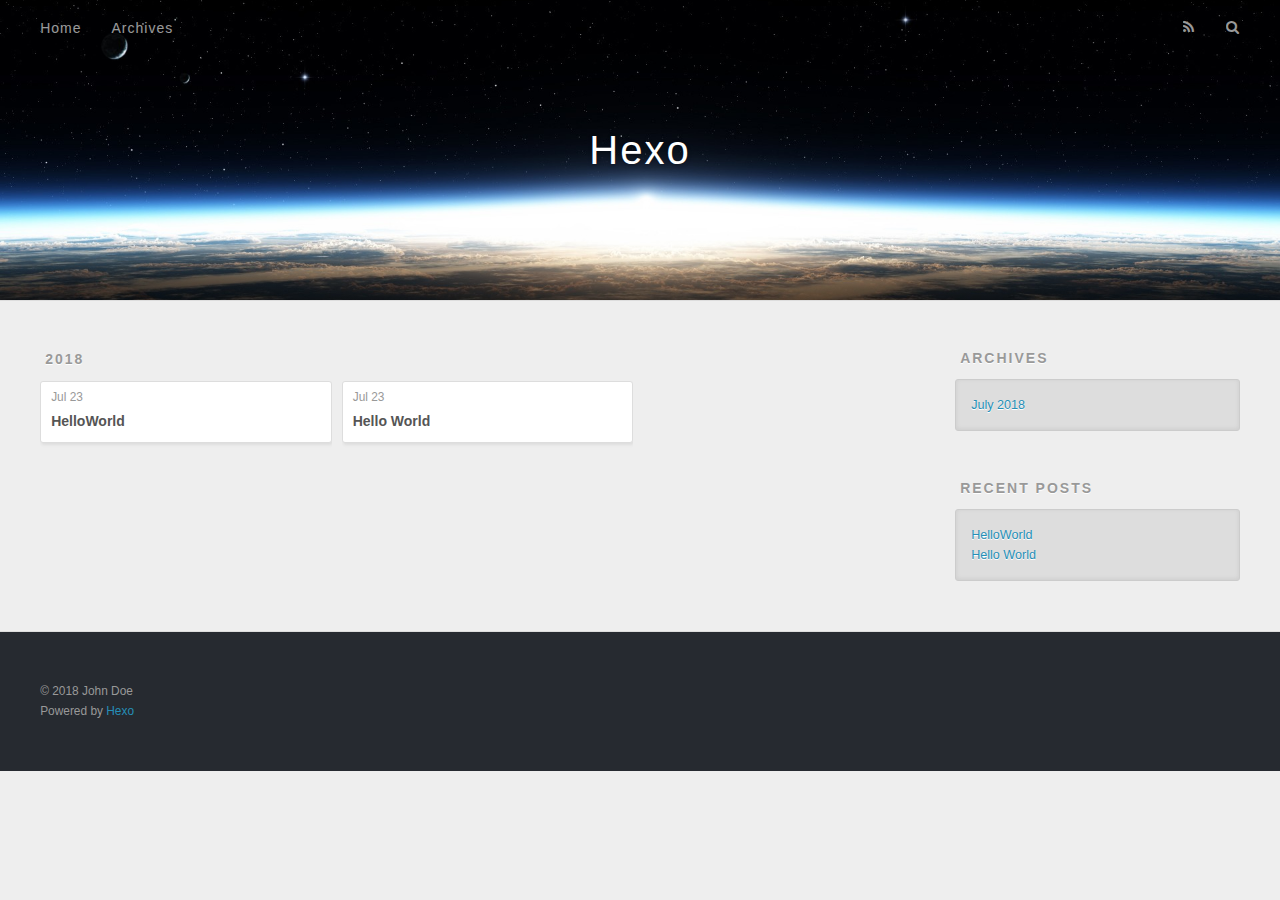
==== commit 616af2f0: "Site updated: 2018-07-24 09:49:18" ====
--- a/archives/index.html
+++ b/archives/index.html
@@ -1,113 +1,12 @@
 <!DOCTYPE html>
-
-
-
-
-
-
-
-
-
-
-
+<html>
+<head>
+  <meta charset="utf-8">
+  
 
   
-
-
-<html class="theme-next pisces use-motion" lang="zh-Hans">
-<head>
-  <meta charset="UTF-8"/>
-<meta http-equiv="X-UA-Compatible" content="IE=edge" />
-<meta name="viewport" content="width=device-width, initial-scale=1, maximum-scale=2"/>
-<meta name="theme-color" content="#222">
-
-
-
-
-
-
-
-
-
-
-
-
-<meta http-equiv="Cache-Control" content="no-transform" />
-<meta http-equiv="Cache-Control" content="no-siteapp" />
-
-
-
-
-
-
-
-
-
-
-
-
-
-
-
-
-
-
-
-
-
-
-<link href="/lib/font-awesome/css/font-awesome.min.css?v=4.6.2" rel="stylesheet" type="text/css" />
-
-<link href="/css/main.css?v=6.3.0" rel="stylesheet" type="text/css" />
-
-
-  <link rel="apple-touch-icon" sizes="180x180" href="/images/apple-touch-icon-next.png?v=6.3.0">
-
-
-  <link rel="icon" type="image/png" sizes="32x32" href="/images/favicon-32x32-next.png?v=6.3.0">
-
-
-  <link rel="icon" type="image/png" sizes="16x16" href="/images/favicon-16x16-next.png?v=6.3.0">
-
-
-  <link rel="mask-icon" href="/images/logo.svg?v=6.3.0" color="#222">
-
-
-
-
-
-
-
-
-
-<script type="text/javascript" id="hexo.configurations">
-  var NexT = window.NexT || {};
-  var CONFIG = {
-    root: '/',
-    scheme: 'Pisces',
-    version: '6.3.0',
-    sidebar: {"position":"left","display":"post","offset":12,"b2t":false,"scrollpercent":false,"onmobile":false},
-    fancybox: false,
-    fastclick: false,
-    lazyload: false,
-    tabs: true,
-    motion: {"enable":true,"async":false,"transition":{"post_block":"fadeIn","post_header":"slideDownIn","post_body":"slideDownIn","coll_header":"slideLeftIn","sidebar":"slideUpIn"}},
-    algolia: {
-      applicationID: '',
-      apiKey: '',
-      indexName: '',
-      hits: {"per_page":10},
-      labels: {"input_placeholder":"Search for Posts","hits_empty":"We didn't find any results for the search: ${query}","hits_stats":"${hits} results found in ${time} ms"}
-    }
-  };
-</script>
-
-
-  
-
-
-
-
+  <title>Archives | Hexo</title>
+  <meta name="viewport" content="width=device-width, initial-scale=1, maximum-scale=1">
   <meta property="og:type" content="website">
 <meta property="og:title" content="Hexo">
 <meta property="og:url" content="http://yoursite.com/archives/index.html">
@@ -115,527 +14,180 @@
 <meta property="og:locale" content="zh-Hans">
 <meta name="twitter:card" content="summary">
 <meta name="twitter:title" content="Hexo">
-
-
-
-
-
-
-  <link rel="canonical" href="http://yoursite.com/archives/"/>
-
-
-
-<script type="text/javascript" id="page.configurations">
-  CONFIG.page = {
-    sidebar: "",
-  };
-</script>
-
-  <title>Archive | Hexo</title>
   
-
-
-
-
-
-
-
-
-
-  <noscript>
-  <style type="text/css">
-    .use-motion .motion-element,
-    .use-motion .brand,
-    .use-motion .menu-item,
-    .sidebar-inner,
-    .use-motion .post-block,
-    .use-motion .pagination,
-    .use-motion .comments,
-    .use-motion .post-header,
-    .use-motion .post-body,
-    .use-motion .collection-title { opacity: initial; }
-
-    .use-motion .logo,
-    .use-motion .site-title,
-    .use-motion .site-subtitle {
-      opacity: initial;
-      top: initial;
-    }
-
-    .use-motion {
-      .logo-line-before i { left: initial; }
-      .logo-line-after i { right: initial; }
-    }
-  </style>
-</noscript>
-
+    <link rel="alternate" href="/atom.xml" title="Hexo" type="application/atom+xml">
+  
+  
+    <link rel="icon" href="/favicon.png">
+  
+  
+    <link href="//fonts.googleapis.com/css?family=Source+Code+Pro" rel="stylesheet" type="text/css">
+  
+  <link rel="stylesheet" href="/css/style.css">
 </head>
 
-<body itemscope itemtype="http://schema.org/WebPage" lang="zh-Hans">
-
+<body>
+  <div id="container">
+    <div id="wrap">
+      <header id="header">
+  <div id="banner"></div>
+  <div id="header-outer" class="outer">
+    <div id="header-title" class="inner">
+      <h1 id="logo-wrap">
+        <a href="/" id="logo">Hexo</a>
+      </h1>
+      
+    </div>
+    <div id="header-inner" class="inner">
+      <nav id="main-nav">
+        <a id="main-nav-toggle" class="nav-icon"></a>
+        
+          <a class="main-nav-link" href="/">Home</a>
+        
+          <a class="main-nav-link" href="/archives">Archives</a>
+        
+      </nav>
+      <nav id="sub-nav">
+        
+          <a id="nav-rss-link" class="nav-icon" href="/atom.xml" title="RSS Feed"></a>
+        
+        <a id="nav-search-btn" class="nav-icon" title="Search"></a>
+      </nav>
+      <div id="search-form-wrap">
+        <form action="//google.com/search" method="get" accept-charset="UTF-8" class="search-form"><input type="search" name="q" class="search-form-input" placeholder="Search"><button type="submit" class="search-form-submit">&#xF002;</button><input type="hidden" name="sitesearch" value="http://yoursite.com"></form>
+      </div>
+    </div>
+  </div>
+</header>
+      <div class="outer">
+        <section id="main">
   
   
-    
-  
-
-  <div class="container sidebar-position-left page-archive">
-    <div class="headband"></div>
-
-    <header id="header" class="header" itemscope itemtype="http://schema.org/WPHeader">
-      <div class="header-inner"><div class="site-brand-wrapper">
-  <div class="site-meta ">
-    
-
-    <div class="custom-logo-site-title">
-      <a href="/" class="brand" rel="start">
-        <span class="logo-line-before"><i></i></span>
-        <span class="site-title">Hexo</span>
-        <span class="logo-line-after"><i></i></span>
-      </a>
-    </div>
-    
-  </div>
-
-  <div class="site-nav-toggle">
-    <button aria-label="Toggle navigation bar">
-      <span class="btn-bar"></span>
-      <span class="btn-bar"></span>
-      <span class="btn-bar"></span>
-    </button>
-  </div>
-</div>
-
-
-
-<nav class="site-nav">
-  
-    <ul id="menu" class="menu">
-      
-        
-        
-        
-          
-          <li class="menu-item menu-item-home">
-    <a href="/" rel="section">
-      <i class="menu-item-icon fa fa-fw fa-home"></i> <br />Home</a>
-  </li>
-        
-        
-        
-          
-          <li class="menu-item menu-item-archives menu-item-active">
-    <a href="/archives/" rel="section">
-      <i class="menu-item-icon fa fa-fw fa-archive"></i> <br />Archives</a>
-  </li>
-
-      
-      
-    </ul>
-  
-
-  
-
-  
-</nav>
-
-
-
-  
-
-
-
-</div>
-    </header>
-
-    
-
-
-    <main id="main" class="main">
-      <div class="main-inner">
-        <div class="content-wrap">
-          
-            
-
     
     
       
       
+      <section class="archives-wrap">
+        <div class="archive-year-wrap">
+          <a href="/archives/2018" class="archive-year">2018</a>
+        </div>
+        <div class="archives">
     
+    <article class="archive-article archive-type-post">
+  <div class="archive-article-inner">
+    <header class="archive-article-header">
+      <a href="/2018/07/23/HelloWorld/" class="archive-article-date">
+  <time datetime="2018-07-23T14:58:39.000Z" itemprop="datePublished">Jul 23</time>
+</a>
       
+  
+    <h1 itemprop="name">
+      <a class="archive-article-title" href="/2018/07/23/HelloWorld/">HelloWorld</a>
+    </h1>
+  
+
+    </header>
+  </div>
+</article>
+  
+    
+    
+    <article class="archive-article archive-type-post">
+  <div class="archive-article-inner">
+    <header class="archive-article-header">
+      <a href="/2018/07/23/hello-world/" class="archive-article-date">
+  <time datetime="2018-07-23T14:23:54.000Z" itemprop="datePublished">Jul 23</time>
+</a>
       
-    
+  
+    <h1 itemprop="name">
+      <a class="archive-article-title" href="/2018/07/23/hello-world/">Hello World</a>
+    </h1>
+  
+
+    </header>
+  </div>
+</article>
+  
+  
+    </div></section>
+  
+
+
+</section>
+        
+          <aside id="sidebar">
+  
     
 
   
+    
+
+  
+    
+  
+    
+  <div class="widget-wrap">
+    <h3 class="widget-title">Archives</h3>
+    <div class="widget">
+      <ul class="archive-list"><li class="archive-list-item"><a class="archive-list-link" href="/archives/2018/07/">July 2018</a></li></ul>
+    </div>
+  </div>
 
 
-          
-          <div id="content" class="content">
-            
+  
+    
+  <div class="widget-wrap">
+    <h3 class="widget-title">Recent Posts</h3>
+    <div class="widget">
+      <ul>
+        
+          <li>
+            <a href="/2018/07/23/HelloWorld/">HelloWorld</a>
+          </li>
+        
+          <li>
+            <a href="/2018/07/23/hello-world/">Hello World</a>
+          </li>
+        
+      </ul>
+    </div>
+  </div>
 
   
+</aside>
+        
+      </div>
+      <footer id="footer">
   
+  <div class="outer">
+    <div id="footer-info" class="inner">
+      &copy; 2018 John Doe<br>
+      Powered by <a href="http://hexo.io/" target="_blank">Hexo</a>
+    </div>
+  </div>
+</footer>
+    </div>
+    <nav id="mobile-nav">
   
-  <div class="post-block archive">
-    <div id="posts" class="posts-collapse">
-      <span class="archive-move-on"></span>
+    <a href="/" class="mobile-nav-link">Home</a>
+  
+    <a href="/archives" class="mobile-nav-link">Archives</a>
+  
+</nav>
+    
 
-      
-      <span class="archive-page-counter">
-        
-        
-        
-          
-        
-        Um..! 2 posts in total. Keep on posting.
-      </span>
-      
+<script src="//ajax.googleapis.com/ajax/libs/jquery/2.0.3/jquery.min.js"></script>
 
-      
 
-        
-        
-        
+  <link rel="stylesheet" href="/fancybox/jquery.fancybox.css">
+  <script src="/fancybox/jquery.fancybox.pack.js"></script>
 
-        
-          
-          <div class="collection-title">
-            <h1 class="archive-year" id="archive-year-2018">2018</h1>
-          </div>
-        
-        
 
-        
-
-  <article class="post post-type-normal" itemscope itemtype="http://schema.org/Article">
-    <header class="post-header">
-
-      <h2 class="post-title">
-        
-            <a class="post-title-link" href="/2018/07/23/HelloWorld/" itemprop="url">
-              
-                <span itemprop="name">HelloWorld</span>
-              
-            </a>
-        
-      </h2>
-
-      <div class="post-meta">
-        <time class="post-time" itemprop="dateCreated"
-              datetime="2018-07-23T22:58:39+08:00"
-              content="2018-07-23" >
-          07-23
-        </time>
-      </div>
-
-    </header>
-  </article>
+<script src="/js/script.js"></script>
 
 
 
-      
-
-        
-        
-        
-
-        
-        
-
-        
-
-  <article class="post post-type-normal" itemscope itemtype="http://schema.org/Article">
-    <header class="post-header">
-
-      <h2 class="post-title">
-        
-            <a class="post-title-link" href="/2018/07/23/hello-world/" itemprop="url">
-              
-                <span itemprop="name">Hello World</span>
-              
-            </a>
-        
-      </h2>
-
-      <div class="post-meta">
-        <time class="post-time" itemprop="dateCreated"
-              datetime="2018-07-23T22:23:54+08:00"
-              content="2018-07-23" >
-          07-23
-        </time>
-      </div>
-
-    </header>
-  </article>
-
-
-
-      
-
-    </div>
   </div>
-  
-  
-  
-
-  
-
-
-
-          </div>
-          
-
-        </div>
-        
-          
-  
-  <div class="sidebar-toggle">
-    <div class="sidebar-toggle-line-wrap">
-      <span class="sidebar-toggle-line sidebar-toggle-line-first"></span>
-      <span class="sidebar-toggle-line sidebar-toggle-line-middle"></span>
-      <span class="sidebar-toggle-line sidebar-toggle-line-last"></span>
-    </div>
-  </div>
-
-  <aside id="sidebar" class="sidebar">
-    
-    <div class="sidebar-inner">
-
-      
-
-      
-
-      <section class="site-overview-wrap sidebar-panel sidebar-panel-active">
-        <div class="site-overview">
-          <div class="site-author motion-element" itemprop="author" itemscope itemtype="http://schema.org/Person">
-            
-              <p class="site-author-name" itemprop="name">John Doe</p>
-              <p class="site-description motion-element" itemprop="description"></p>
-          </div>
-
-          
-            <nav class="site-state motion-element">
-              
-                <div class="site-state-item site-state-posts">
-                
-                  <a href="/archives/">
-                
-                    <span class="site-state-item-count">2</span>
-                    <span class="site-state-item-name">posts</span>
-                  </a>
-                </div>
-              
-
-              
-
-              
-            </nav>
-          
-
-          
-
-          
-
-          
-          
-
-          
-          
-
-          
-            
-          
-          
-
-        </div>
-      </section>
-
-      
-
-      
-
-    </div>
-  </aside>
-
-
-        
-      </div>
-    </main>
-
-    <footer id="footer" class="footer">
-      <div class="footer-inner">
-        <div class="copyright">&copy; <span itemprop="copyrightYear">2018</span>
-  <span class="with-love" id="animate">
-    <i class="fa fa-user"></i>
-  </span>
-  <span class="author" itemprop="copyrightHolder">John Doe</span>
-
-  
-
-  
-</div>
-
-
-
-
-  <div class="powered-by">Powered by <a class="theme-link" target="_blank" href="https://hexo.io">Hexo</a> v3.7.1</div>
-
-
-
-  <span class="post-meta-divider">|</span>
-
-
-
-  <div class="theme-info">Theme &mdash; <a class="theme-link" target="_blank" href="https://theme-next.org">NexT.Pisces</a> v6.3.0</div>
-
-
-
-
-        
-
-
-
-
-
-
-
-
-        
-      </div>
-    </footer>
-
-    
-      <div class="back-to-top">
-        <i class="fa fa-arrow-up"></i>
-        
-      </div>
-    
-
-    
-	
-    
-
-    
-  </div>
-
-  
-
-<script type="text/javascript">
-  if (Object.prototype.toString.call(window.Promise) !== '[object Function]') {
-    window.Promise = null;
-  }
-</script>
-
-
-
-
-
-
-
-
-
-
-
-
-
-
-
-
-
-
-
-
-
-
-
-
-
-
-  
-  
-    <script type="text/javascript" src="/lib/jquery/index.js?v=2.1.3"></script>
-  
-
-  
-  
-    <script type="text/javascript" src="/lib/velocity/velocity.min.js?v=1.2.1"></script>
-  
-
-  
-  
-    <script type="text/javascript" src="/lib/velocity/velocity.ui.min.js?v=1.2.1"></script>
-  
-
-
-  
-
-
-  <script type="text/javascript" src="/js/src/utils.js?v=6.3.0"></script>
-
-  <script type="text/javascript" src="/js/src/motion.js?v=6.3.0"></script>
-
-
-
-  
-  
-
-
-  <script type="text/javascript" src="/js/src/affix.js?v=6.3.0"></script>
-
-  <script type="text/javascript" src="/js/src/schemes/pisces.js?v=6.3.0"></script>
-
-
-
-  
-
-  
-
-
-  <script type="text/javascript" src="/js/src/bootstrap.js?v=6.3.0"></script>
-
-
-
-  
-
-
-
-  
-
-
-
-
-
-
-
-
-
-
-  
-
-
-
-
-
-  
-
-  
-
-  
-
-  
-
-  
-  
-
-  
-
-  
-
-  
-
-  
-
-  
-
 </body>
-</html>
+</html>--- a/css/style.css
+++ b/css/style.css
@@ -0,0 +1,1374 @@
+body {
+  width: 100%;
+}
+body:before,
+body:after {
+  content: "";
+  display: table;
+}
+body:after {
+  clear: both;
+}
+html,
+body,
+div,
+span,
+applet,
+object,
+iframe,
+h1,
+h2,
+h3,
+h4,
+h5,
+h6,
+p,
+blockquote,
+pre,
+a,
+abbr,
+acronym,
+address,
+big,
+cite,
+code,
+del,
+dfn,
+em,
+img,
+ins,
+kbd,
+q,
+s,
+samp,
+small,
+strike,
+strong,
+sub,
+sup,
+tt,
+var,
+dl,
+dt,
+dd,
+ol,
+ul,
+li,
+fieldset,
+form,
+label,
+legend,
+table,
+caption,
+tbody,
+tfoot,
+thead,
+tr,
+th,
+td {
+  margin: 0;
+  padding: 0;
+  border: 0;
+  outline: 0;
+  font-weight: inherit;
+  font-style: inherit;
+  font-family: inherit;
+  font-size: 100%;
+  vertical-align: baseline;
+}
+body {
+  line-height: 1;
+  color: #000;
+  background: #fff;
+}
+ol,
+ul {
+  list-style: none;
+}
+table {
+  border-collapse: separate;
+  border-spacing: 0;
+  vertical-align: middle;
+}
+caption,
+th,
+td {
+  text-align: left;
+  font-weight: normal;
+  vertical-align: middle;
+}
+a img {
+  border: none;
+}
+input,
+button {
+  margin: 0;
+  padding: 0;
+}
+input::-moz-focus-inner,
+button::-moz-focus-inner {
+  border: 0;
+  padding: 0;
+}
+@font-face {
+  font-family: FontAwesome;
+  font-style: normal;
+  font-weight: normal;
+  src: url("fonts/fontawesome-webfont.eot?v=#4.0.3");
+  src: url("fonts/fontawesome-webfont.eot?#iefix&v=#4.0.3") format("embedded-opentype"), url("fonts/fontawesome-webfont.woff?v=#4.0.3") format("woff"), url("fonts/fontawesome-webfont.ttf?v=#4.0.3") format("truetype"), url("fonts/fontawesome-webfont.svg#fontawesomeregular?v=#4.0.3") format("svg");
+}
+html,
+body,
+#container {
+  height: 100%;
+}
+body {
+  background: #eee;
+  font: 14px -apple-system, BlinkMacSystemFont, "Segoe UI", "Roboto", "Oxygen", "Ubuntu", "Cantarell", "Fira Sans", "Droid Sans", "Helvetica Neue", sans-serif;
+  -webkit-text-size-adjust: 100%;
+}
+.outer {
+  max-width: 1220px;
+  margin: 0 auto;
+  padding: 0 20px;
+}
+.outer:before,
+.outer:after {
+  content: "";
+  display: table;
+}
+.outer:after {
+  clear: both;
+}
+.inner {
+  display: inline;
+  float: left;
+  width: 98.33333333333333%;
+  margin: 0 0.833333333333333%;
+}
+.left,
+.alignleft {
+  float: left;
+}
+.right,
+.alignright {
+  float: right;
+}
+.clear {
+  clear: both;
+}
+#container {
+  position: relative;
+}
+.mobile-nav-on {
+  overflow: hidden;
+}
+#wrap {
+  height: 100%;
+  width: 100%;
+  position: absolute;
+  top: 0;
+  left: 0;
+  -webkit-transition: 0.2s ease-out;
+  -moz-transition: 0.2s ease-out;
+  -ms-transition: 0.2s ease-out;
+  transition: 0.2s ease-out;
+  z-index: 1;
+  background: #eee;
+}
+.mobile-nav-on #wrap {
+  left: 280px;
+}
+@media screen and (min-width: 768px) {
+  #main {
+    display: inline;
+    float: left;
+    width: 73.33333333333333%;
+    margin: 0 0.833333333333333%;
+  }
+}
+.article-date,
+.article-category-link,
+.archive-year,
+.widget-title {
+  text-decoration: none;
+  text-transform: uppercase;
+  letter-spacing: 2px;
+  color: #999;
+  margin-bottom: 1em;
+  margin-left: 5px;
+  line-height: 1em;
+  text-shadow: 0 1px #fff;
+  font-weight: bold;
+}
+.article-inner,
+.archive-article-inner {
+  background: #fff;
+  -webkit-box-shadow: 1px 2px 3px #ddd;
+  box-shadow: 1px 2px 3px #ddd;
+  border: 1px solid #ddd;
+  border-radius: 3px;
+}
+.article-entry h1,
+.widget h1 {
+  font-size: 2em;
+}
+.article-entry h2,
+.widget h2 {
+  font-size: 1.5em;
+}
+.article-entry h3,
+.widget h3 {
+  font-size: 1.3em;
+}
+.article-entry h4,
+.widget h4 {
+  font-size: 1.2em;
+}
+.article-entry h5,
+.widget h5 {
+  font-size: 1em;
+}
+.article-entry h6,
+.widget h6 {
+  font-size: 1em;
+  color: #999;
+}
+.article-entry hr,
+.widget hr {
+  border: 1px dashed #ddd;
+}
+.article-entry strong,
+.widget strong {
+  font-weight: bold;
+}
+.article-entry em,
+.widget em,
+.article-entry cite,
+.widget cite {
+  font-style: italic;
+}
+.article-entry sup,
+.widget sup,
+.article-entry sub,
+.widget sub {
+  font-size: 0.75em;
+  line-height: 0;
+  position: relative;
+  vertical-align: baseline;
+}
+.article-entry sup,
+.widget sup {
+  top: -0.5em;
+}
+.article-entry sub,
+.widget sub {
+  bottom: -0.2em;
+}
+.article-entry small,
+.widget small {
+  font-size: 0.85em;
+}
+.article-entry acronym,
+.widget acronym,
+.article-entry abbr,
+.widget abbr {
+  border-bottom: 1px dotted;
+}
+.article-entry ul,
+.widget ul,
+.article-entry ol,
+.widget ol,
+.article-entry dl,
+.widget dl {
+  margin: 0 20px;
+  line-height: 1.6em;
+}
+.article-entry ul ul,
+.widget ul ul,
+.article-entry ol ul,
+.widget ol ul,
+.article-entry ul ol,
+.widget ul ol,
+.article-entry ol ol,
+.widget ol ol {
+  margin-top: 0;
+  margin-bottom: 0;
+}
+.article-entry ul,
+.widget ul {
+  list-style: disc;
+}
+.article-entry ol,
+.widget ol {
+  list-style: decimal;
+}
+.article-entry dt,
+.widget dt {
+  font-weight: bold;
+}
+#header {
+  height: 300px;
+  position: relative;
+  border-bottom: 1px solid #ddd;
+}
+#header:before,
+#header:after {
+  content: "";
+  position: absolute;
+  left: 0;
+  right: 0;
+  height: 40px;
+}
+#header:before {
+  top: 0;
+  background: -webkit-linear-gradient(rgba(0,0,0,0.2), transparent);
+  background: -moz-linear-gradient(rgba(0,0,0,0.2), transparent);
+  background: -ms-linear-gradient(rgba(0,0,0,0.2), transparent);
+  background: linear-gradient(rgba(0,0,0,0.2), transparent);
+}
+#header:after {
+  bottom: 0;
+  background: -webkit-linear-gradient(transparent, rgba(0,0,0,0.2));
+  background: -moz-linear-gradient(transparent, rgba(0,0,0,0.2));
+  background: -ms-linear-gradient(transparent, rgba(0,0,0,0.2));
+  background: linear-gradient(transparent, rgba(0,0,0,0.2));
+}
+#header-outer {
+  height: 100%;
+  position: relative;
+}
+#header-inner {
+  position: relative;
+  overflow: hidden;
+}
+#banner {
+  position: absolute;
+  top: 0;
+  left: 0;
+  width: 100%;
+  height: 100%;
+  background: url("images/banner.jpg") center #000;
+  -webkit-background-size: cover;
+  -moz-background-size: cover;
+  background-size: cover;
+  z-index: -1;
+}
+#header-title {
+  text-align: center;
+  height: 40px;
+  position: absolute;
+  top: 50%;
+  left: 0;
+  margin-top: -20px;
+}
+#logo,
+#subtitle {
+  text-decoration: none;
+  color: #fff;
+  font-weight: 300;
+  text-shadow: 0 1px 4px rgba(0,0,0,0.3);
+}
+#logo {
+  font-size: 40px;
+  line-height: 40px;
+  letter-spacing: 2px;
+}
+#subtitle {
+  font-size: 16px;
+  line-height: 16px;
+  letter-spacing: 1px;
+}
+#subtitle-wrap {
+  margin-top: 16px;
+}
+#main-nav {
+  float: left;
+  margin-left: -15px;
+}
+.nav-icon,
+.main-nav-link {
+  float: left;
+  color: #fff;
+  opacity: 0.6;
+  text-decoration: none;
+  text-shadow: 0 1px rgba(0,0,0,0.2);
+  -webkit-transition: opacity 0.2s;
+  -moz-transition: opacity 0.2s;
+  -ms-transition: opacity 0.2s;
+  transition: opacity 0.2s;
+  display: block;
+  padding: 20px 15px;
+}
+.nav-icon:hover,
+.main-nav-link:hover {
+  opacity: 1;
+}
+.nav-icon {
+  font-family: FontAwesome;
+  text-align: center;
+  font-size: 14px;
+  width: 14px;
+  height: 14px;
+  padding: 20px 15px;
+  position: relative;
+  cursor: pointer;
+}
+.main-nav-link {
+  font-weight: 300;
+  letter-spacing: 1px;
+}
+@media screen and (max-width: 479px) {
+  .main-nav-link {
+    display: none;
+  }
+}
+#main-nav-toggle {
+  display: none;
+}
+#main-nav-toggle:before {
+  content: "\f0c9";
+}
+@media screen and (max-width: 479px) {
+  #main-nav-toggle {
+    display: block;
+  }
+}
+#sub-nav {
+  float: right;
+  margin-right: -15px;
+}
+#nav-rss-link:before {
+  content: "\f09e";
+}
+#nav-search-btn:before {
+  content: "\f002";
+}
+#search-form-wrap {
+  position: absolute;
+  top: 15px;
+  width: 150px;
+  height: 30px;
+  right: -150px;
+  opacity: 0;
+  -webkit-transition: 0.2s ease-out;
+  -moz-transition: 0.2s ease-out;
+  -ms-transition: 0.2s ease-out;
+  transition: 0.2s ease-out;
+}
+#search-form-wrap.on {
+  opacity: 1;
+  right: 0;
+}
+@media screen and (max-width: 479px) {
+  #search-form-wrap {
+    width: 100%;
+    right: -100%;
+  }
+}
+.search-form {
+  position: absolute;
+  top: 0;
+  left: 0;
+  right: 0;
+  background: #fff;
+  padding: 5px 15px;
+  border-radius: 15px;
+  -webkit-box-shadow: 0 0 10px rgba(0,0,0,0.3);
+  box-shadow: 0 0 10px rgba(0,0,0,0.3);
+}
+.search-form-input {
+  border: none;
+  background: none;
+  color: #555;
+  width: 100%;
+  font: 13px -apple-system, BlinkMacSystemFont, "Segoe UI", "Roboto", "Oxygen", "Ubuntu", "Cantarell", "Fira Sans", "Droid Sans", "Helvetica Neue", sans-serif;
+  outline: none;
+}
+.search-form-input::-webkit-search-results-decoration,
+.search-form-input::-webkit-search-cancel-button {
+  -webkit-appearance: none;
+}
+.search-form-submit {
+  position: absolute;
+  top: 50%;
+  right: 10px;
+  margin-top: -7px;
+  font: 13px FontAwesome;
+  border: none;
+  background: none;
+  color: #bbb;
+  cursor: pointer;
+}
+.search-form-submit:hover,
+.search-form-submit:focus {
+  color: #777;
+}
+.article {
+  margin: 50px 0;
+}
+.article-inner {
+  overflow: hidden;
+}
+.article-meta:before,
+.article-meta:after {
+  content: "";
+  display: table;
+}
+.article-meta:after {
+  clear: both;
+}
+.article-date {
+  float: left;
+}
+.article-category {
+  float: left;
+  line-height: 1em;
+  color: #ccc;
+  text-shadow: 0 1px #fff;
+  margin-left: 8px;
+}
+.article-category:before {
+  content: "\2022";
+}
+.article-category-link {
+  margin: 0 12px 1em;
+}
+.article-header {
+  padding: 20px 20px 0;
+}
+.article-title {
+  text-decoration: none;
+  font-size: 2em;
+  font-weight: bold;
+  color: #555;
+  line-height: 1.1em;
+  -webkit-transition: color 0.2s;
+  -moz-transition: color 0.2s;
+  -ms-transition: color 0.2s;
+  transition: color 0.2s;
+}
+a.article-title:hover {
+  color: #258fb8;
+}
+.article-entry {
+  color: #555;
+  padding: 0 20px;
+}
+.article-entry:before,
+.article-entry:after {
+  content: "";
+  display: table;
+}
+.article-entry:after {
+  clear: both;
+}
+.article-entry p,
+.article-entry table {
+  line-height: 1.6em;
+  margin: 1.6em 0;
+}
+.article-entry h1,
+.article-entry h2,
+.article-entry h3,
+.article-entry h4,
+.article-entry h5,
+.article-entry h6 {
+  font-weight: bold;
+}
+.article-entry h1,
+.article-entry h2,
+.article-entry h3,
+.article-entry h4,
+.article-entry h5,
+.article-entry h6 {
+  line-height: 1.1em;
+  margin: 1.1em 0;
+}
+.article-entry a {
+  color: #258fb8;
+  text-decoration: none;
+}
+.article-entry a:hover {
+  text-decoration: underline;
+}
+.article-entry ul,
+.article-entry ol,
+.article-entry dl {
+  margin-top: 1.6em;
+  margin-bottom: 1.6em;
+}
+.article-entry img,
+.article-entry video {
+  max-width: 100%;
+  height: auto;
+  display: block;
+  margin: auto;
+}
+.article-entry iframe {
+  border: none;
+}
+.article-entry table {
+  width: 100%;
+  border-collapse: collapse;
+  border-spacing: 0;
+}
+.article-entry th {
+  font-weight: bold;
+  border-bottom: 3px solid #ddd;
+  padding-bottom: 0.5em;
+}
+.article-entry td {
+  border-bottom: 1px solid #ddd;
+  padding: 10px 0;
+}
+.article-entry blockquote {
+  font-family: Georgia, "Times New Roman", serif;
+  font-size: 1.4em;
+  margin: 1.6em 20px;
+  text-align: center;
+}
+.article-entry blockquote footer {
+  font-size: 14px;
+  margin: 1.6em 0;
+  font-family: -apple-system, BlinkMacSystemFont, "Segoe UI", "Roboto", "Oxygen", "Ubuntu", "Cantarell", "Fira Sans", "Droid Sans", "Helvetica Neue", sans-serif;
+}
+.article-entry blockquote footer cite:before {
+  content: "—";
+  padding: 0 0.5em;
+}
+.article-entry .pullquote {
+  text-align: left;
+  width: 45%;
+  margin: 0;
+}
+.article-entry .pullquote.left {
+  margin-left: 0.5em;
+  margin-right: 1em;
+}
+.article-entry .pullquote.right {
+  margin-right: 0.5em;
+  margin-left: 1em;
+}
+.article-entry .caption {
+  color: #999;
+  display: block;
+  font-size: 0.9em;
+  margin-top: 0.5em;
+  position: relative;
+  text-align: center;
+}
+.article-entry .video-container {
+  position: relative;
+  padding-top: 56.25%;
+  height: 0;
+  overflow: hidden;
+}
+.article-entry .video-container iframe,
+.article-entry .video-container object,
+.article-entry .video-container embed {
+  position: absolute;
+  top: 0;
+  left: 0;
+  width: 100%;
+  height: 100%;
+  margin-top: 0;
+}
+.article-more-link a {
+  display: inline-block;
+  line-height: 1em;
+  padding: 6px 15px;
+  border-radius: 15px;
+  background: #eee;
+  color: #999;
+  text-shadow: 0 1px #fff;
+  text-decoration: none;
+}
+.article-more-link a:hover {
+  background: #258fb8;
+  color: #fff;
+  text-decoration: none;
+  text-shadow: 0 1px #1e7293;
+}
+.article-footer {
+  font-size: 0.85em;
+  line-height: 1.6em;
+  border-top: 1px solid #ddd;
+  padding-top: 1.6em;
+  margin: 0 20px 20px;
+}
+.article-footer:before,
+.article-footer:after {
+  content: "";
+  display: table;
+}
+.article-footer:after {
+  clear: both;
+}
+.article-footer a {
+  color: #999;
+  text-decoration: none;
+}
+.article-footer a:hover {
+  color: #555;
+}
+.article-tag-list-item {
+  float: left;
+  margin-right: 10px;
+}
+.article-tag-list-link:before {
+  content: "#";
+}
+.article-comment-link {
+  float: right;
+}
+.article-comment-link:before {
+  content: "\f075";
+  font-family: FontAwesome;
+  padding-right: 8px;
+}
+.article-share-link {
+  cursor: pointer;
+  float: right;
+  margin-left: 20px;
+}
+.article-share-link:before {
+  content: "\f064";
+  font-family: FontAwesome;
+  padding-right: 6px;
+}
+#article-nav {
+  position: relative;
+}
+#article-nav:before,
+#article-nav:after {
+  content: "";
+  display: table;
+}
+#article-nav:after {
+  clear: both;
+}
+@media screen and (min-width: 768px) {
+  #article-nav {
+    margin: 50px 0;
+  }
+  #article-nav:before {
+    width: 8px;
+    height: 8px;
+    position: absolute;
+    top: 50%;
+    left: 50%;
+    margin-top: -4px;
+    margin-left: -4px;
+    content: "";
+    border-radius: 50%;
+    background: #ddd;
+    -webkit-box-shadow: 0 1px 2px #fff;
+    box-shadow: 0 1px 2px #fff;
+  }
+}
+.article-nav-link-wrap {
+  text-decoration: none;
+  text-shadow: 0 1px #fff;
+  color: #999;
+  -webkit-box-sizing: border-box;
+  -moz-box-sizing: border-box;
+  box-sizing: border-box;
+  margin-top: 50px;
+  text-align: center;
+  display: block;
+}
+.article-nav-link-wrap:hover {
+  color: #555;
+}
+@media screen and (min-width: 768px) {
+  .article-nav-link-wrap {
+    width: 50%;
+    margin-top: 0;
+  }
+}
+@media screen and (min-width: 768px) {
+  #article-nav-newer {
+    float: left;
+    text-align: right;
+    padding-right: 20px;
+  }
+}
+@media screen and (min-width: 768px) {
+  #article-nav-older {
+    float: right;
+    text-align: left;
+    padding-left: 20px;
+  }
+}
+.article-nav-caption {
+  text-transform: uppercase;
+  letter-spacing: 2px;
+  color: #ddd;
+  line-height: 1em;
+  font-weight: bold;
+}
+#article-nav-newer .article-nav-caption {
+  margin-right: -2px;
+}
+.article-nav-title {
+  font-size: 0.85em;
+  line-height: 1.6em;
+  margin-top: 0.5em;
+}
+.article-share-box {
+  position: absolute;
+  display: none;
+  background: #fff;
+  -webkit-box-shadow: 1px 2px 10px rgba(0,0,0,0.2);
+  box-shadow: 1px 2px 10px rgba(0,0,0,0.2);
+  border-radius: 3px;
+  margin-left: -145px;
+  overflow: hidden;
+  z-index: 1;
+}
+.article-share-box.on {
+  display: block;
+}
+.article-share-input {
+  width: 100%;
+  background: none;
+  -webkit-box-sizing: border-box;
+  -moz-box-sizing: border-box;
+  box-sizing: border-box;
+  font: 14px -apple-system, BlinkMacSystemFont, "Segoe UI", "Roboto", "Oxygen", "Ubuntu", "Cantarell", "Fira Sans", "Droid Sans", "Helvetica Neue", sans-serif;
+  padding: 0 15px;
+  color: #555;
+  outline: none;
+  border: 1px solid #ddd;
+  border-radius: 3px 3px 0 0;
+  height: 36px;
+  line-height: 36px;
+}
+.article-share-links {
+  background: #eee;
+}
+.article-share-links:before,
+.article-share-links:after {
+  content: "";
+  display: table;
+}
+.article-share-links:after {
+  clear: both;
+}
+.article-share-twitter,
+.article-share-facebook,
+.article-share-pinterest,
+.article-share-google {
+  width: 50px;
+  height: 36px;
+  display: block;
+  float: left;
+  position: relative;
+  color: #999;
+  text-shadow: 0 1px #fff;
+}
+.article-share-twitter:before,
+.article-share-facebook:before,
+.article-share-pinterest:before,
+.article-share-google:before {
+  font-size: 20px;
+  font-family: FontAwesome;
+  width: 20px;
+  height: 20px;
+  position: absolute;
+  top: 50%;
+  left: 50%;
+  margin-top: -10px;
+  margin-left: -10px;
+  text-align: center;
+}
+.article-share-twitter:hover,
+.article-share-facebook:hover,
+.article-share-pinterest:hover,
+.article-share-google:hover {
+  color: #fff;
+}
+.article-share-twitter:before {
+  content: "\f099";
+}
+.article-share-twitter:hover {
+  background: #00aced;
+  text-shadow: 0 1px #008abe;
+}
+.article-share-facebook:before {
+  content: "\f09a";
+}
+.article-share-facebook:hover {
+  background: #3b5998;
+  text-shadow: 0 1px #2f477a;
+}
+.article-share-pinterest:before {
+  content: "\f0d2";
+}
+.article-share-pinterest:hover {
+  background: #cb2027;
+  text-shadow: 0 1px #a21a1f;
+}
+.article-share-google:before {
+  content: "\f0d5";
+}
+.article-share-google:hover {
+  background: #dd4b39;
+  text-shadow: 0 1px #be3221;
+}
+.article-gallery {
+  background: #000;
+  position: relative;
+}
+.article-gallery-photos {
+  position: relative;
+  overflow: hidden;
+}
+.article-gallery-img {
+  display: none;
+  max-width: 100%;
+}
+.article-gallery-img:first-child {
+  display: block;
+}
+.article-gallery-img.loaded {
+  position: absolute;
+  display: block;
+}
+.article-gallery-img img {
+  display: block;
+  max-width: 100%;
+  margin: 0 auto;
+}
+#comments {
+  background: #fff;
+  -webkit-box-shadow: 1px 2px 3px #ddd;
+  box-shadow: 1px 2px 3px #ddd;
+  padding: 20px;
+  border: 1px solid #ddd;
+  border-radius: 3px;
+  margin: 50px 0;
+}
+#comments a {
+  color: #258fb8;
+}
+.archives-wrap {
+  margin: 50px 0;
+}
+.archives:before,
+.archives:after {
+  content: "";
+  display: table;
+}
+.archives:after {
+  clear: both;
+}
+.archive-year-wrap {
+  margin-bottom: 1em;
+}
+.archives {
+  -webkit-column-gap: 10px;
+  -moz-column-gap: 10px;
+  column-gap: 10px;
+}
+@media screen and (min-width: 480px) and (max-width: 767px) {
+  .archives {
+    -webkit-column-count: 2;
+    -moz-column-count: 2;
+    column-count: 2;
+  }
+}
+@media screen and (min-width: 768px) {
+  .archives {
+    -webkit-column-count: 3;
+    -moz-column-count: 3;
+    column-count: 3;
+  }
+}
+.archive-article {
+  -webkit-column-break-inside: avoid;
+  page-break-inside: avoid;
+  overflow: hidden;
+  break-inside: avoid-column;
+}
+.archive-article-inner {
+  padding: 10px;
+  margin-bottom: 15px;
+}
+.archive-article-title {
+  text-decoration: none;
+  font-weight: bold;
+  color: #555;
+  -webkit-transition: color 0.2s;
+  -moz-transition: color 0.2s;
+  -ms-transition: color 0.2s;
+  transition: color 0.2s;
+  line-height: 1.6em;
+}
+.archive-article-title:hover {
+  color: #258fb8;
+}
+.archive-article-footer {
+  margin-top: 1em;
+}
+.archive-article-date {
+  color: #999;
+  text-decoration: none;
+  font-size: 0.85em;
+  line-height: 1em;
+  margin-bottom: 0.5em;
+  display: block;
+}
+#page-nav {
+  margin: 50px auto;
+  background: #fff;
+  -webkit-box-shadow: 1px 2px 3px #ddd;
+  box-shadow: 1px 2px 3px #ddd;
+  border: 1px solid #ddd;
+  border-radius: 3px;
+  text-align: center;
+  color: #999;
+  overflow: hidden;
+}
+#page-nav:before,
+#page-nav:after {
+  content: "";
+  display: table;
+}
+#page-nav:after {
+  clear: both;
+}
+#page-nav a,
+#page-nav span {
+  padding: 10px 20px;
+  line-height: 1;
+  height: 2ex;
+}
+#page-nav a {
+  color: #999;
+  text-decoration: none;
+}
+#page-nav a:hover {
+  background: #999;
+  color: #fff;
+}
+#page-nav .prev {
+  float: left;
+}
+#page-nav .next {
+  float: right;
+}
+#page-nav .page-number {
+  display: inline-block;
+}
+@media screen and (max-width: 479px) {
+  #page-nav .page-number {
+    display: none;
+  }
+}
+#page-nav .current {
+  color: #555;
+  font-weight: bold;
+}
+#page-nav .space {
+  color: #ddd;
+}
+#footer {
+  background: #262a30;
+  padding: 50px 0;
+  border-top: 1px solid #ddd;
+  color: #999;
+}
+#footer a {
+  color: #258fb8;
+  text-decoration: none;
+}
+#footer a:hover {
+  text-decoration: underline;
+}
+#footer-info {
+  line-height: 1.6em;
+  font-size: 0.85em;
+}
+.article-entry pre,
+.article-entry .highlight {
+  background: #2d2d2d;
+  margin: 0 -20px;
+  padding: 15px 20px;
+  border-style: solid;
+  border-color: #ddd;
+  border-width: 1px 0;
+  overflow: auto;
+  color: #ccc;
+  line-height: 22.400000000000002px;
+}
+.article-entry .highlight .gutter pre,
+.article-entry .gist .gist-file .gist-data .line-numbers {
+  color: #666;
+  font-size: 0.85em;
+}
+.article-entry pre,
+.article-entry code {
+  font-family: "Source Code Pro", Consolas, Monaco, Menlo, Consolas, monospace;
+}
+.article-entry code {
+  background: #eee;
+  text-shadow: 0 1px #fff;
+  padding: 0 0.3em;
+}
+.article-entry pre code {
+  background: none;
+  text-shadow: none;
+  padding: 0;
+}
+.article-entry .highlight pre {
+  border: none;
+  margin: 0;
+  padding: 0;
+}
+.article-entry .highlight table {
+  margin: 0;
+  width: auto;
+}
+.article-entry .highlight td {
+  border: none;
+  padding: 0;
+}
+.article-entry .highlight figcaption {
+  font-size: 0.85em;
+  color: #999;
+  line-height: 1em;
+  margin-bottom: 1em;
+}
+.article-entry .highlight figcaption:before,
+.article-entry .highlight figcaption:after {
+  content: "";
+  display: table;
+}
+.article-entry .highlight figcaption:after {
+  clear: both;
+}
+.article-entry .highlight figcaption a {
+  float: right;
+}
+.article-entry .highlight .gutter pre {
+  text-align: right;
+  padding-right: 20px;
+}
+.article-entry .highlight .line {
+  height: 22.400000000000002px;
+}
+.article-entry .highlight .line.marked {
+  background: #515151;
+}
+.article-entry .gist {
+  margin: 0 -20px;
+  border-style: solid;
+  border-color: #ddd;
+  border-width: 1px 0;
+  background: #2d2d2d;
+  padding: 15px 20px 15px 0;
+}
+.article-entry .gist .gist-file {
+  border: none;
+  font-family: "Source Code Pro", Consolas, Monaco, Menlo, Consolas, monospace;
+  margin: 0;
+}
+.article-entry .gist .gist-file .gist-data {
+  background: none;
+  border: none;
+}
+.article-entry .gist .gist-file .gist-data .line-numbers {
+  background: none;
+  border: none;
+  padding: 0 20px 0 0;
+}
+.article-entry .gist .gist-file .gist-data .line-data {
+  padding: 0 !important;
+}
+.article-entry .gist .gist-file .highlight {
+  margin: 0;
+  padding: 0;
+  border: none;
+}
+.article-entry .gist .gist-file .gist-meta {
+  background: #2d2d2d;
+  color: #999;
+  font: 0.85em -apple-system, BlinkMacSystemFont, "Segoe UI", "Roboto", "Oxygen", "Ubuntu", "Cantarell", "Fira Sans", "Droid Sans", "Helvetica Neue", sans-serif;
+  text-shadow: 0 0;
+  padding: 0;
+  margin-top: 1em;
+  margin-left: 20px;
+}
+.article-entry .gist .gist-file .gist-meta a {
+  color: #258fb8;
+  font-weight: normal;
+}
+.article-entry .gist .gist-file .gist-meta a:hover {
+  text-decoration: underline;
+}
+pre .comment,
+pre .title {
+  color: #999;
+}
+pre .variable,
+pre .attribute,
+pre .tag,
+pre .regexp,
+pre .ruby .constant,
+pre .xml .tag .title,
+pre .xml .pi,
+pre .xml .doctype,
+pre .html .doctype,
+pre .css .id,
+pre .css .class,
+pre .css .pseudo {
+  color: #f2777a;
+}
+pre .number,
+pre .preprocessor,
+pre .built_in,
+pre .literal,
+pre .params,
+pre .constant {
+  color: #f99157;
+}
+pre .class,
+pre .ruby .class .title,
+pre .css .rules .attribute {
+  color: #9c9;
+}
+pre .string,
+pre .value,
+pre .inheritance,
+pre .header,
+pre .ruby .symbol,
+pre .xml .cdata {
+  color: #9c9;
+}
+pre .css .hexcolor {
+  color: #6cc;
+}
+pre .function,
+pre .python .decorator,
+pre .python .title,
+pre .ruby .function .title,
+pre .ruby .title .keyword,
+pre .perl .sub,
+pre .javascript .title,
+pre .coffeescript .title {
+  color: #69c;
+}
+pre .keyword,
+pre .javascript .function {
+  color: #c9c;
+}
+@media screen and (max-width: 479px) {
+  #mobile-nav {
+    position: absolute;
+    top: 0;
+    left: 0;
+    width: 280px;
+    height: 100%;
+    background: #191919;
+    border-right: 1px solid #fff;
+  }
+}
+@media screen and (max-width: 479px) {
+  .mobile-nav-link {
+    display: block;
+    color: #999;
+    text-decoration: none;
+    padding: 15px 20px;
+    font-weight: bold;
+  }
+  .mobile-nav-link:hover {
+    color: #fff;
+  }
+}
+@media screen and (min-width: 768px) {
+  #sidebar {
+    display: inline;
+    float: left;
+    width: 23.333333333333332%;
+    margin: 0 0.833333333333333%;
+  }
+}
+.widget-wrap {
+  margin: 50px 0;
+}
+.widget {
+  color: #777;
+  text-shadow: 0 1px #fff;
+  background: #ddd;
+  -webkit-box-shadow: 0 -1px 4px #ccc inset;
+  box-shadow: 0 -1px 4px #ccc inset;
+  border: 1px solid #ccc;
+  padding: 15px;
+  border-radius: 3px;
+}
+.widget a {
+  color: #258fb8;
+  text-decoration: none;
+}
+.widget a:hover {
+  text-decoration: underline;
+}
+.widget ul ul,
+.widget ol ul,
+.widget dl ul,
+.widget ul ol,
+.widget ol ol,
+.widget dl ol,
+.widget ul dl,
+.widget ol dl,
+.widget dl dl {
+  margin-left: 15px;
+  list-style: disc;
+}
+.widget {
+  line-height: 1.6em;
+  word-wrap: break-word;
+  font-size: 0.9em;
+}
+.widget ul,
+.widget ol {
+  list-style: none;
+  margin: 0;
+}
+.widget ul ul,
+.widget ol ul,
+.widget ul ol,
+.widget ol ol {
+  margin: 0 20px;
+}
+.widget ul ul,
+.widget ol ul {
+  list-style: disc;
+}
+.widget ul ol,
+.widget ol ol {
+  list-style: decimal;
+}
+.category-list-count,
+.tag-list-count,
+.archive-list-count {
+  padding-left: 5px;
+  color: #999;
+  font-size: 0.85em;
+}
+.category-list-count:before,
+.tag-list-count:before,
+.archive-list-count:before {
+  content: "(";
+}
+.category-list-count:after,
+.tag-list-count:after,
+.archive-list-count:after {
+  content: ")";
+}
+.tagcloud a {
+  margin-right: 5px;
+  display: inline-block;
+}
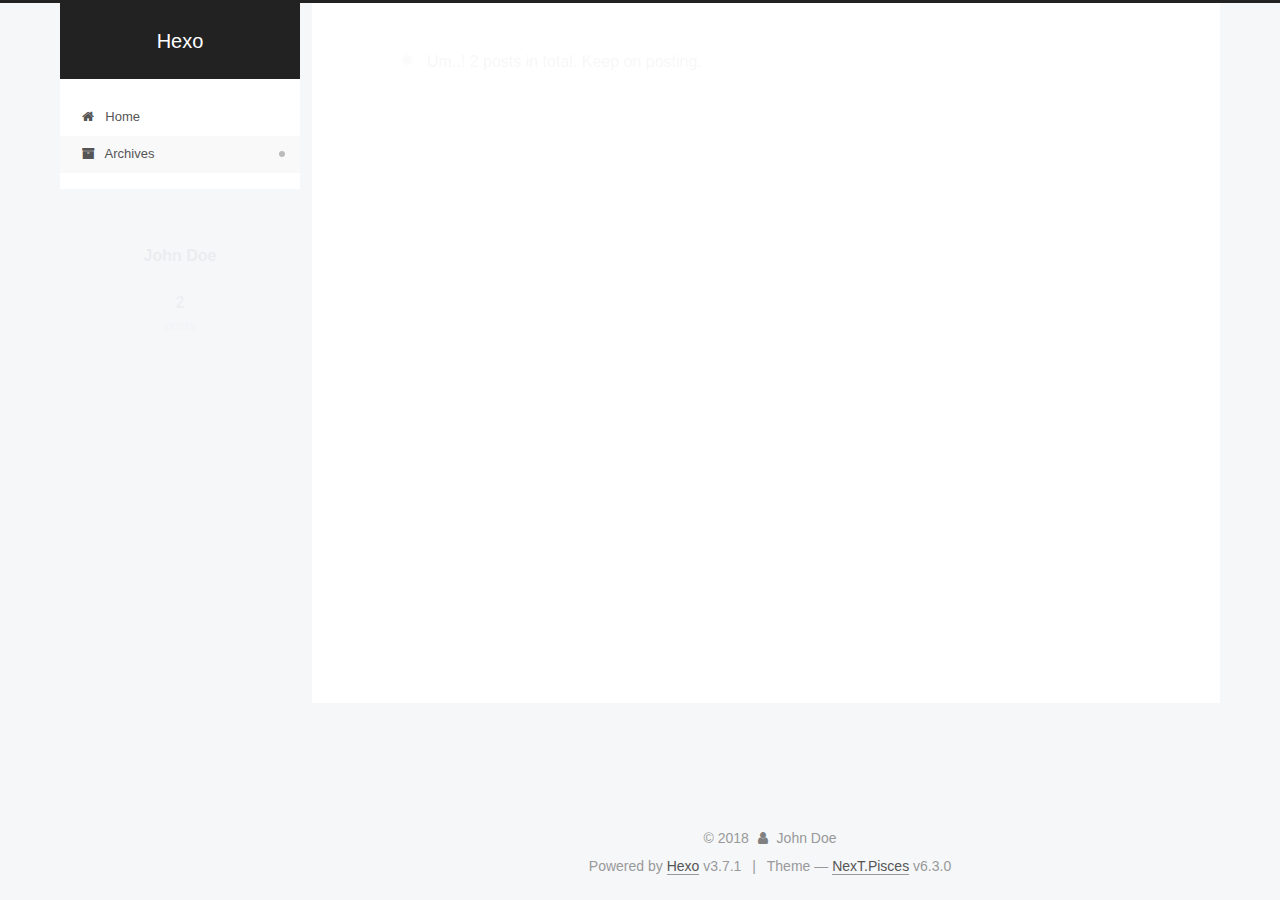
==== commit 0ab6f8d2: "Site updated: 2018-07-24 09:51:21" ====
--- a/archives/index.html
+++ b/archives/index.html
@@ -1,12 +1,113 @@
 <!DOCTYPE html>
-<html>
+
+
+
+
+
+
+
+
+
+
+
+
+  
+
+
+<html class="theme-next pisces use-motion" lang="zh-Hans">
 <head>
-  <meta charset="utf-8">
-  
-
-  
-  <title>Archives | Hexo</title>
-  <meta name="viewport" content="width=device-width, initial-scale=1, maximum-scale=1">
+  <meta charset="UTF-8"/>
+<meta http-equiv="X-UA-Compatible" content="IE=edge" />
+<meta name="viewport" content="width=device-width, initial-scale=1, maximum-scale=2"/>
+<meta name="theme-color" content="#222">
+
+
+
+
+
+
+
+
+
+
+
+
+<meta http-equiv="Cache-Control" content="no-transform" />
+<meta http-equiv="Cache-Control" content="no-siteapp" />
+
+
+
+
+
+
+
+
+
+
+
+
+
+
+
+
+
+
+
+
+
+
+<link href="/lib/font-awesome/css/font-awesome.min.css?v=4.6.2" rel="stylesheet" type="text/css" />
+
+<link href="/css/main.css?v=6.3.0" rel="stylesheet" type="text/css" />
+
+
+  <link rel="apple-touch-icon" sizes="180x180" href="/images/apple-touch-icon-next.png?v=6.3.0">
+
+
+  <link rel="icon" type="image/png" sizes="32x32" href="/images/favicon-32x32-next.png?v=6.3.0">
+
+
+  <link rel="icon" type="image/png" sizes="16x16" href="/images/favicon-16x16-next.png?v=6.3.0">
+
+
+  <link rel="mask-icon" href="/images/logo.svg?v=6.3.0" color="#222">
+
+
+
+
+
+
+
+
+
+<script type="text/javascript" id="hexo.configurations">
+  var NexT = window.NexT || {};
+  var CONFIG = {
+    root: '/',
+    scheme: 'Pisces',
+    version: '6.3.0',
+    sidebar: {"position":"left","display":"post","offset":12,"b2t":false,"scrollpercent":false,"onmobile":false},
+    fancybox: false,
+    fastclick: false,
+    lazyload: false,
+    tabs: true,
+    motion: {"enable":true,"async":false,"transition":{"post_block":"fadeIn","post_header":"slideDownIn","post_body":"slideDownIn","coll_header":"slideLeftIn","sidebar":"slideUpIn"}},
+    algolia: {
+      applicationID: '',
+      apiKey: '',
+      indexName: '',
+      hits: {"per_page":10},
+      labels: {"input_placeholder":"Search for Posts","hits_empty":"We didn't find any results for the search: ${query}","hits_stats":"${hits} results found in ${time} ms"}
+    }
+  };
+</script>
+
+
+  
+
+
+
+
   <meta property="og:type" content="website">
 <meta property="og:title" content="Hexo">
 <meta property="og:url" content="http://yoursite.com/archives/index.html">
@@ -14,180 +115,527 @@
 <meta property="og:locale" content="zh-Hans">
 <meta name="twitter:card" content="summary">
 <meta name="twitter:title" content="Hexo">
-  
-    <link rel="alternate" href="/atom.xml" title="Hexo" type="application/atom+xml">
-  
-  
-    <link rel="icon" href="/favicon.png">
-  
-  
-    <link href="//fonts.googleapis.com/css?family=Source+Code+Pro" rel="stylesheet" type="text/css">
-  
-  <link rel="stylesheet" href="/css/style.css">
+
+
+
+
+
+
+  <link rel="canonical" href="http://yoursite.com/archives/"/>
+
+
+
+<script type="text/javascript" id="page.configurations">
+  CONFIG.page = {
+    sidebar: "",
+  };
+</script>
+
+  <title>Archive | Hexo</title>
+  
+
+
+
+
+
+
+
+
+
+  <noscript>
+  <style type="text/css">
+    .use-motion .motion-element,
+    .use-motion .brand,
+    .use-motion .menu-item,
+    .sidebar-inner,
+    .use-motion .post-block,
+    .use-motion .pagination,
+    .use-motion .comments,
+    .use-motion .post-header,
+    .use-motion .post-body,
+    .use-motion .collection-title { opacity: initial; }
+
+    .use-motion .logo,
+    .use-motion .site-title,
+    .use-motion .site-subtitle {
+      opacity: initial;
+      top: initial;
+    }
+
+    .use-motion {
+      .logo-line-before i { left: initial; }
+      .logo-line-after i { right: initial; }
+    }
+  </style>
+</noscript>
+
 </head>
 
-<body>
-  <div id="container">
-    <div id="wrap">
-      <header id="header">
-  <div id="banner"></div>
-  <div id="header-outer" class="outer">
-    <div id="header-title" class="inner">
-      <h1 id="logo-wrap">
-        <a href="/" id="logo">Hexo</a>
-      </h1>
-      
+<body itemscope itemtype="http://schema.org/WebPage" lang="zh-Hans">
+
+  
+  
+    
+  
+
+  <div class="container sidebar-position-left page-archive">
+    <div class="headband"></div>
+
+    <header id="header" class="header" itemscope itemtype="http://schema.org/WPHeader">
+      <div class="header-inner"><div class="site-brand-wrapper">
+  <div class="site-meta ">
+    
+
+    <div class="custom-logo-site-title">
+      <a href="/" class="brand" rel="start">
+        <span class="logo-line-before"><i></i></span>
+        <span class="site-title">Hexo</span>
+        <span class="logo-line-after"><i></i></span>
+      </a>
     </div>
-    <div id="header-inner" class="inner">
-      <nav id="main-nav">
-        <a id="main-nav-toggle" class="nav-icon"></a>
-        
-          <a class="main-nav-link" href="/">Home</a>
-        
-          <a class="main-nav-link" href="/archives">Archives</a>
-        
-      </nav>
-      <nav id="sub-nav">
-        
-          <a id="nav-rss-link" class="nav-icon" href="/atom.xml" title="RSS Feed"></a>
-        
-        <a id="nav-search-btn" class="nav-icon" title="Search"></a>
-      </nav>
-      <div id="search-form-wrap">
-        <form action="//google.com/search" method="get" accept-charset="UTF-8" class="search-form"><input type="search" name="q" class="search-form-input" placeholder="Search"><button type="submit" class="search-form-submit">&#xF002;</button><input type="hidden" name="sitesearch" value="http://yoursite.com"></form>
+    
+  </div>
+
+  <div class="site-nav-toggle">
+    <button aria-label="Toggle navigation bar">
+      <span class="btn-bar"></span>
+      <span class="btn-bar"></span>
+      <span class="btn-bar"></span>
+    </button>
+  </div>
+</div>
+
+
+
+<nav class="site-nav">
+  
+    <ul id="menu" class="menu">
+      
+        
+        
+        
+          
+          <li class="menu-item menu-item-home">
+    <a href="/" rel="section">
+      <i class="menu-item-icon fa fa-fw fa-home"></i> <br />Home</a>
+  </li>
+        
+        
+        
+          
+          <li class="menu-item menu-item-archives menu-item-active">
+    <a href="/archives/" rel="section">
+      <i class="menu-item-icon fa fa-fw fa-archive"></i> <br />Archives</a>
+  </li>
+
+      
+      
+    </ul>
+  
+
+  
+
+  
+</nav>
+
+
+
+  
+
+
+
+</div>
+    </header>
+
+    
+
+
+    <main id="main" class="main">
+      <div class="main-inner">
+        <div class="content-wrap">
+          
+            
+
+    
+    
+      
+      
+    
+      
+      
+    
+    
+
+  
+
+
+          
+          <div id="content" class="content">
+            
+
+  
+  
+  
+  <div class="post-block archive">
+    <div id="posts" class="posts-collapse">
+      <span class="archive-move-on"></span>
+
+      
+      <span class="archive-page-counter">
+        
+        
+        
+          
+        
+        Um..! 2 posts in total. Keep on posting.
+      </span>
+      
+
+      
+
+        
+        
+        
+
+        
+          
+          <div class="collection-title">
+            <h1 class="archive-year" id="archive-year-2018">2018</h1>
+          </div>
+        
+        
+
+        
+
+  <article class="post post-type-normal" itemscope itemtype="http://schema.org/Article">
+    <header class="post-header">
+
+      <h2 class="post-title">
+        
+            <a class="post-title-link" href="/2018/07/23/HelloWorld/" itemprop="url">
+              
+                <span itemprop="name">HelloWorld</span>
+              
+            </a>
+        
+      </h2>
+
+      <div class="post-meta">
+        <time class="post-time" itemprop="dateCreated"
+              datetime="2018-07-23T22:58:39+08:00"
+              content="2018-07-23" >
+          07-23
+        </time>
       </div>
+
+    </header>
+  </article>
+
+
+
+      
+
+        
+        
+        
+
+        
+        
+
+        
+
+  <article class="post post-type-normal" itemscope itemtype="http://schema.org/Article">
+    <header class="post-header">
+
+      <h2 class="post-title">
+        
+            <a class="post-title-link" href="/2018/07/23/hello-world/" itemprop="url">
+              
+                <span itemprop="name">Hello World</span>
+              
+            </a>
+        
+      </h2>
+
+      <div class="post-meta">
+        <time class="post-time" itemprop="dateCreated"
+              datetime="2018-07-23T22:23:54+08:00"
+              content="2018-07-23" >
+          07-23
+        </time>
+      </div>
+
+    </header>
+  </article>
+
+
+
+      
+
     </div>
   </div>
-</header>
-      <div class="outer">
-        <section id="main">
-  
-  
-    
-    
-      
-      
-      <section class="archives-wrap">
-        <div class="archive-year-wrap">
-          <a href="/archives/2018" class="archive-year">2018</a>
+  
+  
+  
+
+  
+
+
+
+          </div>
+          
+
         </div>
-        <div class="archives">
-    
-    <article class="archive-article archive-type-post">
-  <div class="archive-article-inner">
-    <header class="archive-article-header">
-      <a href="/2018/07/23/HelloWorld/" class="archive-article-date">
-  <time datetime="2018-07-23T14:58:39.000Z" itemprop="datePublished">Jul 23</time>
-</a>
-      
-  
-    <h1 itemprop="name">
-      <a class="archive-article-title" href="/2018/07/23/HelloWorld/">HelloWorld</a>
-    </h1>
-  
-
-    </header>
-  </div>
-</article>
-  
-    
-    
-    <article class="archive-article archive-type-post">
-  <div class="archive-article-inner">
-    <header class="archive-article-header">
-      <a href="/2018/07/23/hello-world/" class="archive-article-date">
-  <time datetime="2018-07-23T14:23:54.000Z" itemprop="datePublished">Jul 23</time>
-</a>
-      
-  
-    <h1 itemprop="name">
-      <a class="archive-article-title" href="/2018/07/23/hello-world/">Hello World</a>
-    </h1>
-  
-
-    </header>
-  </div>
-</article>
-  
-  
-    </div></section>
-  
-
-
-</section>
-        
-          <aside id="sidebar">
-  
-    
-
-  
-    
-
-  
-    
-  
-    
-  <div class="widget-wrap">
-    <h3 class="widget-title">Archives</h3>
-    <div class="widget">
-      <ul class="archive-list"><li class="archive-list-item"><a class="archive-list-link" href="/archives/2018/07/">July 2018</a></li></ul>
+        
+          
+  
+  <div class="sidebar-toggle">
+    <div class="sidebar-toggle-line-wrap">
+      <span class="sidebar-toggle-line sidebar-toggle-line-first"></span>
+      <span class="sidebar-toggle-line sidebar-toggle-line-middle"></span>
+      <span class="sidebar-toggle-line sidebar-toggle-line-last"></span>
     </div>
   </div>
 
-
-  
-    
-  <div class="widget-wrap">
-    <h3 class="widget-title">Recent Posts</h3>
-    <div class="widget">
-      <ul>
-        
-          <li>
-            <a href="/2018/07/23/HelloWorld/">HelloWorld</a>
-          </li>
-        
-          <li>
-            <a href="/2018/07/23/hello-world/">Hello World</a>
-          </li>
-        
-      </ul>
+  <aside id="sidebar" class="sidebar">
+    
+    <div class="sidebar-inner">
+
+      
+
+      
+
+      <section class="site-overview-wrap sidebar-panel sidebar-panel-active">
+        <div class="site-overview">
+          <div class="site-author motion-element" itemprop="author" itemscope itemtype="http://schema.org/Person">
+            
+              <p class="site-author-name" itemprop="name">John Doe</p>
+              <p class="site-description motion-element" itemprop="description"></p>
+          </div>
+
+          
+            <nav class="site-state motion-element">
+              
+                <div class="site-state-item site-state-posts">
+                
+                  <a href="/archives/">
+                
+                    <span class="site-state-item-count">2</span>
+                    <span class="site-state-item-name">posts</span>
+                  </a>
+                </div>
+              
+
+              
+
+              
+            </nav>
+          
+
+          
+
+          
+
+          
+          
+
+          
+          
+
+          
+            
+          
+          
+
+        </div>
+      </section>
+
+      
+
+      
+
     </div>
+  </aside>
+
+
+        
+      </div>
+    </main>
+
+    <footer id="footer" class="footer">
+      <div class="footer-inner">
+        <div class="copyright">&copy; <span itemprop="copyrightYear">2018</span>
+  <span class="with-love" id="animate">
+    <i class="fa fa-user"></i>
+  </span>
+  <span class="author" itemprop="copyrightHolder">John Doe</span>
+
+  
+
+  
+</div>
+
+
+
+
+  <div class="powered-by">Powered by <a class="theme-link" target="_blank" href="https://hexo.io">Hexo</a> v3.7.1</div>
+
+
+
+  <span class="post-meta-divider">|</span>
+
+
+
+  <div class="theme-info">Theme &mdash; <a class="theme-link" target="_blank" href="https://theme-next.org">NexT.Pisces</a> v6.3.0</div>
+
+
+
+
+        
+
+
+
+
+
+
+
+
+        
+      </div>
+    </footer>
+
+    
+      <div class="back-to-top">
+        <i class="fa fa-arrow-up"></i>
+        
+      </div>
+    
+
+    
+	
+    
+
+    
   </div>
 
   
-</aside>
-        
-      </div>
-      <footer id="footer">
-  
-  <div class="outer">
-    <div id="footer-info" class="inner">
-      &copy; 2018 John Doe<br>
-      Powered by <a href="http://hexo.io/" target="_blank">Hexo</a>
-    </div>
-  </div>
-</footer>
-    </div>
-    <nav id="mobile-nav">
-  
-    <a href="/" class="mobile-nav-link">Home</a>
-  
-    <a href="/archives" class="mobile-nav-link">Archives</a>
-  
-</nav>
-    
-
-<script src="//ajax.googleapis.com/ajax/libs/jquery/2.0.3/jquery.min.js"></script>
-
-
-  <link rel="stylesheet" href="/fancybox/jquery.fancybox.css">
-  <script src="/fancybox/jquery.fancybox.pack.js"></script>
-
-
-<script src="/js/script.js"></script>
-
-
-
-  </div>
+
+<script type="text/javascript">
+  if (Object.prototype.toString.call(window.Promise) !== '[object Function]') {
+    window.Promise = null;
+  }
+</script>
+
+
+
+
+
+
+
+
+
+
+
+
+
+
+
+
+
+
+
+
+
+
+
+
+
+
+  
+  
+    <script type="text/javascript" src="/lib/jquery/index.js?v=2.1.3"></script>
+  
+
+  
+  
+    <script type="text/javascript" src="/lib/velocity/velocity.min.js?v=1.2.1"></script>
+  
+
+  
+  
+    <script type="text/javascript" src="/lib/velocity/velocity.ui.min.js?v=1.2.1"></script>
+  
+
+
+  
+
+
+  <script type="text/javascript" src="/js/src/utils.js?v=6.3.0"></script>
+
+  <script type="text/javascript" src="/js/src/motion.js?v=6.3.0"></script>
+
+
+
+  
+  
+
+
+  <script type="text/javascript" src="/js/src/affix.js?v=6.3.0"></script>
+
+  <script type="text/javascript" src="/js/src/schemes/pisces.js?v=6.3.0"></script>
+
+
+
+  
+
+  
+
+
+  <script type="text/javascript" src="/js/src/bootstrap.js?v=6.3.0"></script>
+
+
+
+  
+
+
+
+  
+
+
+
+
+
+
+
+
+
+
+  
+
+
+
+
+
+  
+
+  
+
+  
+
+  
+
+  
+  
+
+  
+
+  
+
+  
+
+  
+
+  
+
 </body>
-</html>+</html>
--- a/css/main.css
+++ b/css/main.css
@@ -0,0 +1,2954 @@
+/* normalize.css v3.0.2 | MIT License | git.io/normalize */
+html {
+  font-family: sans-serif; /* 1 */
+  -ms-text-size-adjust: 100%; /* 2 */
+  -webkit-text-size-adjust: 100%; /* 2 */
+}
+body {
+  margin: 0;
+}
+article,
+aside,
+details,
+figcaption,
+figure,
+footer,
+header,
+hgroup,
+main,
+menu,
+nav,
+section,
+summary {
+  display: block;
+}
+audio,
+canvas,
+progress,
+video {
+  display: inline-block; /* 1 */
+  vertical-align: baseline; /* 2 */
+}
+audio:not([controls]) {
+  display: none;
+  height: 0;
+}
+[hidden],
+template {
+  display: none;
+}
+a {
+  background-color: transparent;
+}
+a:active,
+a:hover {
+  outline: 0;
+}
+abbr[title] {
+  border-bottom: 1px dotted;
+}
+b,
+strong {
+  font-weight: bold;
+}
+dfn {
+  font-style: italic;
+}
+h1 {
+  font-size: 2em;
+  margin: 0.67em 0;
+}
+mark {
+  background: #ff0;
+  color: #000;
+}
+small {
+  font-size: 80%;
+}
+sub,
+sup {
+  font-size: 75%;
+  line-height: 0;
+  position: relative;
+  vertical-align: baseline;
+}
+sup {
+  top: -0.5em;
+}
+sub {
+  bottom: -0.25em;
+}
+img {
+  border: 0;
+}
+svg:not(:root) {
+  overflow: hidden;
+}
+figure {
+  margin: 1em 40px;
+}
+hr {
+  -moz-box-sizing: content-box;
+  box-sizing: content-box;
+  height: 0;
+}
+pre {
+  overflow: auto;
+}
+code,
+kbd,
+pre,
+samp {
+  font-family: monospace, monospace;
+  font-size: 1em;
+}
+button,
+input,
+optgroup,
+select,
+textarea {
+  color: inherit; /* 1 */
+  font: inherit; /* 2 */
+  margin: 0; /* 3 */
+}
+button {
+  overflow: visible;
+}
+button,
+select {
+  text-transform: none;
+}
+button,
+html input[type="button"],
+input[type="reset"],
+input[type="submit"] {
+  -webkit-appearance: button; /* 2 */
+  cursor: pointer; /* 3 */
+}
+button[disabled],
+html input[disabled] {
+  cursor: default;
+}
+button::-moz-focus-inner,
+input::-moz-focus-inner {
+  border: 0;
+  padding: 0;
+}
+input {
+  line-height: normal;
+}
+input[type="checkbox"],
+input[type="radio"] {
+  box-sizing: border-box; /* 1 */
+  padding: 0; /* 2 */
+}
+input[type="number"]::-webkit-inner-spin-button,
+input[type="number"]::-webkit-outer-spin-button {
+  height: auto;
+}
+input[type="search"] {
+  -webkit-appearance: textfield; /* 1 */
+  -moz-box-sizing: content-box;
+  -webkit-box-sizing: content-box; /* 2 */
+  box-sizing: content-box;
+}
+input[type="search"]::-webkit-search-cancel-button,
+input[type="search"]::-webkit-search-decoration {
+  -webkit-appearance: none;
+}
+fieldset {
+  border: 1px solid #c0c0c0;
+  margin: 0 2px;
+  padding: 0.35em 0.625em 0.75em;
+}
+legend {
+  border: 0; /* 1 */
+  padding: 0; /* 2 */
+}
+textarea {
+  overflow: auto;
+}
+optgroup {
+  font-weight: bold;
+}
+table {
+  border-collapse: collapse;
+  border-spacing: 0;
+}
+td,
+th {
+  padding: 0;
+}
+::selection {
+  background: #262a30;
+  color: #fff;
+}
+body {
+  position: relative;
+  font-family: 'Lato', "PingFang SC", "Microsoft YaHei", sans-serif;
+  font-size: 14px;
+  line-height: 2;
+  color: #555;
+  background: #f5f7f9;
+}
+@media (max-width: 767px) {
+  body {
+    padding-right: 0 !important;
+  }
+}
+@media (min-width: 768px) and (max-width: 991px) {
+  body {
+    padding-right: 0 !important;
+  }
+}
+@media (min-width: 1200px) {
+  body {
+    font-size: 16px;
+  }
+}
+h1,
+h2,
+h3,
+h4,
+h5,
+h6 {
+  margin: 0;
+  padding: 0;
+  font-weight: bold;
+  line-height: 1.5;
+  font-family: 'Lato', "PingFang SC", "Microsoft YaHei", sans-serif;
+}
+h1,
+h2,
+h3,
+h4,
+h5,
+h6 {
+  margin: 20px 0 15px;
+}
+h1 {
+  font-size: 22px;
+}
+@media (max-width: 767px) {
+  h1 {
+    font-size: 18px;
+  }
+}
+h2 {
+  font-size: 20px;
+}
+@media (max-width: 767px) {
+  h2 {
+    font-size: 16px;
+  }
+}
+h3 {
+  font-size: 18px;
+}
+@media (max-width: 767px) {
+  h3 {
+    font-size: 14px;
+  }
+}
+h4 {
+  font-size: 16px;
+}
+@media (max-width: 767px) {
+  h4 {
+    font-size: 12px;
+  }
+}
+h5 {
+  font-size: 14px;
+}
+@media (max-width: 767px) {
+  h5 {
+    font-size: 10px;
+  }
+}
+h6 {
+  font-size: 12px;
+}
+@media (max-width: 767px) {
+  h6 {
+    font-size: 8px;
+  }
+}
+p {
+  margin: 0 0 20px 0;
+}
+a {
+  color: #555;
+  text-decoration: none;
+  outline: none;
+  border-bottom: 1px solid #999;
+  word-wrap: break-word;
+}
+a:hover {
+  color: #222;
+  border-bottom-color: #222;
+}
+blockquote {
+  margin: 0;
+  padding: 0;
+}
+img {
+  display: block;
+  margin: auto;
+  max-width: 100%;
+  height: auto;
+}
+hr {
+  margin: 40px 0;
+  height: 3px;
+  border: none;
+  background-color: #ddd;
+  background-image: repeating-linear-gradient(-45deg, #fff, #fff 4px, transparent 4px, transparent 8px);
+}
+blockquote {
+  padding: 0 15px;
+  color: #666;
+  border-left: 4px solid #ddd;
+}
+blockquote cite::before {
+  content: "-";
+  padding: 0 5px;
+}
+dt {
+  font-weight: 700;
+}
+dd {
+  margin: 0;
+  padding: 0;
+}
+kbd {
+  border: 1px solid #ccc;
+  border-radius: 0.2em;
+  box-shadow: 0.1em 0.1em 0.2em rgba(0,0,0,0.1);
+  background-color: #f9f9f9;
+  font-family: inherit;
+  background-image: -webkit-linear-gradient(top, #eee, #fff, #eee);
+  padding: 0.1em 0.3em;
+  white-space: nowrap;
+}
+.text-left {
+  text-align: left;
+}
+.text-center {
+  text-align: center;
+}
+.text-right {
+  text-align: right;
+}
+.text-justify {
+  text-align: justify;
+}
+.text-nowrap {
+  white-space: nowrap;
+}
+.text-lowercase {
+  text-transform: lowercase;
+}
+.text-uppercase {
+  text-transform: uppercase;
+}
+.text-capitalize {
+  text-transform: capitalize;
+}
+.center-block {
+  display: block;
+  margin-left: auto;
+  margin-right: auto;
+}
+.clearfix:before,
+.clearfix:after {
+  content: " ";
+  display: table;
+}
+.clearfix:after {
+  clear: both;
+}
+.pullquote {
+  width: 45%;
+}
+.pullquote.left {
+  float: left;
+  margin-left: 5px;
+  margin-right: 10px;
+}
+.pullquote.right {
+  float: right;
+  margin-left: 10px;
+  margin-right: 5px;
+}
+.affix.affix.affix {
+  position: fixed;
+}
+.translation {
+  margin-top: -20px;
+  font-size: 14px;
+  color: #999;
+}
+.scrollbar-measure {
+  width: 100px;
+  height: 100px;
+  overflow: scroll;
+  position: absolute;
+  top: -9999px;
+}
+.use-motion .motion-element {
+  opacity: 0;
+}
+table {
+  margin: 20px 0;
+  width: 100%;
+  border-collapse: collapse;
+  border-spacing: 0;
+  border: 1px solid #ddd;
+  font-size: 14px;
+  word-wrap: break-all;
+}
+table>tbody>tr:nth-of-type(odd) {
+  background-color: #f9f9f9;
+}
+table>tbody>tr:hover {
+  background-color: #f5f5f5;
+}
+caption,
+th,
+td {
+  padding: 8px;
+  text-align: left;
+  vertical-align: middle;
+  font-weight: normal;
+}
+th,
+td {
+  border-bottom: 3px solid #ddd;
+  border-right: 1px solid #eee;
+}
+th {
+  padding-bottom: 10px;
+  font-weight: 700;
+}
+td {
+  border-bottom-width: 1px;
+}
+html,
+body {
+  height: 100%;
+}
+.container {
+  position: relative;
+  min-height: 100%;
+}
+.header-inner {
+  margin: 0 auto;
+  padding: 100px 0 70px;
+  width: calc(100% - 20px);
+}
+@media (min-width: 1200px) {
+  .container .header-inner {
+    width: 1160px;
+  }
+}
+@media (min-width: 1600px) {
+  .container .header-inner {
+    width: 73%;
+  }
+}
+.main {
+  padding-bottom: 150px;
+}
+.main-inner {
+  margin: 0 auto;
+  width: calc(100% - 20px);
+}
+@media (min-width: 1200px) {
+  .container .main-inner {
+    width: 1160px;
+  }
+}
+@media (min-width: 1600px) {
+  .container .main-inner {
+    width: 73%;
+  }
+}
+.footer {
+  position: absolute;
+  left: 0;
+  bottom: 0;
+  width: 100%;
+  min-height: 50px;
+}
+.footer-inner {
+  box-sizing: border-box;
+  margin: 20px auto;
+  width: calc(100% - 20px);
+}
+@media (min-width: 1200px) {
+  .container .footer-inner {
+    width: 1160px;
+  }
+}
+@media (min-width: 1600px) {
+  .container .footer-inner {
+    width: 73%;
+  }
+}
+pre,
+.highlight {
+  overflow: auto;
+  margin: 20px 0;
+  padding: 0;
+  font-size: 14px;
+  color: #4d4d4c;
+  background: #f7f7f7;
+  line-height: 1.6;
+}
+pre,
+code {
+  font-family: consolas, Menlo, "PingFang SC", "Microsoft YaHei", monospace;
+}
+code {
+  padding: 2px 4px;
+  word-wrap: break-word;
+  color: #555;
+  background: #eee;
+  border-radius: 3px;
+  font-size: 14px;
+}
+pre {
+  padding: 10px;
+}
+pre code {
+  padding: 0;
+  color: #4d4d4c;
+  background: none;
+  text-shadow: none;
+}
+.highlight {
+  border-radius: 1px;
+}
+.highlight pre {
+  border: none;
+  margin: 0;
+  padding: 10px 0;
+}
+.highlight table {
+  margin: 0;
+  width: auto;
+  border: none;
+}
+.highlight td {
+  border: none;
+  padding: 0;
+}
+.highlight figcaption {
+  font-size: 1em;
+  color: #4d4d4c;
+  line-height: 1em;
+  margin-bottom: 1em;
+  margin: 0em;
+  padding: 0.5em;
+  background: #eee;
+  border-bottom: 1px solid #e9e9e9;
+}
+.highlight figcaption:before,
+.highlight figcaption:after {
+  content: " ";
+  display: table;
+}
+.highlight figcaption:after {
+  clear: both;
+}
+.highlight figcaption a {
+  float: right;
+  color: #4d4d4c;
+}
+.highlight figcaption a:hover {
+  border-bottom-color: #4d4d4c;
+}
+.highlight .gutter pre {
+  padding-left: 10px;
+  padding-right: 10px;
+  color: #869194;
+  text-align: right;
+  background-color: #eff2f3;
+}
+.highlight .code pre {
+  width: 100%;
+  padding-left: 10px;
+  padding-right: 10px;
+  background-color: #f7f7f7;
+}
+.highlight .line {
+  height: 20px;
+}
+.gutter {
+  -webkit-user-select: none;
+  -moz-user-select: none;
+  -ms-user-select: none;
+  user-select: none;
+}
+.gist table {
+  width: auto;
+}
+.gist table td {
+  border: none;
+}
+pre .deletion {
+  background: #fdd;
+}
+pre .addition {
+  background: #dfd;
+}
+pre .meta {
+  color: #8959a8;
+}
+pre .comment {
+  color: #8e908c;
+}
+pre .variable,
+pre .attribute,
+pre .tag,
+pre .regexp,
+pre .ruby .constant,
+pre .xml .tag .title,
+pre .xml .pi,
+pre .xml .doctype,
+pre .html .doctype,
+pre .css .id,
+pre .css .class,
+pre .css .pseudo {
+  color: #c82829;
+}
+pre .number,
+pre .preprocessor,
+pre .built_in,
+pre .literal,
+pre .params,
+pre .constant,
+pre .command {
+  color: #f5871f;
+}
+pre .ruby .class .title,
+pre .css .rules .attribute,
+pre .string,
+pre .value,
+pre .inheritance,
+pre .header,
+pre .ruby .symbol,
+pre .xml .cdata,
+pre .special,
+pre .number,
+pre .formula {
+  color: #718c00;
+}
+pre .title,
+pre .css .hexcolor {
+  color: #3e999f;
+}
+pre .function,
+pre .python .decorator,
+pre .python .title,
+pre .ruby .function .title,
+pre .ruby .title .keyword,
+pre .perl .sub,
+pre .javascript .title,
+pre .coffeescript .title {
+  color: #4271ae;
+}
+pre .keyword,
+pre .javascript .function {
+  color: #8959a8;
+}
+.posts-expand .post-body img.full-image {
+  border: none;
+}
+.blockquote-center,
+.page-home .post-type-quote blockquote,
+.page-post-detail .post-type-quote blockquote {
+  position: relative;
+  margin: 40px 0;
+  padding: 0;
+  border-left: none;
+  text-align: center;
+}
+.blockquote-center::before,
+.page-home .post-type-quote blockquote::before,
+.page-post-detail .post-type-quote blockquote::before,
+.blockquote-center::after,
+.page-home .post-type-quote blockquote::after,
+.page-post-detail .post-type-quote blockquote::after {
+  position: absolute;
+  content: ' ';
+  display: block;
+  width: 100%;
+  height: 24px;
+  opacity: 0.2;
+  background-repeat: no-repeat;
+  background-position: 0 -6px;
+  background-size: 22px 22px;
+}
+.blockquote-center::before,
+.page-home .post-type-quote blockquote::before,
+.page-post-detail .post-type-quote blockquote::before {
+  top: -20px;
+  background-image: url("../images/quote-l.svg");
+  border-top: 1px solid #ccc;
+}
+.blockquote-center::after,
+.page-home .post-type-quote blockquote::after,
+.page-post-detail .post-type-quote blockquote::after {
+  bottom: -20px;
+  background-image: url("../images/quote-r.svg");
+  border-bottom: 1px solid #ccc;
+  background-position: 100% 8px;
+}
+.blockquote-center p,
+.page-home .post-type-quote blockquote p,
+.page-post-detail .post-type-quote blockquote p,
+.blockquote-center div,
+.page-home .post-type-quote blockquote div,
+.page-post-detail .post-type-quote blockquote div {
+  text-align: center;
+}
+.post .post-body .group-picture img {
+  box-sizing: border-box;
+  padding: 0 3px;
+  border: none;
+}
+.post .group-picture-row {
+  overflow: hidden;
+  margin-top: 6px;
+}
+.post .group-picture-row:first-child {
+  margin-top: 0;
+}
+.post .group-picture-column {
+  float: left;
+}
+.page-post-detail .post-body .group-picture-column {
+  float: none;
+  margin-top: 10px;
+  width: auto !important;
+}
+.page-post-detail .post-body .group-picture-column img {
+  margin: 0 auto;
+}
+.page-archive .group-picture-container {
+  overflow: hidden;
+}
+.page-archive .group-picture-row {
+  float: left;
+}
+.page-archive .group-picture-row:first-child {
+  margin-top: 6px;
+}
+.page-archive .group-picture-column {
+  max-width: 150px;
+  max-height: 150px;
+}
+.post-body .note {
+  position: relative;
+  padding: 15px;
+  margin-bottom: 20px;
+  border: 1px solid #eee;
+  border-left-width: 5px;
+  border-radius: 3px;
+}
+.post-body .note h2,
+.post-body .note h3,
+.post-body .note h4,
+.post-body .note h5,
+.post-body .note h6 {
+  margin-top: 0;
+  margin-bottom: 0;
+  border-bottom: initial;
+  padding-top: 0 !important;
+}
+.post-body .note p:first-child,
+.post-body .note ul:first-child,
+.post-body .note ol:first-child,
+.post-body .note table:first-child,
+.post-body .note pre:first-child,
+.post-body .note blockquote:first-child {
+  margin-top: 0;
+}
+.post-body .note p:last-child,
+.post-body .note ul:last-child,
+.post-body .note ol:last-child,
+.post-body .note table:last-child,
+.post-body .note pre:last-child,
+.post-body .note blockquote:last-child {
+  margin-bottom: 0;
+}
+.post-body .note.default {
+  border-left-color: #777;
+}
+.post-body .note.default h2,
+.post-body .note.default h3,
+.post-body .note.default h4,
+.post-body .note.default h5,
+.post-body .note.default h6 {
+  color: #777;
+}
+.post-body .note.primary {
+  border-left-color: #6f42c1;
+}
+.post-body .note.primary h2,
+.post-body .note.primary h3,
+.post-body .note.primary h4,
+.post-body .note.primary h5,
+.post-body .note.primary h6 {
+  color: #6f42c1;
+}
+.post-body .note.info {
+  border-left-color: #428bca;
+}
+.post-body .note.info h2,
+.post-body .note.info h3,
+.post-body .note.info h4,
+.post-body .note.info h5,
+.post-body .note.info h6 {
+  color: #428bca;
+}
+.post-body .note.success {
+  border-left-color: #5cb85c;
+}
+.post-body .note.success h2,
+.post-body .note.success h3,
+.post-body .note.success h4,
+.post-body .note.success h5,
+.post-body .note.success h6 {
+  color: #5cb85c;
+}
+.post-body .note.warning {
+  border-left-color: #f0ad4e;
+}
+.post-body .note.warning h2,
+.post-body .note.warning h3,
+.post-body .note.warning h4,
+.post-body .note.warning h5,
+.post-body .note.warning h6 {
+  color: #f0ad4e;
+}
+.post-body .note.danger {
+  border-left-color: #d9534f;
+}
+.post-body .note.danger h2,
+.post-body .note.danger h3,
+.post-body .note.danger h4,
+.post-body .note.danger h5,
+.post-body .note.danger h6 {
+  color: #d9534f;
+}
+.post-body .label {
+  display: inline;
+  padding: 0 2px;
+  white-space: nowrap;
+}
+.post-body .label.default {
+  background-color: #f0f0f0;
+}
+.post-body .label.primary {
+  background-color: #efe6f7;
+}
+.post-body .label.info {
+  background-color: #e5f2f8;
+}
+.post-body .label.success {
+  background-color: #e7f4e9;
+}
+.post-body .label.warning {
+  background-color: #fcf6e1;
+}
+.post-body .label.danger {
+  background-color: #fae8eb;
+}
+.post-body .tabs {
+  position: relative;
+  display: block;
+  margin-bottom: 20px;
+  padding-top: 10px;
+}
+.post-body .tabs ul.nav-tabs {
+  margin: 0;
+  padding: 0;
+  display: flex;
+  margin-bottom: -1px;
+}
+@media (max-width: 413px) {
+  .post-body .tabs ul.nav-tabs {
+    display: block;
+    margin-bottom: 5px;
+  }
+}
+.post-body .tabs ul.nav-tabs li.tab {
+  list-style-type: none !important;
+  margin: 0 0.25em 0 0;
+  border-top: 3px solid transparent;
+  border-left: 1px solid transparent;
+  border-right: 1px solid transparent;
+}
+@media (max-width: 413px) {
+  .post-body .tabs ul.nav-tabs li.tab {
+    margin: initial;
+    border-top: 1px solid transparent;
+    border-left: 3px solid transparent;
+    border-right: 1px solid transparent;
+    border-bottom: 1px solid transparent;
+  }
+}
+.post-body .tabs ul.nav-tabs li.tab a {
+  outline: 0;
+  border-bottom: initial;
+  display: block;
+  line-height: 1.8em;
+  padding: 0.25em 0.75em;
+  transition-duration: 0.2s;
+  transition-timing-function: ease-out;
+  transition-delay: 0s;
+}
+.post-body .tabs ul.nav-tabs li.tab a i {
+  width: 1.285714285714286em;
+}
+.post-body .tabs ul.nav-tabs li.tab.active {
+  border-top: 3px solid #fc6423;
+  border-left: 1px solid #ddd;
+  border-right: 1px solid #ddd;
+  background-color: #fff;
+}
+@media (max-width: 413px) {
+  .post-body .tabs ul.nav-tabs li.tab.active {
+    border-top: 1px solid #ddd;
+    border-left: 3px solid #fc6423;
+    border-right: 1px solid #ddd;
+    border-bottom: 1px solid #ddd;
+  }
+}
+.post-body .tabs ul.nav-tabs li.tab.active a {
+  cursor: default;
+  color: #555;
+}
+.post-body .tabs .tab-content {
+  background-color: #fff;
+}
+.post-body .tabs .tab-content .tab-pane {
+  border: 1px solid #ddd;
+  padding: 20px 20px 0 20px;
+}
+.post-body .tabs .tab-content .tab-pane:not(.active) {
+  display: none !important;
+}
+.post-body .tabs .tab-content .tab-pane.active {
+  display: block !important;
+}
+.btn {
+  display: inline-block;
+  padding: 0 20px;
+  font-size: 14px;
+  color: #555;
+  background: #fff;
+  border: 2px solid #555;
+  text-decoration: none;
+  border-radius: 2px;
+  transition-property: background-color;
+  transition-duration: 0.2s;
+  transition-timing-function: ease-in-out;
+  transition-delay: 0s;
+  line-height: 2;
+}
+.btn:hover {
+  border-color: #222;
+  color: #fff;
+  background: #222;
+}
+.btn +.btn {
+  margin: 0 0 8px 8px;
+}
+.btn .fa-fw {
+  width: 1.285714285714286em;
+  text-align: left;
+}
+.btn-bar {
+  display: block;
+  width: 22px;
+  height: 2px;
+  background: #555;
+  border-radius: 1px;
+}
+.btn-bar+.btn-bar {
+  margin-top: 4px;
+}
+.pagination {
+  margin: 120px 0 40px;
+  text-align: center;
+  border-top: 1px solid #eee;
+}
+.page-number-basic,
+.pagination .prev,
+.pagination .next,
+.pagination .page-number,
+.pagination .space {
+  display: inline-block;
+  position: relative;
+  top: -1px;
+  margin: 0 10px;
+  padding: 0 11px;
+}
+@media (max-width: 767px) {
+  .page-number-basic,
+  .pagination .prev,
+  .pagination .next,
+  .pagination .page-number,
+  .pagination .space {
+    margin: 0 5px;
+  }
+}
+.pagination .prev,
+.pagination .next,
+.pagination .page-number {
+  border-bottom: 0;
+  border-top: 1px solid #eee;
+  transition-property: border-color;
+  transition-duration: 0.2s;
+  transition-timing-function: ease-in-out;
+  transition-delay: 0s;
+}
+.pagination .prev:hover,
+.pagination .next:hover,
+.pagination .page-number:hover {
+  border-top-color: #222;
+}
+.pagination .space {
+  padding: 0;
+  margin: 0;
+}
+.pagination .prev {
+  margin-left: 0;
+}
+.pagination .next {
+  margin-right: 0;
+}
+.pagination .page-number.current {
+  color: #fff;
+  background: #ccc;
+  border-top-color: #ccc;
+}
+@media (max-width: 767px) {
+  .pagination {
+    border-top: none;
+  }
+  .pagination .prev,
+  .pagination .next,
+  .pagination .page-number {
+    margin-bottom: 10px;
+    border-top: 0;
+    border-bottom: 1px solid #eee;
+    padding: 0 10px;
+  }
+  .pagination .prev:hover,
+  .pagination .next:hover,
+  .pagination .page-number:hover {
+    border-bottom-color: #222;
+  }
+}
+.comments {
+  margin: 60px 20px 0;
+}
+.tag-cloud {
+  text-align: center;
+}
+.tag-cloud a {
+  display: inline-block;
+  margin: 10px;
+}
+.back-to-top {
+  box-sizing: border-box;
+  position: fixed;
+  bottom: -100px;
+  right: 30px;
+  z-index: 1050;
+  padding: 0 6px;
+  width: 24px;
+  background: #222;
+  font-size: 12px;
+  opacity: 0.6;
+  color: #fff;
+  cursor: pointer;
+  text-align: center;
+  -webkit-transform: translateZ(0);
+  transition-property: bottom;
+  transition-duration: 0.2s;
+  transition-timing-function: ease-in-out;
+  transition-delay: 0s;
+}
+@media (min-width: 768px) and (max-width: 991px) {
+  .back-to-top {
+    display: none !important;
+  }
+}
+@media (max-width: 767px) {
+  .back-to-top {
+    display: none !important;
+  }
+}
+.back-to-top.back-to-top-on {
+  bottom: 30px;
+}
+.header {
+  background: transparent;
+}
+.header-inner {
+  position: relative;
+}
+.headband {
+  height: 3px;
+  background: #222;
+}
+.site-meta {
+  margin: 0;
+  text-align: center;
+}
+@media (max-width: 767px) {
+  .site-meta {
+    text-align: center;
+  }
+}
+.brand {
+  position: relative;
+  display: inline-block;
+  padding: 0 40px;
+  color: #fff;
+  background: #222;
+  border-bottom: none;
+}
+.brand:hover {
+  color: #fff;
+}
+.logo {
+  display: inline-block;
+  margin-right: 5px;
+  line-height: 36px;
+  vertical-align: top;
+}
+.site-title {
+  display: inline-block;
+  vertical-align: top;
+  line-height: 36px;
+  font-size: 20px;
+  font-weight: normal;
+  font-family: 'Lato', "PingFang SC", "Microsoft YaHei", sans-serif;
+}
+.site-subtitle {
+  margin-top: 10px;
+  font-size: 13px;
+  color: #ddd;
+}
+.use-motion .brand {
+  opacity: 0;
+}
+.use-motion .logo,
+.use-motion .site-title,
+.use-motion .site-subtitle {
+  opacity: 0;
+  position: relative;
+  top: -10px;
+}
+.site-nav-toggle {
+  display: none;
+  position: absolute;
+  top: 10px;
+  left: 10px;
+}
+@media (max-width: 767px) {
+  .site-nav-toggle {
+    display: block;
+  }
+}
+.site-nav-toggle button {
+  margin-top: 2px;
+  padding: 9px 10px;
+  background: transparent;
+  border: none;
+}
+@media (max-width: 767px) {
+  .site-nav {
+    display: none;
+    margin: 0 -10px;
+    padding: 0 10px;
+    clear: both;
+    border-top: 1px solid #ddd;
+  }
+}
+@media (min-width: 768px) and (max-width: 991px) {
+  .site-nav {
+    display: block !important;
+  }
+}
+@media (min-width: 992px) {
+  .site-nav {
+    display: block !important;
+  }
+}
+.menu {
+  margin-top: 20px;
+  padding-left: 0;
+  text-align: center;
+}
+.menu .menu-item {
+  display: inline-block;
+  margin: 0 10px;
+  list-style: none;
+}
+@media screen and (max-width: 767px) {
+  .menu .menu-item {
+    margin-top: 10px;
+  }
+}
+.menu .menu-item a {
+  display: block;
+  font-size: 13px;
+  line-height: inherit;
+  border-bottom: 1px solid transparent;
+  transition-property: border-color;
+  transition-duration: 0.2s;
+  transition-timing-function: ease-in-out;
+  transition-delay: 0s;
+}
+.menu .menu-item a:hover,
+.menu-item-active a {
+  border-bottom-color: #222;
+}
+.menu .menu-item .fa {
+  margin-right: 5px;
+}
+.use-motion .menu-item {
+  opacity: 0;
+}
+.post-body {
+  font-family: 'Lato', "PingFang SC", "Microsoft YaHei", sans-serif;
+}
+@media (max-width: 767px) {
+  .post-body {
+    word-break: break-word;
+  }
+}
+.post-body .fancybox img {
+  display: block !important;
+  margin: 0 auto;
+  cursor: pointer;
+  cursor: zoom-in;
+  cursor: -webkit-zoom-in;
+}
+.post-body .image-caption,
+.post-body .figure .caption {
+  margin: -20px auto 15px;
+  text-align: center;
+  font-size: 14px;
+  color: #999;
+  font-weight: bold;
+  line-height: 1;
+}
+.post-sticky-flag {
+  display: inline-block;
+  font-size: 16px;
+  -ms-transform: rotate(30deg);
+  -webkit-transform: rotate(30deg);
+  -moz-transform: rotate(30deg);
+  -ms-transform: rotate(30deg);
+  -o-transform: rotate(30deg);
+  transform: rotate(30deg);
+}
+.use-motion .post-block,
+.use-motion .pagination,
+.use-motion .comments {
+  opacity: 0;
+}
+.use-motion .post-header {
+  opacity: 0;
+}
+.use-motion .post-body {
+  opacity: 0;
+}
+.use-motion .collection-title {
+  opacity: 0;
+}
+.posts-expand {
+  padding-top: 40px;
+}
+@media (max-width: 767px) {
+  .posts-expand {
+    margin: 0 20px;
+  }
+  .post-body pre .gutter pre {
+    padding-right: 10px;
+  }
+  .post-body .highlight {
+    margin-left: 0px;
+    margin-right: 0px;
+    padding: 0;
+  }
+  .post-body .highlight .gutter pre {
+    padding-right: 10px;
+  }
+}
+@media (min-width: 992px) {
+  .posts-expand .post-body {
+    text-align: justify;
+  }
+}
+.posts-expand .post-body h2,
+.posts-expand .post-body h3,
+.posts-expand .post-body h4,
+.posts-expand .post-body h5,
+.posts-expand .post-body h6 {
+  padding-top: 10px;
+}
+.posts-expand .post-body h2 .header-anchor,
+.posts-expand .post-body h3 .header-anchor,
+.posts-expand .post-body h4 .header-anchor,
+.posts-expand .post-body h5 .header-anchor,
+.posts-expand .post-body h6 .header-anchor {
+  float: right;
+  margin-left: 10px;
+  color: #ccc;
+  border-bottom-style: none;
+  visibility: hidden;
+}
+.posts-expand .post-body h2 .header-anchor:hover,
+.posts-expand .post-body h3 .header-anchor:hover,
+.posts-expand .post-body h4 .header-anchor:hover,
+.posts-expand .post-body h5 .header-anchor:hover,
+.posts-expand .post-body h6 .header-anchor:hover {
+  color: inherit;
+}
+.posts-expand .post-body h2:hover .header-anchor,
+.posts-expand .post-body h3:hover .header-anchor,
+.posts-expand .post-body h4:hover .header-anchor,
+.posts-expand .post-body h5:hover .header-anchor,
+.posts-expand .post-body h6:hover .header-anchor {
+  visibility: visible;
+}
+.posts-expand .post-body ul li {
+  list-style: circle;
+}
+.posts-expand .post-body img {
+  box-sizing: border-box;
+  margin: auto;
+  padding: 3px;
+  border: 1px solid #ddd;
+}
+.posts-expand .post-body .fancybox img {
+  margin: 0 auto 25px;
+}
+.posts-expand .post-body img {
+  margin: 0 auto 25px;
+}
+@media (max-width: 767px) {
+  .posts-collapse {
+    margin: 0 20px;
+  }
+  .posts-collapse .post-title,
+  .posts-collapse .post-meta {
+    display: block;
+    width: auto;
+    text-align: left;
+  }
+}
+.posts-collapse {
+  position: relative;
+  z-index: 1010;
+  margin-left: 55px;
+}
+.posts-collapse::after {
+  content: " ";
+  position: absolute;
+  top: 20px;
+  left: 0;
+  margin-left: -2px;
+  width: 4px;
+  height: 100%;
+  background: #f5f5f5;
+  z-index: -1;
+}
+@media (max-width: 767px) {
+  .posts-collapse {
+    margin: 0 20px;
+  }
+}
+.posts-collapse .collection-title {
+  position: relative;
+  margin: 60px 0;
+}
+.posts-collapse .collection-title h1,
+.posts-collapse .collection-title h2 {
+  margin-left: 20px;
+}
+.posts-collapse .collection-title small {
+  color: #bbb;
+  margin-left: 5px;
+}
+.posts-collapse .collection-title::before {
+  content: " ";
+  position: absolute;
+  left: 0;
+  top: 50%;
+  margin-left: -4px;
+  margin-top: -4px;
+  width: 8px;
+  height: 8px;
+  background: #bbb;
+  border-radius: 50%;
+}
+.posts-collapse .post {
+  margin: 30px 0;
+}
+.posts-collapse .post-header {
+  position: relative;
+  transition-duration: 0.2s;
+  transition-timing-function: ease-in-out;
+  transition-delay: 0s;
+  transition-property: border;
+  border-bottom: 1px dashed #ccc;
+}
+.posts-collapse .post-header::before {
+  content: " ";
+  position: absolute;
+  left: 0;
+  top: 12px;
+  width: 6px;
+  height: 6px;
+  margin-left: -4px;
+  background: #bbb;
+  border-radius: 50%;
+  border: 1px solid #fff;
+  transition-duration: 0.2s;
+  transition-timing-function: ease-in-out;
+  transition-delay: 0s;
+  transition-property: background;
+}
+.posts-collapse .post-header:hover {
+  border-bottom-color: #666;
+}
+.posts-collapse .post-header:hover::before {
+  background: #222;
+}
+.posts-collapse .post-meta {
+  position: absolute;
+  font-size: 12px;
+  left: 20px;
+  top: 5px;
+}
+.posts-collapse .post-comments-count {
+  display: none;
+}
+.posts-collapse .post-title {
+  margin-left: 60px;
+  font-size: 16px;
+  font-weight: normal;
+  line-height: inherit;
+}
+.posts-collapse .post-title::after {
+  margin-left: 3px;
+  opacity: 0.6;
+}
+.posts-collapse .post-title a {
+  color: #666;
+  border-bottom: none;
+}
+.page-home .post-type-quote .post-header,
+.page-post-detail .post-type-quote .post-header,
+.page-home .post-type-quote .post-tags,
+.page-post-detail .post-type-quote .post-tags {
+  display: none;
+}
+.posts-expand .post-title {
+  text-align: center;
+  word-break: break-word;
+  font-weight: 400;
+}
+.posts-expand .post-title-link {
+  display: inline-block;
+  position: relative;
+  color: #555;
+  border-bottom: none;
+  line-height: 1.2;
+  vertical-align: top;
+}
+.posts-expand .post-title-link::before {
+  content: "";
+  position: absolute;
+  width: 100%;
+  height: 2px;
+  bottom: 0;
+  left: 0;
+  background-color: #000;
+  visibility: hidden;
+  -webkit-transform: scaleX(0);
+  -moz-transform: scaleX(0);
+  -ms-transform: scaleX(0);
+  -o-transform: scaleX(0);
+  transform: scaleX(0);
+  transition-duration: 0.2s;
+  transition-timing-function: ease-in-out;
+  transition-delay: 0s;
+}
+.posts-expand .post-title-link:hover::before {
+  visibility: visible;
+  -webkit-transform: scaleX(1);
+  -moz-transform: scaleX(1);
+  -ms-transform: scaleX(1);
+  -o-transform: scaleX(1);
+  transform: scaleX(1);
+}
+.posts-expand .post-title-link .fa {
+  font-size: 16px;
+}
+.posts-expand .post-meta {
+  margin: 3px 0 60px 0;
+  color: #999;
+  font-family: 'Lato', "PingFang SC", "Microsoft YaHei", sans-serif;
+  font-size: 12px;
+  text-align: center;
+}
+.posts-expand .post-meta .post-category-list {
+  display: inline-block;
+  margin: 0;
+  padding: 3px;
+}
+.posts-expand .post-meta .post-category-list-link {
+  color: #999;
+}
+.posts-expand .post-meta .post-description {
+  font-size: 14px;
+  margin-top: 2px;
+}
+.posts-expand .post-meta time {
+  border-bottom: 1px dashed #999;
+  cursor: help;
+}
+.post-meta-divider {
+  margin: 0 0.5em;
+}
+.post-meta-item-icon {
+  margin-right: 3px;
+}
+@media (min-width: 768px) and (max-width: 991px) {
+  .post-meta-item-icon {
+    display: inline-block;
+  }
+}
+@media (max-width: 767px) {
+  .post-meta-item-icon {
+    display: inline-block;
+  }
+}
+@media (min-width: 768px) and (max-width: 991px) {
+  .post-meta-item-text {
+    display: none;
+  }
+}
+@media (max-width: 767px) {
+  .post-meta-item-text {
+    display: none;
+  }
+}
+.post-button {
+  margin-top: 40px;
+}
+.posts-expand .post-tags {
+  margin-top: 40px;
+  text-align: center;
+}
+.posts-expand .post-tags a {
+  display: inline-block;
+  margin-right: 10px;
+  font-size: 13px;
+}
+.post-nav {
+  display: table;
+  margin-top: 15px;
+  width: 100%;
+  border-top: 1px solid #eee;
+}
+.post-nav-divider {
+  display: table-cell;
+  width: 10%;
+}
+.post-nav-item {
+  display: table-cell;
+  padding: 10px 0 0 0;
+  width: 45%;
+  vertical-align: top;
+}
+.post-nav-item a {
+  position: relative;
+  display: block;
+  line-height: 25px;
+  font-size: 14px;
+  color: #555;
+  border-bottom: none;
+}
+.post-nav-item a:hover {
+  color: #222;
+  border-bottom: none;
+}
+.post-nav-item a:active {
+  top: 2px;
+}
+.post-nav-item .fa {
+  position: absolute;
+  top: 8px;
+  left: 0;
+  font-size: 12px;
+}
+.post-nav-next a {
+  padding-left: 15px;
+}
+.post-nav-prev {
+  text-align: right;
+}
+.post-nav-prev a {
+  padding-right: 15px;
+}
+.post-nav-prev .fa {
+  right: 0;
+  left: auto;
+}
+.posts-expand .post-eof {
+  display: block;
+  margin: 80px auto 60px;
+  width: 8%;
+  height: 1px;
+  background: #ccc;
+  text-align: center;
+}
+.post:last-child .post-eof.post-eof.post-eof {
+  display: none;
+}
+.post-gallery {
+  display: table;
+  table-layout: fixed;
+  width: 100%;
+  border-collapse: separate;
+}
+.post-gallery-row {
+  display: table-row;
+}
+.post-gallery .post-gallery-img {
+  display: table-cell;
+  text-align: center;
+  vertical-align: middle;
+  border: none;
+}
+.post-gallery .post-gallery-img img {
+  max-width: 100%;
+  max-height: 100%;
+  border: none;
+}
+.fancybox-close,
+.fancybox-close:hover {
+  border: none;
+}
+.rtl.post-body p,
+.rtl.post-body a,
+.rtl.post-body h1,
+.rtl.post-body h2,
+.rtl.post-body h3,
+.rtl.post-body h4,
+.rtl.post-body h5,
+.rtl.post-body h6,
+.rtl.post-body li,
+.rtl.post-body ul,
+.rtl.post-body ol {
+  direction: rtl;
+  font-family: UKIJ Ekran;
+}
+.rtl.post-title {
+  font-family: UKIJ Ekran;
+}
+.sidebar {
+  position: fixed;
+  right: 0;
+  top: 0;
+  bottom: 0;
+  width: 0;
+  z-index: 1040;
+  box-shadow: inset 0 2px 6px #000;
+  background: #222;
+  -webkit-transform: translateZ(0);
+}
+.sidebar a,
+.sidebar .exturl {
+  color: #999;
+  border-bottom-color: #555;
+}
+.sidebar a:hover,
+.sidebar .exturl:hover {
+  color: #eee;
+}
+@media (min-width: 768px) and (max-width: 991px) {
+  .sidebar {
+    display: none !important;
+  }
+}
+@media (max-width: 767px) {
+  .sidebar {
+    display: none !important;
+  }
+}
+.sidebar-inner {
+  position: relative;
+  padding: 20px 10px;
+  color: #999;
+  text-align: center;
+}
+.site-overview-wrap {
+  overflow: hidden;
+}
+.site-overview {
+  overflow-y: auto;
+  overflow-x: hidden;
+}
+.sidebar-toggle {
+  position: fixed;
+  right: 30px;
+  bottom: 45px;
+  width: 14px;
+  height: 14px;
+  padding: 5px;
+  background: #222;
+  line-height: 0;
+  z-index: 1050;
+  cursor: pointer;
+  -webkit-transform: translateZ(0);
+}
+@media (min-width: 768px) and (max-width: 991px) {
+  .sidebar-toggle {
+    display: none !important;
+  }
+}
+@media (max-width: 767px) {
+  .sidebar-toggle {
+    display: none !important;
+  }
+}
+.sidebar-toggle-line {
+  position: relative;
+  display: inline-block;
+  vertical-align: top;
+  height: 2px;
+  width: 100%;
+  background: #fff;
+  margin-top: 3px;
+}
+.sidebar-toggle-line:first-child {
+  margin-top: 0;
+}
+.site-author-image {
+  display: block;
+  margin: 0 auto;
+  padding: 2px;
+  max-width: 120px;
+  height: auto;
+  border: 1px solid #eee;
+  opacity: 1;
+}
+img:hover {
+  -webkit-transform: rotateZ(360deg);
+  -moz-transform: rotateZ(360deg);
+  -ms-transform: rotate(360deg);
+  -webkit-transform: rotateZ(360deg);
+  -moz-transform: rotateZ(360deg);
+  -ms-transform: rotateZ(360deg);
+  -o-transform: rotateZ(360deg);
+  transform: rotateZ(360deg);
+}
+.site-author-name {
+  margin: 0;
+  text-align: center;
+  color: #222;
+  font-weight: 600;
+}
+.site-description {
+  margin-top: 0;
+  text-align: center;
+  font-size: 13px;
+  color: #999;
+}
+.site-state {
+  overflow: hidden;
+  line-height: 1.4;
+  white-space: nowrap;
+  text-align: center;
+}
+.site-state-item {
+  display: inline-block;
+  padding: 0 15px;
+  border-left: 1px solid #eee;
+}
+.site-state-item:first-child {
+  border-left: none;
+}
+.site-state-item a {
+  border-bottom: none;
+}
+.site-state-item-count {
+  display: block;
+  text-align: center;
+  color: inherit;
+  font-weight: 600;
+  font-size: 16px;
+}
+.site-state-item-name {
+  font-size: 13px;
+  color: #999;
+}
+.feed-link {
+  margin-top: 20px;
+}
+.feed-link a {
+  display: inline-block;
+  padding: 0 15px;
+  color: #fc6423;
+  border: 1px solid #fc6423;
+  border-radius: 4px;
+}
+.feed-link a i {
+  color: #fc6423;
+  font-size: 14px;
+}
+.feed-link a:hover {
+  color: #fff;
+  background: #fc6423;
+}
+.feed-link a:hover i {
+  color: #fff;
+}
+.links-of-author {
+  margin-top: 20px;
+}
+.links-of-author a,
+.links-of-author .exturl {
+  display: inline-block;
+  vertical-align: middle;
+  margin-right: 10px;
+  margin-bottom: 10px;
+  border-bottom-color: #555;
+  font-size: 13px;
+}
+.links-of-author a:before,
+.links-of-author .exturl:before {
+  display: inline-block;
+  vertical-align: middle;
+  margin-right: 3px;
+  content: " ";
+  width: 4px;
+  height: 4px;
+  border-radius: 50%;
+  background: #3e8804;
+}
+.links-of-blogroll {
+  font-size: 13px;
+}
+.links-of-blogroll-title {
+  margin-top: 20px;
+  font-size: 14px;
+  font-weight: 600;
+}
+.links-of-blogroll-list {
+  margin: 0;
+  padding: 0;
+  list-style: none;
+}
+.links-of-blogroll-item {
+  padding: 2px 10px;
+}
+.links-of-blogroll-item a {
+  max-width: 280px;
+  box-sizing: border-box;
+  display: inline-block;
+  overflow: hidden;
+  white-space: nowrap;
+  text-overflow: ellipsis;
+}
+.sidebar-nav {
+  margin: 0 0 20px;
+  padding-left: 0;
+}
+.sidebar-nav li {
+  display: inline-block;
+  cursor: pointer;
+  border-bottom: 1px solid transparent;
+  font-size: 14px;
+  color: #555;
+}
+.sidebar-nav li:hover {
+  color: #fc6423;
+}
+.page-post-detail .sidebar-nav-toc {
+  padding: 0 5px;
+}
+.page-post-detail .sidebar-nav-overview {
+  margin-left: 10px;
+}
+.sidebar-nav .sidebar-nav-active {
+  color: #fc6423;
+  border-bottom-color: #fc6423;
+}
+.sidebar-nav .sidebar-nav-active:hover {
+  color: #fc6423;
+}
+.sidebar-panel {
+  display: none;
+}
+.sidebar-panel-active {
+  display: block;
+}
+.post-toc-empty {
+  font-size: 14px;
+  color: #666;
+}
+.post-toc-wrap {
+  overflow: hidden;
+}
+.post-toc {
+  overflow: auto;
+}
+.post-toc ol {
+  margin: 0;
+  padding: 0 2px 5px 10px;
+  text-align: left;
+  list-style: none;
+  font-size: 14px;
+}
+.post-toc ol > ol {
+  padding-left: 0;
+}
+.post-toc ol a {
+  transition-duration: 0.2s;
+  transition-timing-function: ease-in-out;
+  transition-delay: 0s;
+  transition-property: all;
+  color: #666;
+  border-bottom-color: #ccc;
+}
+.post-toc ol a:hover {
+  color: #000;
+  border-bottom-color: #000;
+}
+.post-toc .nav-item {
+  overflow: hidden;
+  text-overflow: ellipsis;
+  white-space: nowrap;
+  line-height: 1.8;
+}
+.post-toc .nav .nav-child {
+  display: none;
+}
+.post-toc .nav .active > .nav-child {
+  display: block;
+}
+.post-toc .nav .active-current > .nav-child {
+  display: block;
+}
+.post-toc .nav .active-current > .nav-child > .nav-item {
+  display: block;
+}
+.post-toc .nav .active > a {
+  color: #fc6423;
+  border-bottom-color: #fc6423;
+}
+.post-toc .nav .active-current > a {
+  color: #fc6423;
+}
+.post-toc .nav .active-current > a:hover {
+  color: #fc6423;
+}
+.footer {
+  font-size: 14px;
+  color: #999;
+}
+.footer img {
+  border: none;
+}
+.footer-inner {
+  text-align: center;
+}
+.with-love {
+  display: inline-block;
+  margin: 0 5px;
+  color: #808080;
+}
+.powered-by,
+.theme-info {
+  display: inline-block;
+}
+.cc-license {
+  margin-top: 10px;
+  text-align: center;
+}
+.cc-license .cc-opacity {
+  opacity: 0.7;
+  border-bottom: none;
+}
+.cc-license .cc-opacity:hover {
+  opacity: 0.9;
+}
+.cc-license img {
+  display: inline-block;
+}
+@-moz-keyframes iconAnimate {
+  0%, 100% {
+    -webkit-transform: scale(1);
+    -moz-transform: scale(1);
+    -ms-transform: scale(1);
+    -o-transform: scale(1);
+    transform: scale(1);
+  }
+  10%, 30% {
+    -webkit-transform: scale(0.9);
+    -moz-transform: scale(0.9);
+    -ms-transform: scale(0.9);
+    -o-transform: scale(0.9);
+    transform: scale(0.9);
+  }
+  20%, 40%, 60%, 80% {
+    -webkit-transform: scale(1.1);
+    -moz-transform: scale(1.1);
+    -ms-transform: scale(1.1);
+    -o-transform: scale(1.1);
+    transform: scale(1.1);
+  }
+  50%, 70% {
+    -webkit-transform: scale(1.1);
+    -moz-transform: scale(1.1);
+    -ms-transform: scale(1.1);
+    -o-transform: scale(1.1);
+    transform: scale(1.1);
+  }
+}
+@-webkit-keyframes iconAnimate {
+  0%, 100% {
+    -webkit-transform: scale(1);
+    -moz-transform: scale(1);
+    -ms-transform: scale(1);
+    -o-transform: scale(1);
+    transform: scale(1);
+  }
+  10%, 30% {
+    -webkit-transform: scale(0.9);
+    -moz-transform: scale(0.9);
+    -ms-transform: scale(0.9);
+    -o-transform: scale(0.9);
+    transform: scale(0.9);
+  }
+  20%, 40%, 60%, 80% {
+    -webkit-transform: scale(1.1);
+    -moz-transform: scale(1.1);
+    -ms-transform: scale(1.1);
+    -o-transform: scale(1.1);
+    transform: scale(1.1);
+  }
+  50%, 70% {
+    -webkit-transform: scale(1.1);
+    -moz-transform: scale(1.1);
+    -ms-transform: scale(1.1);
+    -o-transform: scale(1.1);
+    transform: scale(1.1);
+  }
+}
+@-o-keyframes iconAnimate {
+  0%, 100% {
+    -webkit-transform: scale(1);
+    -moz-transform: scale(1);
+    -ms-transform: scale(1);
+    -o-transform: scale(1);
+    transform: scale(1);
+  }
+  10%, 30% {
+    -webkit-transform: scale(0.9);
+    -moz-transform: scale(0.9);
+    -ms-transform: scale(0.9);
+    -o-transform: scale(0.9);
+    transform: scale(0.9);
+  }
+  20%, 40%, 60%, 80% {
+    -webkit-transform: scale(1.1);
+    -moz-transform: scale(1.1);
+    -ms-transform: scale(1.1);
+    -o-transform: scale(1.1);
+    transform: scale(1.1);
+  }
+  50%, 70% {
+    -webkit-transform: scale(1.1);
+    -moz-transform: scale(1.1);
+    -ms-transform: scale(1.1);
+    -o-transform: scale(1.1);
+    transform: scale(1.1);
+  }
+}
+@keyframes iconAnimate {
+  0%, 100% {
+    -webkit-transform: scale(1);
+    -moz-transform: scale(1);
+    -ms-transform: scale(1);
+    -o-transform: scale(1);
+    transform: scale(1);
+  }
+  10%, 30% {
+    -webkit-transform: scale(0.9);
+    -moz-transform: scale(0.9);
+    -ms-transform: scale(0.9);
+    -o-transform: scale(0.9);
+    transform: scale(0.9);
+  }
+  20%, 40%, 60%, 80% {
+    -webkit-transform: scale(1.1);
+    -moz-transform: scale(1.1);
+    -ms-transform: scale(1.1);
+    -o-transform: scale(1.1);
+    transform: scale(1.1);
+  }
+  50%, 70% {
+    -webkit-transform: scale(1.1);
+    -moz-transform: scale(1.1);
+    -ms-transform: scale(1.1);
+    -o-transform: scale(1.1);
+    transform: scale(1.1);
+  }
+}
+.fa {
+  font-family: FontAwesome !important;
+}
+.local-search-pop-overlay {
+  position: fixed;
+  width: 100%;
+  height: 100%;
+  top: 0;
+  left: 0;
+  z-index: 2080;
+  background-color: rgba(0,0,0,0.3);
+}
+.local-search-popup {
+  display: none;
+  position: fixed;
+  top: 10%;
+  left: 50%;
+  margin-left: -350px;
+  width: 700px;
+  height: 80%;
+  padding: 0;
+  background: #fff;
+  color: #333;
+  z-index: 9999;
+  border-radius: 5px;
+}
+@media (max-width: 767px) {
+  .local-search-popup {
+    padding: 0;
+    top: 0;
+    left: 0;
+    margin: 0;
+    width: 100%;
+    height: 100%;
+    border-radius: 0;
+  }
+}
+.local-search-popup ul.search-result-list {
+  padding: 0;
+  margin: 0 5px;
+}
+.local-search-popup p.search-result {
+  border-bottom: 1px dashed #ccc;
+  padding: 5px 0;
+}
+.local-search-popup a.search-result-title {
+  font-weight: bold;
+  font-size: 16px;
+}
+.local-search-popup .search-keyword {
+  border-bottom: 1px dashed #f00;
+  font-weight: bold;
+  color: #f00;
+}
+.local-search-popup .local-search-header {
+  padding: 5px;
+  height: 36px;
+  background: #f5f5f5;
+  border-top-left-radius: 5px;
+  border-top-right-radius: 5px;
+}
+.local-search-popup #local-search-result {
+  overflow: auto;
+  position: relative;
+  padding: 5px 25px;
+  height: calc(100% - 55px);
+}
+.local-search-popup .local-search-input-wrapper {
+  display: inline-block;
+  width: calc(100% - 90px);
+  height: 36px;
+  line-height: 36px;
+  padding: 0 5px;
+}
+.local-search-popup .local-search-input-wrapper input {
+  padding: 8px 0;
+  height: 20px;
+  display: block;
+  width: 100%;
+  outline: none;
+  border: none;
+  background: transparent;
+  vertical-align: middle;
+}
+.local-search-popup .search-icon,
+.local-search-popup .popup-btn-close {
+  display: inline-block;
+  font-size: 18px;
+  color: #999;
+  height: 36px;
+  width: 18px;
+  padding-left: 10px;
+  padding-right: 10px;
+}
+.local-search-popup .search-icon {
+  float: left;
+}
+.local-search-popup .popup-btn-close {
+  border-left: 1px solid #eee;
+  float: right;
+  cursor: pointer;
+}
+.local-search-popup #no-result {
+  position: absolute;
+  left: 50%;
+  top: 50%;
+  -webkit-transform: translate(-50%, -50%);
+  -webkit-transform: translate(-50%, -50%);
+  -moz-transform: translate(-50%, -50%);
+  -ms-transform: translate(-50%, -50%);
+  -o-transform: translate(-50%, -50%);
+  transform: translate(-50%, -50%);
+  color: #ccc;
+}
+@media (min-width: 768px) and (max-width: 991px) {
+  .busuanzi-count {
+    width: auto;
+  }
+}
+@media (max-width: 767px) {
+  .busuanzi-count {
+    width: auto;
+  }
+}
+.site-uv,
+.site-pv,
+.page-pv {
+  display: inline-block;
+}
+.site-uv .busuanzi-value,
+.site-pv .busuanzi-value,
+.page-pv .busuanzi-value {
+  margin: 0 5px;
+}
+.page-archive .archive-page-counter {
+  position: relative;
+  top: 3px;
+  left: 20px;
+}
+@media (max-width: 767px) {
+  .page-archive .archive-page-counter {
+    top: 5px;
+  }
+}
+.page-archive .posts-collapse .archive-move-on {
+  position: absolute;
+  top: 11px;
+  left: 0;
+  margin-left: -6px;
+  width: 10px;
+  height: 10px;
+  opacity: 0.5;
+  background: #555;
+  border: 1px solid #fff;
+  border-radius: 50%;
+}
+.category-all-page .category-all-title {
+  text-align: center;
+}
+.category-all-page .category-all {
+  margin-top: 20px;
+}
+.category-all-page .category-list {
+  margin: 0;
+  padding: 0;
+  list-style: none;
+}
+.category-all-page .category-list-item {
+  margin: 5px 10px;
+}
+.category-all-page .category-list-count {
+  color: #bbb;
+}
+.category-all-page .category-list-count:before {
+  display: inline;
+  content: " (";
+}
+.category-all-page .category-list-count:after {
+  display: inline;
+  content: ") ";
+}
+.category-all-page .category-list-child {
+  padding-left: 10px;
+}
+#schedule ul#event-list {
+  padding-left: 30px;
+}
+#schedule ul#event-list hr {
+  margin: 20px 0 45px 0 !important;
+  background: #222;
+}
+#schedule ul#event-list hr:after {
+  display: inline-block;
+  content: 'NOW';
+  background: #222;
+  color: #fff;
+  font-weight: bold;
+  text-align: right;
+  padding: 0 5px;
+}
+#schedule ul#event-list li.event {
+  margin: 20px 0px;
+  background: #f9f9f9;
+  padding-left: 10px;
+  min-height: 40px;
+}
+#schedule ul#event-list li.event h2.event-summary {
+  margin: 0;
+  padding-bottom: 3px;
+}
+#schedule ul#event-list li.event h2.event-summary:before {
+  display: inline-block;
+  font-family: FontAwesome;
+  font-size: 8px;
+  content: '\f111';
+  vertical-align: middle;
+  margin-right: 25px;
+  color: #bbb;
+}
+#schedule ul#event-list li.event span.event-relative-time {
+  display: inline-block;
+  font-size: 12px;
+  font-weight: 400;
+  padding-left: 12px;
+  color: #bbb;
+}
+#schedule ul#event-list li.event span.event-details {
+  display: block;
+  color: #bbb;
+  margin-left: 56px;
+  padding-top: 3px;
+  padding-bottom: 6px;
+  text-indent: -24px;
+  line-height: 18px;
+}
+#schedule ul#event-list li.event span.event-details:before {
+  text-indent: 0;
+  display: inline-block;
+  width: 14px;
+  font-family: FontAwesome;
+  text-align: center;
+  margin-right: 9px;
+  color: #bbb;
+}
+#schedule ul#event-list li.event span.event-details.event-location:before {
+  content: '\f041';
+}
+#schedule ul#event-list li.event span.event-details.event-duration:before {
+  content: '\f017';
+}
+#schedule ul#event-list li.event-past {
+  background: #fcfcfc;
+}
+#schedule ul#event-list li.event-past > * {
+  opacity: 0.6;
+}
+#schedule ul#event-list li.event-past h2.event-summary {
+  color: #bbb;
+}
+#schedule ul#event-list li.event-past h2.event-summary:before {
+  color: #dfdfdf;
+}
+#schedule ul#event-list li.event-now {
+  background: #222;
+  color: #fff;
+  padding: 15px 0 15px 10px;
+}
+#schedule ul#event-list li.event-now h2.event-summary:before {
+  -webkit-transform: scale(1.2);
+  -moz-transform: scale(1.2);
+  -ms-transform: scale(1.2);
+  -o-transform: scale(1.2);
+  transform: scale(1.2);
+  color: #fff;
+  animation: dot-flash 1s alternate infinite ease-in-out;
+}
+#schedule ul#event-list li.event-now * {
+  color: #fff !important;
+}
+@-moz-keyframes dot-flash {
+  from {
+    opacity: 1;
+    -webkit-transform: scale(1.1);
+    -moz-transform: scale(1.1);
+    -ms-transform: scale(1.1);
+    -o-transform: scale(1.1);
+    transform: scale(1.1);
+  }
+  to {
+    opacity: 0;
+    -webkit-transform: scale(1);
+    -moz-transform: scale(1);
+    -ms-transform: scale(1);
+    -o-transform: scale(1);
+    transform: scale(1);
+  }
+}
+@-webkit-keyframes dot-flash {
+  from {
+    opacity: 1;
+    -webkit-transform: scale(1.1);
+    -moz-transform: scale(1.1);
+    -ms-transform: scale(1.1);
+    -o-transform: scale(1.1);
+    transform: scale(1.1);
+  }
+  to {
+    opacity: 0;
+    -webkit-transform: scale(1);
+    -moz-transform: scale(1);
+    -ms-transform: scale(1);
+    -o-transform: scale(1);
+    transform: scale(1);
+  }
+}
+@-o-keyframes dot-flash {
+  from {
+    opacity: 1;
+    -webkit-transform: scale(1.1);
+    -moz-transform: scale(1.1);
+    -ms-transform: scale(1.1);
+    -o-transform: scale(1.1);
+    transform: scale(1.1);
+  }
+  to {
+    opacity: 0;
+    -webkit-transform: scale(1);
+    -moz-transform: scale(1);
+    -ms-transform: scale(1);
+    -o-transform: scale(1);
+    transform: scale(1);
+  }
+}
+@keyframes dot-flash {
+  from {
+    opacity: 1;
+    -webkit-transform: scale(1.1);
+    -moz-transform: scale(1.1);
+    -ms-transform: scale(1.1);
+    -o-transform: scale(1.1);
+    transform: scale(1.1);
+  }
+  to {
+    opacity: 0;
+    -webkit-transform: scale(1);
+    -moz-transform: scale(1);
+    -ms-transform: scale(1);
+    -o-transform: scale(1);
+    transform: scale(1);
+  }
+}
+.page-post-detail .sidebar-toggle-line {
+  background: #fc6423;
+}
+.page-post-detail .comments {
+  overflow: hidden;
+}
+ul.breadcrumb {
+  list-style: none;
+  margin: 1em 0;
+  padding: 0 2em;
+  text-align: center;
+  font-size: 12px;
+}
+ul.breadcrumb li {
+  display: inline;
+}
+ul.breadcrumb li+li:before {
+  padding: 0.5em;
+  font-weight: normal;
+  content: "/\00a0";
+}
+ul.breadcrumb li+li:last-child {
+  font-weight: bold;
+}
+.header {
+  position: relative;
+  margin: 0 auto;
+  width: calc(100% - 20px);
+}
+@media (min-width: 1200px) {
+  .header {
+    width: 1160px;
+  }
+}
+@media (min-width: 1600px) {
+  .header {
+    width: 73%;
+  }
+}
+@media (min-width: 768px) and (max-width: 991px) {
+  .header {
+    width: auto;
+  }
+}
+@media (max-width: 767px) {
+  .header {
+    width: auto;
+  }
+}
+.header-inner {
+  position: absolute;
+  top: 0;
+  overflow: hidden;
+  padding: 0;
+  width: 240px;
+  background: #fff;
+  box-shadow: initial;
+  border-radius: initial;
+}
+@media (min-width: 1200px) {
+  .container .header-inner {
+    width: 240px;
+  }
+}
+@media (min-width: 768px) and (max-width: 991px) {
+  .header-inner {
+    position: relative;
+    width: auto;
+    border-radius: initial;
+  }
+}
+@media (max-width: 767px) {
+  .header-inner {
+    position: relative;
+    width: auto;
+    border-radius: initial;
+  }
+}
+.main:before,
+.main:after {
+  content: " ";
+  display: table;
+}
+.main:after {
+  clear: both;
+}
+@media (min-width: 768px) and (max-width: 991px) {
+  .main {
+    padding-bottom: 100px;
+  }
+}
+@media (max-width: 767px) {
+  .main {
+    padding-bottom: 100px;
+  }
+}
+@media (min-width: 768px) and (max-width: 991px) {
+  .container .main-inner {
+    width: auto;
+  }
+}
+@media (max-width: 767px) {
+  .container .main-inner {
+    width: auto;
+  }
+}
+.content-wrap {
+  float: right;
+  box-sizing: border-box;
+  padding: 40px;
+  width: calc(100% - 252px);
+  background: #fff;
+  min-height: 700px;
+  box-shadow: initial;
+  border-radius: initial;
+}
+@media (min-width: 768px) and (max-width: 991px) {
+  .content-wrap {
+    width: 100%;
+    padding: 20px;
+    border-radius: initial;
+  }
+}
+@media (max-width: 767px) {
+  .content-wrap {
+    width: 100%;
+    padding: 20px;
+    min-height: auto;
+    border-radius: initial;
+  }
+}
+.sidebar {
+  position: static;
+  float: left;
+  margin-top: 300px;
+  width: 240px;
+  background: #f5f7f9;
+  box-shadow: none;
+}
+@media (min-width: 768px) and (max-width: 991px) {
+  .sidebar {
+    display: none;
+  }
+}
+@media (max-width: 767px) {
+  .sidebar {
+    display: none;
+  }
+}
+.sidebar-toggle {
+  display: none;
+}
+.footer-inner {
+  padding-left: 260px;
+}
+@media (min-width: 768px) and (max-width: 991px) {
+  .footer-inner {
+    width: auto;
+    padding-left: 0 !important;
+    padding-right: 0 !important;
+  }
+}
+@media (max-width: 767px) {
+  .footer-inner {
+    width: auto;
+    padding-left: 0 !important;
+    padding-right: 0 !important;
+  }
+}
+.sidebar-position-right .header-inner {
+  right: 0;
+}
+.sidebar-position-right .content-wrap {
+  float: left;
+}
+.sidebar-position-right .sidebar {
+  float: right;
+}
+.sidebar-position-right .footer-inner {
+  padding-left: 0;
+  padding-right: 260px;
+}
+.site-brand-wrapper {
+  position: relative;
+}
+.site-meta {
+  padding: 20px 0;
+  color: #fff;
+  background: #222;
+}
+@media (min-width: 768px) and (max-width: 991px) {
+  .site-meta {
+    box-shadow: 0 0 16px rgba(0,0,0,0.5);
+  }
+}
+@media (max-width: 767px) {
+  .site-meta {
+    box-shadow: 0 0 16px rgba(0,0,0,0.5);
+  }
+}
+.brand {
+  padding: 0;
+  background: none;
+}
+.brand:hover {
+  color: #fff;
+}
+.site-subtitle {
+  margin: 10px 10px 0;
+  font-weight: initial;
+}
+.site-search form {
+  display: none;
+}
+.site-nav {
+  border-top: none;
+}
+@media (min-width: 768px) and (max-width: 991px) {
+  .site-nav {
+    display: none !important;
+  }
+}
+@media (min-width: 768px) and (max-width: 991px) {
+  .site-nav-on {
+    display: block !important;
+  }
+}
+.menu .menu-item {
+  display: block;
+  margin: 0;
+}
+.menu .menu-item a {
+  position: relative;
+  box-sizing: border-box;
+  padding: 5px 20px;
+  text-align: left;
+  line-height: inherit;
+  transition-property: background-color;
+  transition-duration: 0.2s;
+  transition-timing-function: ease-in-out;
+  transition-delay: 0s;
+}
+.menu .menu-item a:hover,
+.menu-item-active a {
+  background: #f9f9f9;
+  border-bottom-color: #fff;
+}
+.menu .menu-item .badge {
+  display: inline-block;
+  padding: 2px 5px;
+  font-weight: 700;
+  line-height: 1;
+  color: #fff;
+  text-align: center;
+  white-space: nowrap;
+  vertical-align: middle;
+  background-color: #ccc;
+  border-radius: 10px;
+  float: right;
+  margin: 0.35em 0 0 0;
+  text-shadow: 1px 1px 0px rgba(0,0,0,0.1);
+}
+.menu .menu-item br {
+  display: none;
+}
+.menu-item-active a:after {
+  content: " ";
+  position: absolute;
+  top: 50%;
+  margin-top: -3px;
+  right: 15px;
+  width: 6px;
+  height: 6px;
+  border-radius: 50%;
+  background-color: #bbb;
+}
+.btn-bar {
+  background-color: #fff;
+}
+.site-nav-toggle {
+  left: 20px;
+  top: 50%;
+  -webkit-transform: translateY(-50%);
+  -webkit-transform: translateY(-50%);
+  -moz-transform: translateY(-50%);
+  -ms-transform: translateY(-50%);
+  -o-transform: translateY(-50%);
+  transform: translateY(-50%);
+}
+@media (min-width: 768px) and (max-width: 991px) {
+  .site-nav-toggle {
+    display: block;
+  }
+}
+.sub-menu {
+  margin: 0;
+  padding: 6px 0;
+  background: #fff !important;
+  border-bottom: 1px solid #ddd;
+}
+.sub-menu .menu-item {
+  display: inline-block !important;
+}
+.sub-menu .menu-item a {
+  padding: initial !important;
+  margin: 5px 10px;
+}
+.sub-menu .menu-item a:hover {
+  background: initial !important;
+  color: #fc6423;
+}
+.sub-menu .menu-item-active a {
+  background: #fff !important;
+  color: #fc6423;
+  border-bottom-color: #fc6423;
+}
+.sub-menu .menu-item-active a:hover {
+  background: #fff !important;
+  border-bottom-color: #fc6423;
+}
+.sub-menu .menu-item-active a:after {
+  content: initial;
+}
+.use-motion .sidebar .motion-element {
+  opacity: 1;
+}
+.sidebar {
+  margin-left: -100%;
+  right: auto;
+  bottom: auto;
+  -webkit-transform: none;
+}
+.sidebar-inner {
+  box-sizing: border-box;
+  width: 240px;
+  color: #555;
+  background: #fff;
+  box-shadow: initial;
+  border-radius: initial;
+  opacity: 0;
+}
+.sidebar-inner.affix {
+  position: fixed;
+  top: 12px;
+}
+.sidebar-inner.affix-bottom {
+  position: absolute;
+}
+.site-overview {
+  text-align: left;
+}
+.site-author:before,
+.site-author:after {
+  content: " ";
+  display: table;
+}
+.site-author:after {
+  clear: both;
+}
+.sidebar a,
+.sidebar .exturl {
+  color: #555;
+}
+.sidebar a:hover,
+.sidebar .exturl:hover {
+  color: #222;
+}
+.site-state-item {
+  padding: 0 10px;
+}
+.links-of-author-item a:before,
+.links-of-author-item .exturl:before {
+  display: none;
+}
+.links-of-author-item a,
+.links-of-author-item .exturl {
+  border-bottom: none;
+  text-decoration: underline;
+}
+.feed-link {
+  border-top: 1px dotted #ccc;
+  border-bottom: 1px dotted #ccc;
+  text-align: center;
+}
+.feed-link a {
+  display: block;
+  color: #fc6423;
+  border: none;
+}
+.feed-link a:hover {
+  background: none;
+  color: #e34603;
+}
+.feed-link a:hover i {
+  color: #e34603;
+}
+.links-of-author {
+  display: flex;
+  flex-wrap: wrap;
+  justify-content: center;
+}
+.links-of-author .exturl {
+  font-size: 13px;
+}
+.links-of-author-item {
+  margin: 5px 0 0;
+  width: 50%;
+}
+.links-of-author-item a,
+.links-of-author-item .exturl {
+  max-width: 216px;
+  box-sizing: border-box;
+  display: inline-block;
+  margin-right: 0;
+  margin-bottom: 0;
+  padding: 0 5px;
+  overflow: hidden;
+  white-space: nowrap;
+  text-overflow: ellipsis;
+}
+.links-of-author-item a,
+.links-of-author-item .exturl {
+  display: block;
+  text-decoration: none;
+}
+.links-of-author-item a:hover,
+.links-of-author-item .exturl:hover {
+  border-radius: 4px;
+  background: #eee;
+}
+.links-of-author-item .fa {
+  margin-right: 2px;
+  font-size: 16px;
+}
+.links-of-author-item .fa-globe {
+  font-size: 15px;
+}
+.links-of-blogroll {
+  text-align: center;
+  margin-top: 20px;
+  padding: 3px 0 0;
+  border-top: 1px dotted #ccc;
+}
+.links-of-blogroll-title {
+  margin-top: 0;
+}
+.links-of-blogroll-item {
+  padding: 0;
+}
+.links-of-blogroll-inline:before,
+.links-of-blogroll-inline:after {
+  content: " ";
+  display: table;
+}
+.links-of-blogroll-inline:after {
+  clear: both;
+}
+.links-of-blogroll-inline .links-of-blogroll-item {
+  margin: 5px 0 0;
+  width: 50%;
+  display: inline-block;
+  width: unset;
+}
+.links-of-blogroll-inline .links-of-blogroll-item a,
+.links-of-blogroll-inline .links-of-blogroll-item .exturl {
+  max-width: 216px;
+  box-sizing: border-box;
+  display: inline-block;
+  margin-right: 0;
+  margin-bottom: 0;
+  padding: 0 5px;
+  overflow: hidden;
+  white-space: nowrap;
+  text-overflow: ellipsis;
+}
+@media (max-width: 767px) {
+  .post-body {
+    text-align: justify;
+  }
+}
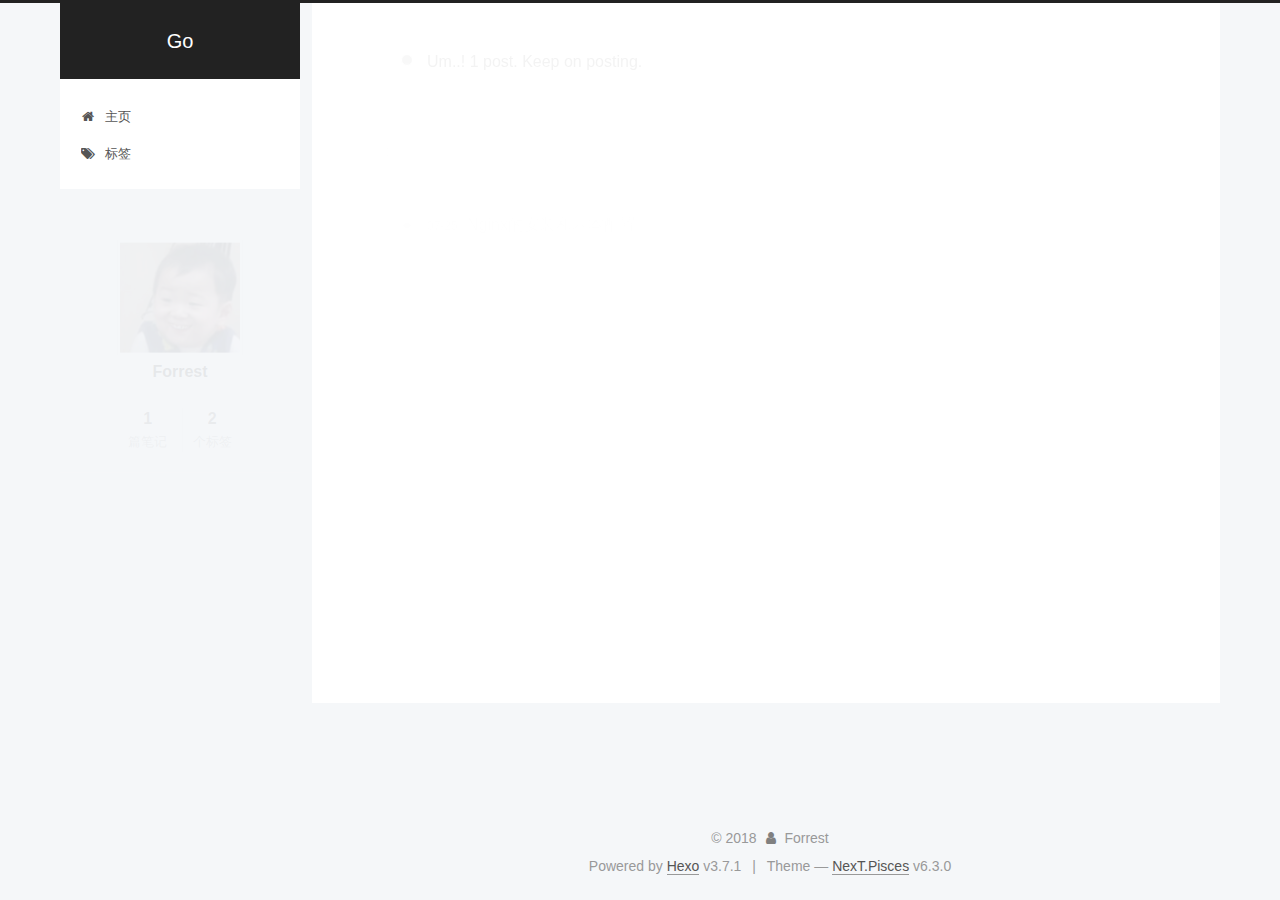
==== commit 84da3ac5: "Site updated: 2018-07-25 23:36:16" ====
--- a/archives/index.html
+++ b/archives/index.html
@@ -109,19 +109,19 @@
 
 
   <meta property="og:type" content="website">
-<meta property="og:title" content="Hexo">
-<meta property="og:url" content="http://yoursite.com/archives/index.html">
-<meta property="og:site_name" content="Hexo">
+<meta property="og:title" content="Go">
+<meta property="og:url" content="http://forforrest.github.io/archives/index.html">
+<meta property="og:site_name" content="Go">
 <meta property="og:locale" content="zh-Hans">
 <meta name="twitter:card" content="summary">
-<meta name="twitter:title" content="Hexo">
-
-
-
-
-
-
-  <link rel="canonical" href="http://yoursite.com/archives/"/>
+<meta name="twitter:title" content="Go">
+
+
+
+
+
+
+  <link rel="canonical" href="http://forforrest.github.io/archives/"/>
 
 
 
@@ -131,7 +131,7 @@
   };
 </script>
 
-  <title>Archive | Hexo</title>
+  <title>归档 | Go</title>
   
 
 
@@ -189,7 +189,7 @@
     <div class="custom-logo-site-title">
       <a href="/" class="brand" rel="start">
         <span class="logo-line-before"><i></i></span>
-        <span class="site-title">Hexo</span>
+        <span class="site-title">Go</span>
         <span class="logo-line-after"><i></i></span>
       </a>
     </div>
@@ -217,15 +217,15 @@
           
           <li class="menu-item menu-item-home">
     <a href="/" rel="section">
-      <i class="menu-item-icon fa fa-fw fa-home"></i> <br />Home</a>
+      <i class="menu-item-icon fa fa-fw fa-home"></i> <br />主页</a>
   </li>
         
         
         
           
-          <li class="menu-item menu-item-archives menu-item-active">
-    <a href="/archives/" rel="section">
-      <i class="menu-item-icon fa fa-fw fa-archive"></i> <br />Archives</a>
+          <li class="menu-item menu-item-tags">
+    <a href="/tags/" rel="section">
+      <i class="menu-item-icon fa fa-fw fa-tags"></i> <br />标签</a>
   </li>
 
       
@@ -287,7 +287,7 @@
         
           
         
-        Um..! 2 posts in total. Keep on posting.
+        Um..! 1 post. Keep on posting.
       </span>
       
 
@@ -312,9 +312,9 @@
 
       <h2 class="post-title">
         
-            <a class="post-title-link" href="/2018/07/23/HelloWorld/" itemprop="url">
+            <a class="post-title-link" href="/2018/07/25/Nginx的安装和基本配置/" itemprop="url">
               
-                <span itemprop="name">HelloWorld</span>
+                <span itemprop="name">Nginx的安装和基本配置</span>
               
             </a>
         
@@ -322,46 +322,9 @@
 
       <div class="post-meta">
         <time class="post-time" itemprop="dateCreated"
-              datetime="2018-07-23T22:58:39+08:00"
-              content="2018-07-23" >
-          07-23
-        </time>
-      </div>
-
-    </header>
-  </article>
-
-
-
-      
-
-        
-        
-        
-
-        
-        
-
-        
-
-  <article class="post post-type-normal" itemscope itemtype="http://schema.org/Article">
-    <header class="post-header">
-
-      <h2 class="post-title">
-        
-            <a class="post-title-link" href="/2018/07/23/hello-world/" itemprop="url">
-              
-                <span itemprop="name">Hello World</span>
-              
-            </a>
-        
-      </h2>
-
-      <div class="post-meta">
-        <time class="post-time" itemprop="dateCreated"
-              datetime="2018-07-23T22:23:54+08:00"
-              content="2018-07-23" >
-          07-23
+              datetime="2018-07-25T22:38:30+08:00"
+              content="2018-07-25" >
+          07-25
         </time>
       </div>
 
@@ -409,7 +372,11 @@
         <div class="site-overview">
           <div class="site-author motion-element" itemprop="author" itemscope itemtype="http://schema.org/Person">
             
-              <p class="site-author-name" itemprop="name">John Doe</p>
+              <img class="site-author-image" itemprop="image"
+                src="/images/avatar.jpg"
+                alt="Forrest" />
+            
+              <p class="site-author-name" itemprop="name">Forrest</p>
               <p class="site-description motion-element" itemprop="description"></p>
           </div>
 
@@ -418,16 +385,31 @@
               
                 <div class="site-state-item site-state-posts">
                 
-                  <a href="/archives/">
+                  <a href="/archives">
                 
-                    <span class="site-state-item-count">2</span>
-                    <span class="site-state-item-name">posts</span>
+                    <span class="site-state-item-count">1</span>
+                    <span class="site-state-item-name">篇笔记</span>
                   </a>
                 </div>
               
 
               
 
+              
+                
+                
+                <div class="site-state-item site-state-tags">
+                  <a href="/tags/index.html">
+                    
+                    
+                      
+                    
+                      
+                    
+                    <span class="site-state-item-count">2</span>
+                    <span class="site-state-item-name">个标签</span>
+                  </a>
+                </div>
               
             </nav>
           
@@ -468,7 +450,7 @@
   <span class="with-love" id="animate">
     <i class="fa fa-user"></i>
   </span>
-  <span class="author" itemprop="copyrightHolder">John Doe</span>
+  <span class="author" itemprop="copyrightHolder">Forrest</span>
 
   
 
--- a/css/main.css
+++ b/css/main.css
@@ -502,8 +502,8 @@
   margin: 20px 0;
   padding: 0;
   font-size: 14px;
-  color: #4d4d4c;
-  background: #f7f7f7;
+  color: #ccc;
+  background: #2d2d2d;
   line-height: 1.6;
 }
 pre,
@@ -523,7 +523,7 @@
 }
 pre code {
   padding: 0;
-  color: #4d4d4c;
+  color: #ccc;
   background: none;
   text-shadow: none;
 }
@@ -546,7 +546,7 @@
 }
 .highlight figcaption {
   font-size: 1em;
-  color: #4d4d4c;
+  color: #ccc;
   line-height: 1em;
   margin-bottom: 1em;
   margin: 0em;
@@ -564,23 +564,23 @@
 }
 .highlight figcaption a {
   float: right;
-  color: #4d4d4c;
+  color: #ccc;
 }
 .highlight figcaption a:hover {
-  border-bottom-color: #4d4d4c;
+  border-bottom-color: #ccc;
 }
 .highlight .gutter pre {
   padding-left: 10px;
   padding-right: 10px;
-  color: #869194;
+  color: #999;
   text-align: right;
-  background-color: #eff2f3;
+  background-color: #1b1b1b;
 }
 .highlight .code pre {
   width: 100%;
   padding-left: 10px;
   padding-right: 10px;
-  background-color: #f7f7f7;
+  background-color: #2d2d2d;
 }
 .highlight .line {
   height: 20px;
@@ -598,16 +598,16 @@
   border: none;
 }
 pre .deletion {
-  background: #fdd;
+  background: #008000;
 }
 pre .addition {
-  background: #dfd;
+  background: #800000;
 }
 pre .meta {
-  color: #8959a8;
+  color: #c9c;
 }
 pre .comment {
-  color: #8e908c;
+  color: #999;
 }
 pre .variable,
 pre .attribute,
@@ -621,7 +621,7 @@
 pre .css .id,
 pre .css .class,
 pre .css .pseudo {
-  color: #c82829;
+  color: #f2777a;
 }
 pre .number,
 pre .preprocessor,
@@ -630,7 +630,7 @@
 pre .params,
 pre .constant,
 pre .command {
-  color: #f5871f;
+  color: #f99157;
 }
 pre .ruby .class .title,
 pre .css .rules .attribute,
@@ -643,11 +643,11 @@
 pre .special,
 pre .number,
 pre .formula {
-  color: #718c00;
+  color: #9c9;
 }
 pre .title,
 pre .css .hexcolor {
-  color: #3e999f;
+  color: #6cc;
 }
 pre .function,
 pre .python .decorator,
@@ -657,11 +657,11 @@
 pre .perl .sub,
 pre .javascript .title,
 pre .coffeescript .title {
-  color: #4271ae;
+  color: #69c;
 }
 pre .keyword,
 pre .javascript .function {
-  color: #8959a8;
+  color: #c9c;
 }
 .posts-expand .post-body img.full-image {
   border: none;
@@ -1849,7 +1849,7 @@
   width: 4px;
   height: 4px;
   border-radius: 50%;
-  background: #3e8804;
+  background: #e3523b;
 }
 .links-of-blogroll {
   font-size: 13px;
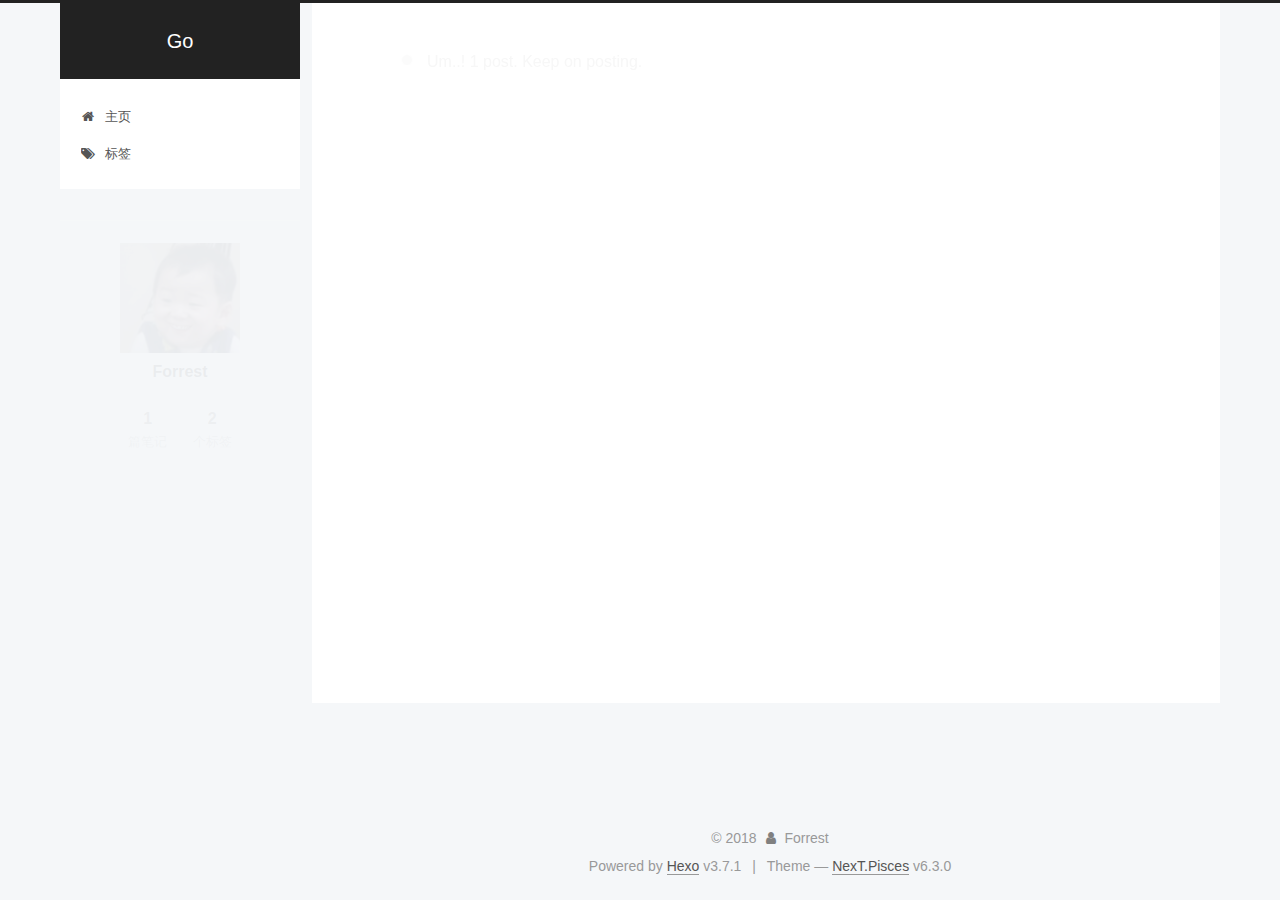
==== commit 2422d2a0: "Site updated: 2018-07-31 22:02:01" ====
--- a/archives/index.html
+++ b/archives/index.html
@@ -406,6 +406,8 @@
                     
                       
                     
+                      
+                    
                     <span class="site-state-item-count">2</span>
                     <span class="site-state-item-name">个标签</span>
                   </a>
--- a/css/main.css
+++ b/css/main.css
@@ -1849,7 +1849,7 @@
   width: 4px;
   height: 4px;
   border-radius: 50%;
-  background: #e3523b;
+  background: #e3bb26;
 }
 .links-of-blogroll {
   font-size: 13px;
